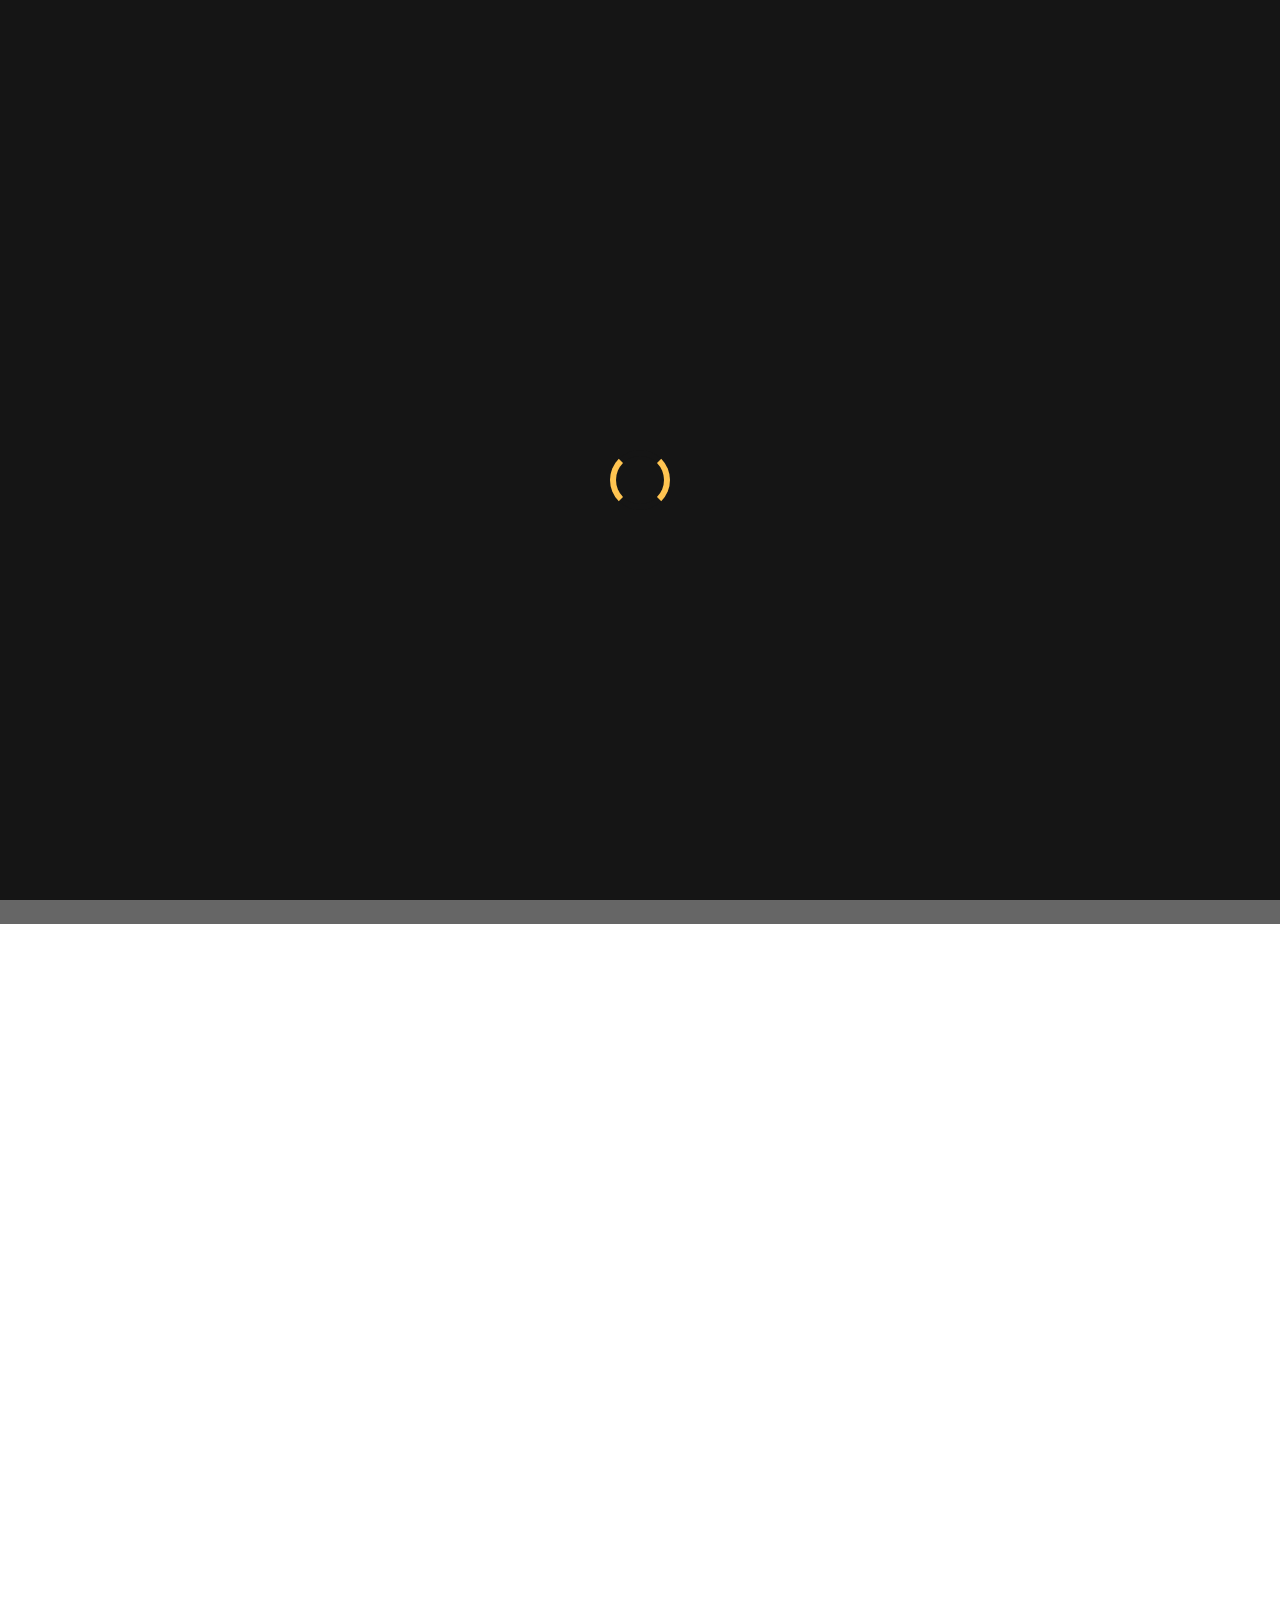
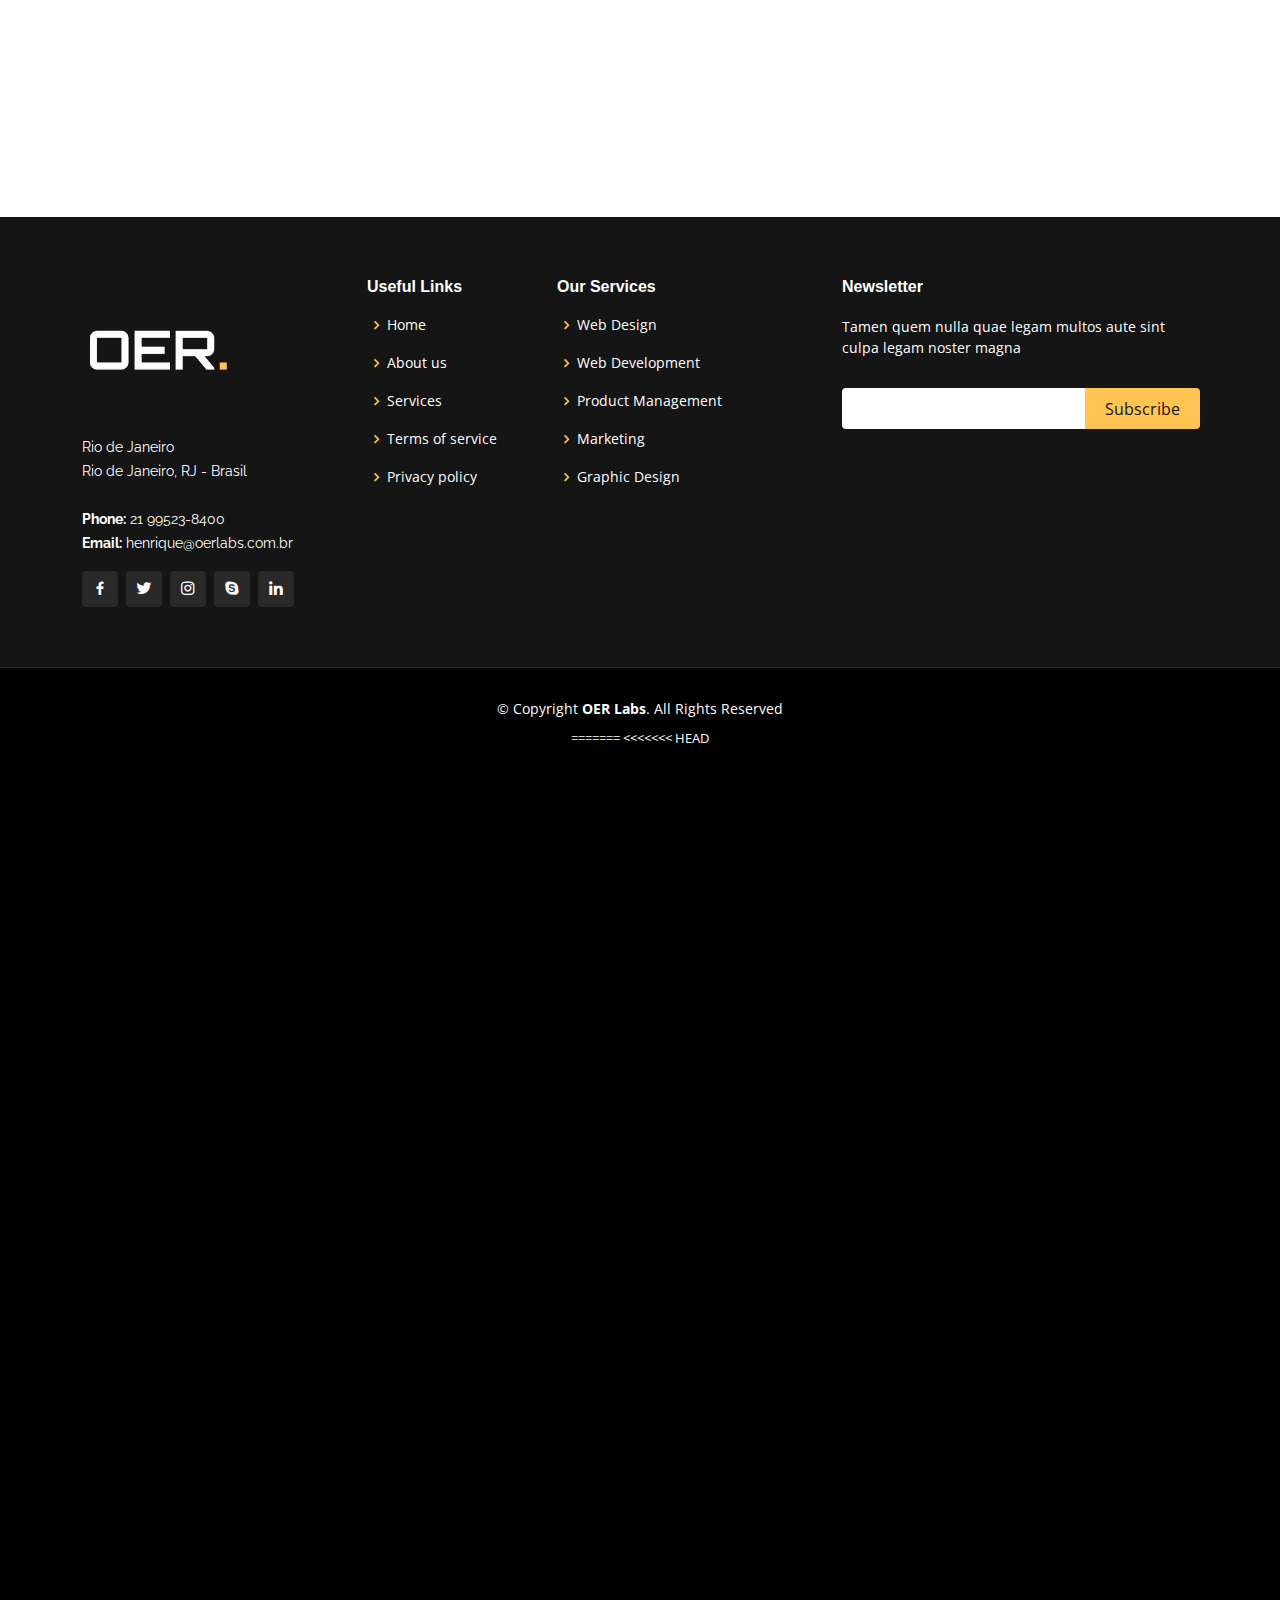
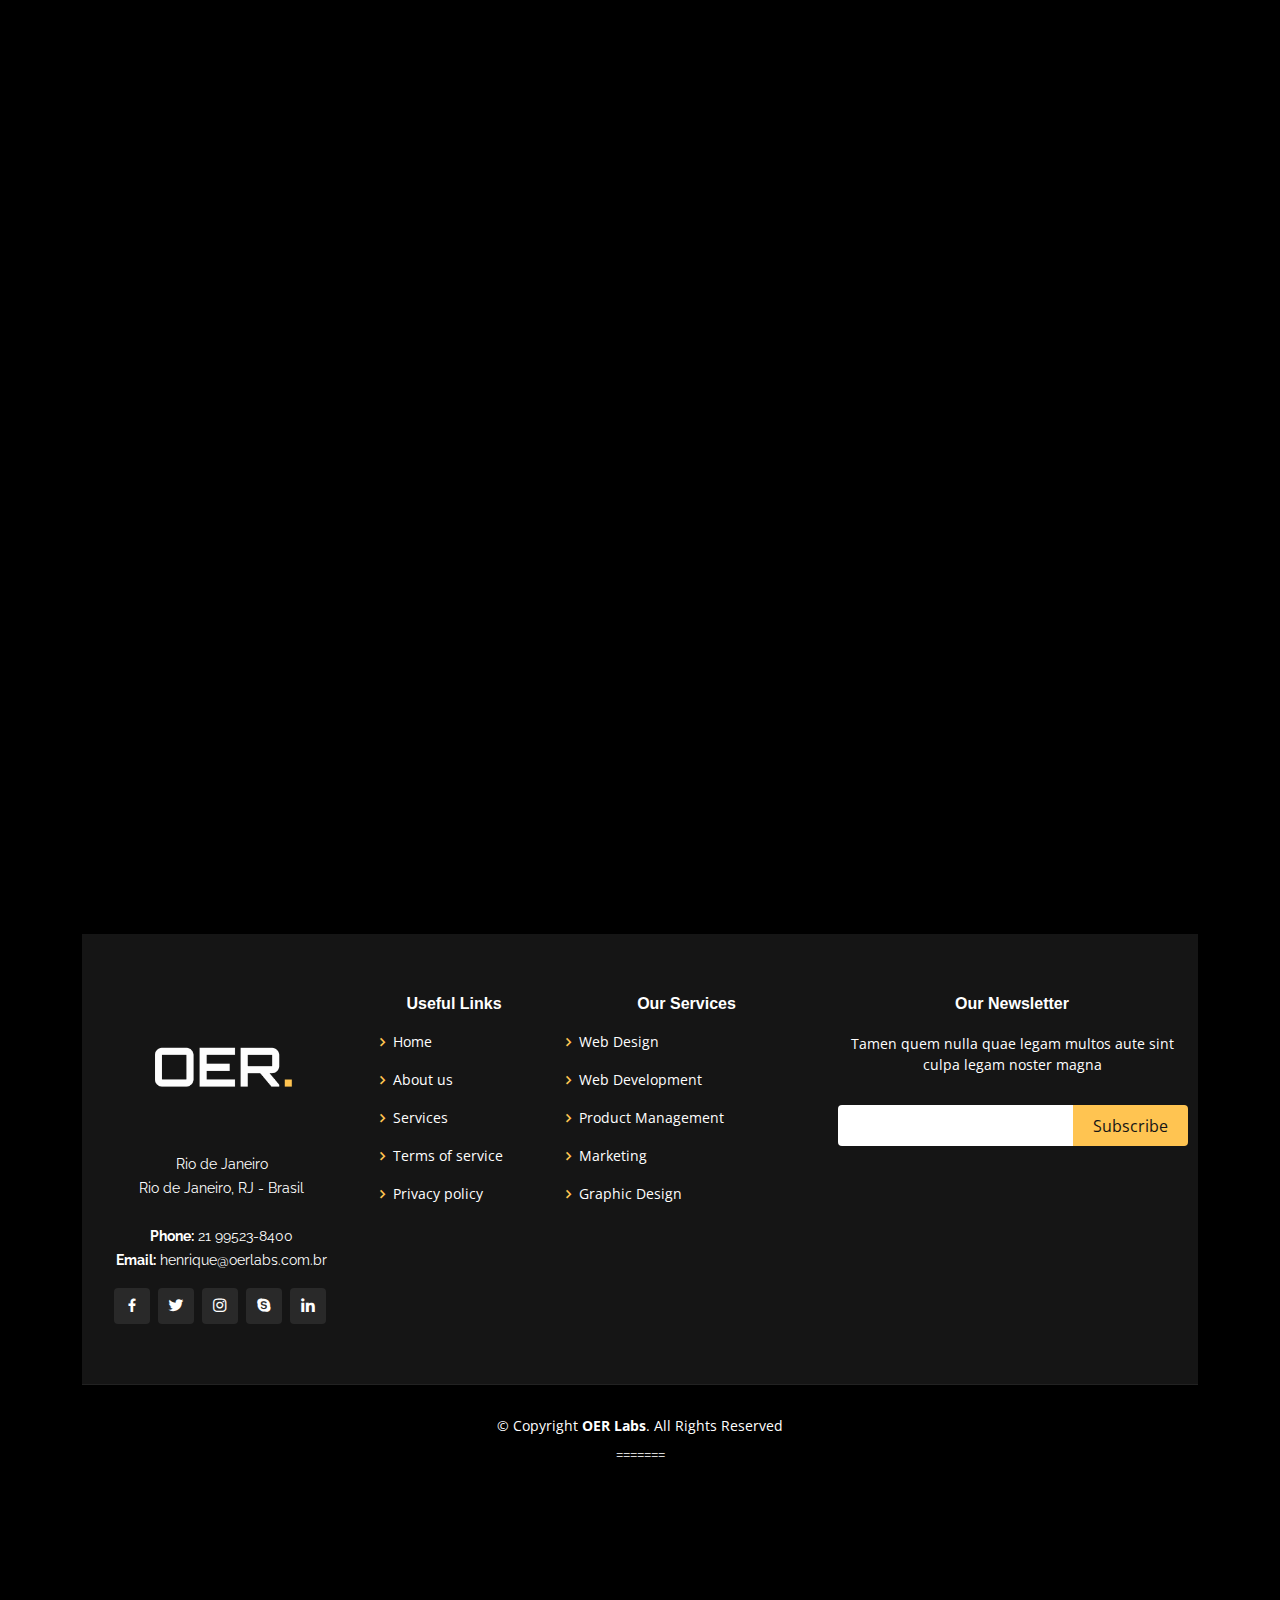
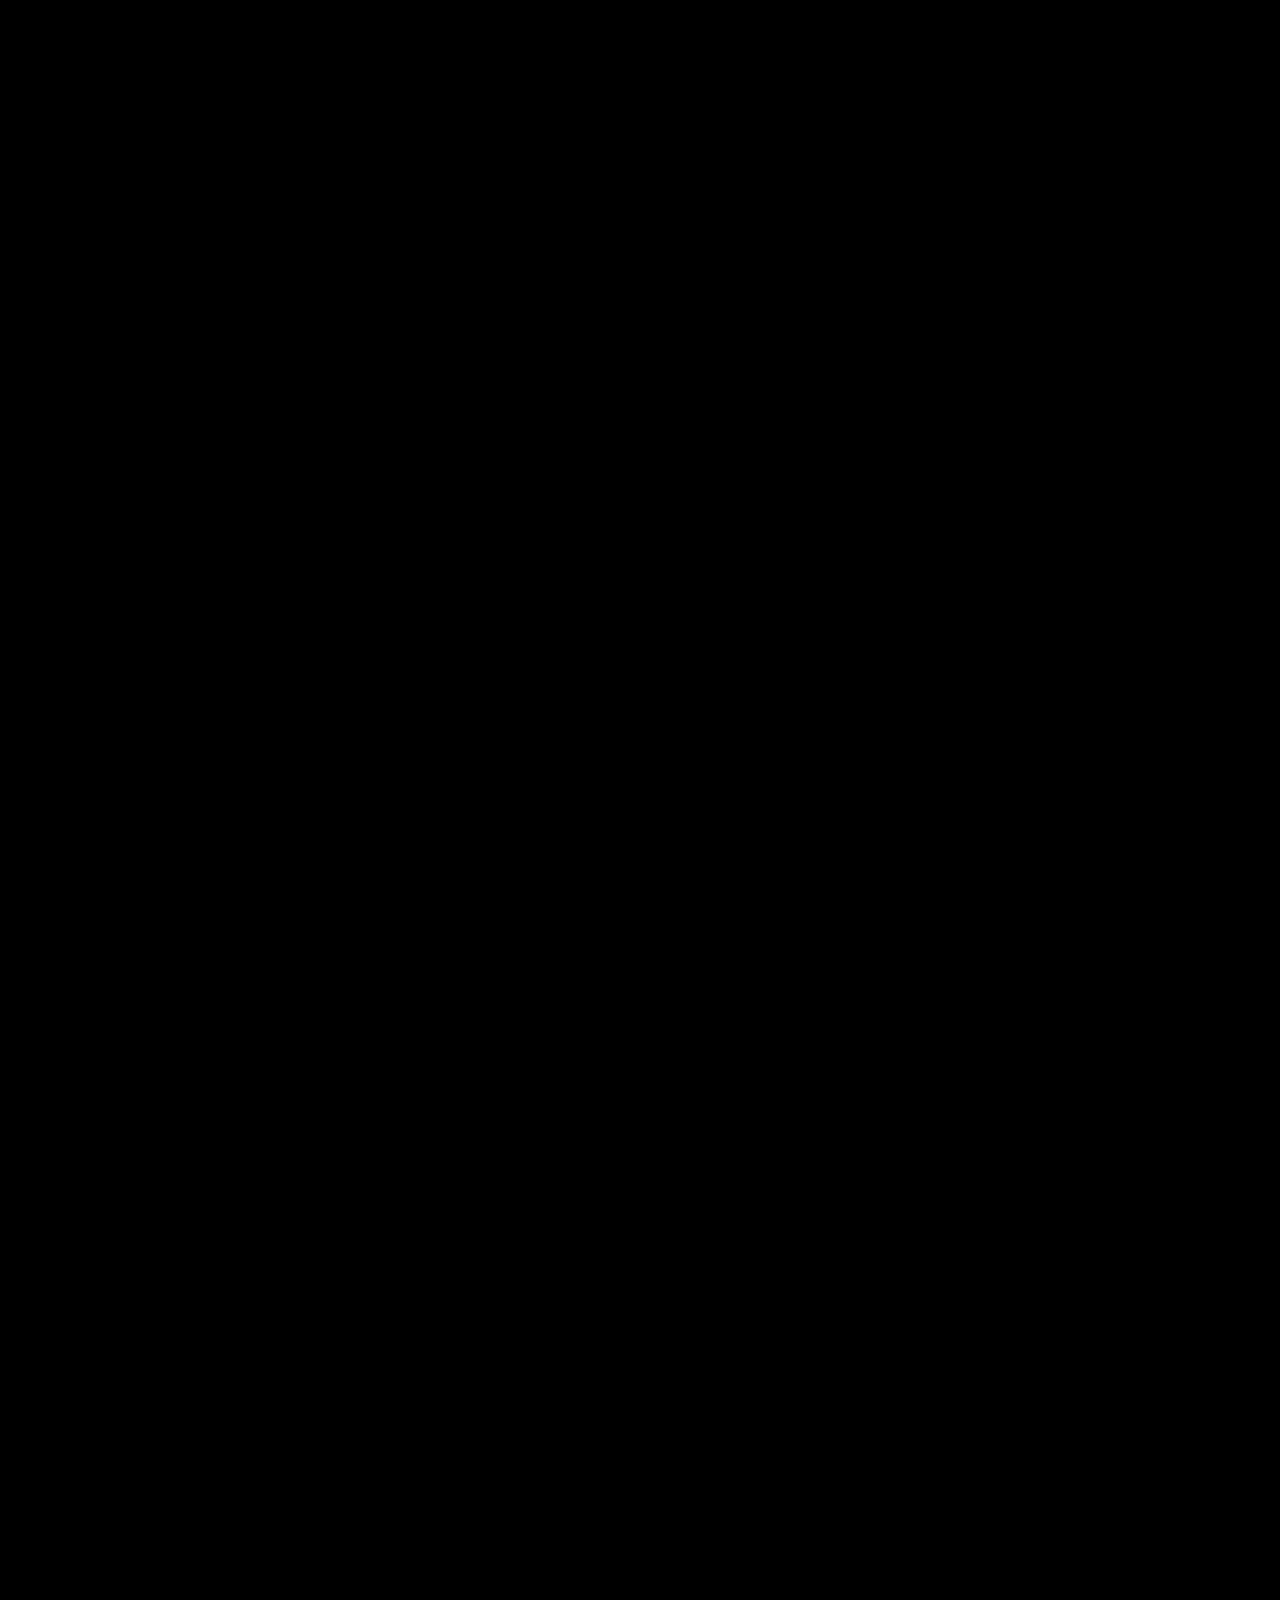
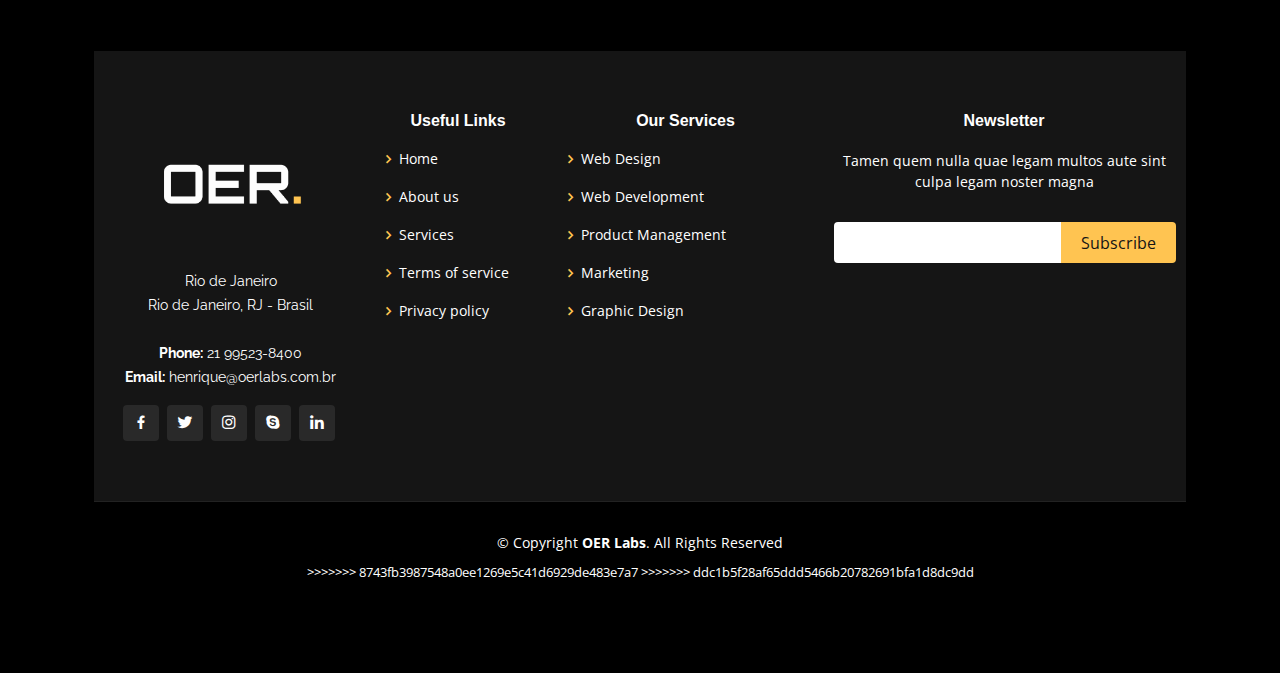
==== html/oerlabs/index.html @ 2479345a "oer up" ====
<<<<<<< HEAD
<!DOCTYPE html>
<html lang="en">

<head>
  <meta charset="utf-8">
  <meta content="width=device-width, initial-scale=1.0" name="viewport">

  <title>OER Labs - Index</title>
  <meta content="" name="description">
  <meta content="" name="keywords">

  <!-- Favicons -->
  <link href="assets/img/favicon.png" rel="icon">
  <link href="assets/img/apple-touch-icon.png" rel="apple-touch-icon">

  <!-- Google Fonts -->
  <link href="https://fonts.googleapis.com/css?family=Open+Sans:300,300i,400,400i,600,600i,700,700i|Raleway:300,300i,400,400i,500,500i,600,600i,700,700i|Poppins:300,300i,400,400i,500,500i,600,600i,700,700i" rel="stylesheet">

  <!-- Vendor CSS Files -->
  <link href="assets/vendor/aos/aos.css" rel="stylesheet">
  <link href="assets/vendor/bootstrap/css/bootstrap.min.css" rel="stylesheet">
  <link href="assets/vendor/bootstrap-icons/bootstrap-icons.css" rel="stylesheet">
  <link href="assets/vendor/boxicons/css/boxicons.min.css" rel="stylesheet">
  <link href="assets/vendor/glightbox/css/glightbox.min.css" rel="stylesheet">
  <link href="assets/vendor/remixicon/remixicon.css" rel="stylesheet">
  <link href="assets/vendor/swiper/swiper-bundle.min.css" rel="stylesheet">
 
  <!-- Template Main CSS File -->
  <link href="assets/css/style.css" rel="stylesheet">

  <!--Codigo Jivo Chat -->
  <script src="//code.jivosite.com/widget/qIZaPDmzJn" async></script>

  <!-- =======================================================
  * OER Labs System
  * URL: https://oerlabs.com.br
  * Author: Henrique Olivetti
  * Email: henrique@oerlabs.com.br 
  ======================================================== -->
  
</head>

<body>
  

  <!-- ======= Header ======= -->
  <header id="header" class="fixed-top ">
    <div class="container d-flex align-items-center justify-content-lg-between">


     <h1><a href="index.html"><img src="assets/img/logooerponto_transp.png" height="100" width="100"></a></h1>
      
      <!-- Uncomment below if you prefer to use an image logo -->
      <!-- <a href="index.html" class="logo me-auto me-lg-0"> -->
      <!-- <img src="assets/img/logo.png" alt="" class="img-fluid"></a> -->

      <nav id="navbar" class="navbar order-last order-lg-0">
        <ul>
          <li><a class="nav-link scrollto active" href="#hero">Home</a></li>
          <li><a class="nav-link scrollto" href="#about">Sobre</a></li>
          <li><a class="nav-link scrollto" href="#services">Cases</a></li>
          <li><a class="nav-link scrollto " href="#portfolio">Portfolio</a></li>
          <li><a class="nav-link scrollto" href="#team">Time</a></li>
          <li class="dropdown"><a href="#"><span>Labs</span> <i class="bi bi-chevron-down"></i></a>
            <ul>
              <li><a href="http://navegarmais.com.br/">Navegar+</a></li>
              <li><a href="https://site.rodaviva.org.br/">Projeto Roda Vida</a></li>
              <li><a href="http://albertoramos.com.br/">Praticavel de Bateria</a></li>
              <!-- <li class="dropdown"><a href="#"><span>Deep Drop Down</span> <i class="bi bi-chevron-right"></i></a>
              -->          
              <!--
                <ul>
                  <li><a href="#dropdown01.html">Deep Drop Down 1</a></li>
                  <li><a href="#dropdown02.html">Deep Drop Down 2</a></li>
                  <li><a href="#dropdown03.html">Deep Drop Down 3</a></li>
                  <li><a href="#dropdown04.html">Deep Drop Down 4</a></li>
                  <li><a href="#portfolio-details.html">Deep Drop Down 5</a></li>
                </ul>
              -->
              
              </li><!--
              <li><a href="http://navegarmais.com.br/">Navegar+</a></li>
              <li><a href="https://site.rodaviva.org.br/">Projeto Roda Vida</a></li>
              <li><a href="http://albertoramos.com.br/">Praticavel de Bateria</a></li> -->
            </ul>
          </li>
          <li><a class="nav-link scrollto" href="#contact">Contato</a></li>
        </ul>
        <i class="bi bi-list mobile-nav-toggle"></i>
      </nav><!-- .navbar -->
<!-- 
      <a href="#about" class="get-started-btn scrollto">Get Started</a>
-->
    </div>
  </header><!-- End Header -->

  <!-- ======= Hero Section ======= -->
  <section id="hero" class="d-flex align-items-center justify-content-center">
    <div class="container" data-aos="fade-up">

      <div class="row justify-content-center" data-aos="fade-up" data-aos-delay="150">
      
        <div class="col-xl-6 col-lg-8">
          <!--
          <h1>Powerful Digital Solutions With OER<span>.</span></h1>
          <h2>We are team of talented digital marketers</h2>
          -->
          <a href="index.html"><img src="assets/img/logooerpontoindex_transp.png" height="150" width="350"></a>
        </div>
      
      </div>
      
      <div class="row gy-4 mt-5 justify-content-center" data-aos="zoom-in" data-aos-delay="250">


        <div class="col-xl-2 col-md-4">
          <div class="icon-box">
            <i class="bi-diagram-3"></i>
            <h3><a href="http://oertecnologia.com.br/">OER Tecnologia</a></h3>
          </div>
        </div>

        <div class="col-xl-2 col-md-4">
          <div class="icon-box">
            <i class="bi-diagram-3"></i>
            <h3><a href="http://navegarmais.com.br/">Navegar+</a></h3>
          </div>
        </div>
        <div class="col-xl-2 col-md-4">
          <div class="icon-box">
            <i class="bi-diagram-3"></i>
            <h3><a href="https://site.rodaviva.org.br/">Projeto Roda Viva</a></h3>
          </div>
        </div>
        <div class="col-xl-2 col-md-4">
          <div class="icon-box">
            <i class="bi-diagram-3"></i>
            <h3><a href="">Praticavel de Bateria</a></h3>
          </div>
        </div>
        <div class="col-xl-2 col-md-4">
          <div class="icon-box">
            <i class="bi-diagram-3"></i>
            <h3><a href="">General Bots</a></h3>
          </div>
        </div>
        <div class="col-xl-2 col-md-4">
          <div class="icon-box">
            <i class="bi-diagram-3"></i>
            <h3><a href="">Startups Labtur</a></h3>
          </div>
        </div>
      </div>

    </div>
  </section><!-- End Hero -->

  <main id="main">

    <!-- ======= About Section ======= 
    <section id="about" class="about">
      <div class="container" data-aos="fade-up">

        <div class="row">
          <div class="col-lg-6 order-1 order-lg-2" data-aos="fade-left" data-aos-delay="100">
            <img src="assets/img/about.jpg" class="img-fluid" alt="">
          </div>
          <div class="col-lg-6 pt-4 pt-lg-0 order-2 order-lg-1 content" data-aos="fade-right" data-aos-delay="100">
            <h3>Voluptatem dignissimos provident quasi corporis voluptates sit assumenda.</h3>
            <p class="fst-italic">
              Lorem ipsum dolor sit amet, consectetur adipiscing elit, sed do eiusmod tempor incididunt ut labore et dolore
              magna aliqua.
            </p>
            <ul>
              <li><i class="ri-check-double-line"></i> Ullamco laboris nisi ut aliquip ex ea commodo consequat.</li>
              <li><i class="ri-check-double-line"></i> Duis aute irure dolor in reprehenderit in voluptate velit.</li>
              <li><i class="ri-check-double-line"></i> Ullamco laboris nisi ut aliquip ex ea commodo consequat. Duis aute irure dolor in reprehenderit in voluptate trideta storacalaperda mastiro dolore eu fugiat nulla pariatur.</li>
            </ul>
            <p>
              Ullamco laboris nisi ut aliquip ex ea commodo consequat. Duis aute irure dolor in reprehenderit in voluptate
              velit esse cillum dolore eu fugiat nulla pariatur. Excepteur sint occaecat cupidatat non proident
            </p>
          </div>
        </div>

      </div>
    </section> End About Section -->

    <!-- ======= Clients Section ======= 
    <section id="clients" class="clients">
      <div class="container" data-aos="zoom-in">

        <div class="clients-slider swiper">
          <div class="swiper-wrapper align-items-center">
            <div class="swiper-slide"><img src="assets/img/clients/client-1.png" class="img-fluid" alt=""></div>
            <div class="swiper-slide"><img src="assets/img/clients/client-2.png" class="img-fluid" alt=""></div>
            <div class="swiper-slide"><img src="assets/img/clients/client-3.png" class="img-fluid" alt=""></div>
            <div class="swiper-slide"><img src="assets/img/clients/client-4.png" class="img-fluid" alt=""></div>
            <div class="swiper-slide"><img src="assets/img/clients/client-5.png" class="img-fluid" alt=""></div>
            <div class="swiper-slide"><img src="assets/img/clients/client-6.png" class="img-fluid" alt=""></div>
            <div class="swiper-slide"><img src="assets/img/clients/client-7.png" class="img-fluid" alt=""></div>
            <div class="swiper-slide"><img src="assets/img/clients/client-8.png" class="img-fluid" alt=""></div>
          </div>
          <div class="swiper-pagination"></div>
        </div>

      </div>
    </section> End Clients Section -->

    <!-- ======= Features Section ======= 
    <section id="features" class="features">
      <div class="container" data-aos="fade-up">

        <div class="row">
          <div class="image col-lg-6" style='background-image: url("assets/img/features.jpg");' data-aos="fade-right"></div>
          <div class="col-lg-6" data-aos="fade-left" data-aos-delay="100">
            <div class="icon-box mt-5 mt-lg-0" data-aos="zoom-in" data-aos-delay="150">
              <i class="bx bx-receipt"></i>
              <h4>Est labore ad</h4>
              <p>Consequuntur sunt aut quasi enim aliquam quae harum pariatur laboris nisi ut aliquip</p>
            </div>
            <div class="icon-box mt-5" data-aos="zoom-in" data-aos-delay="150">
              <i class="bx bx-cube-alt"></i>
              <h4>Harum esse qui</h4>
              <p>Excepteur sint occaecat cupidatat non proident, sunt in culpa qui officia deserunt</p>
            </div>
            <div class="icon-box mt-5" data-aos="zoom-in" data-aos-delay="150">
              <i class="bx bx-images"></i>
              <h4>Aut occaecati</h4>
              <p>Aut suscipit aut cum nemo deleniti aut omnis. Doloribus ut maiores omnis facere</p>
            </div>
            <div class="icon-box mt-5" data-aos="zoom-in" data-aos-delay="150">
              <i class="bx bx-shield"></i>
              <h4>Beatae veritatis</h4>
              <p>Expedita veritatis consequuntur nihil tempore laudantium vitae denat pacta</p>
            </div>
          </div>
        </div>

      </div>
    </section> End Features Section -->

    <!-- ======= Services Section ======= 
    <section id="services" class="services">
      <div class="container" data-aos="fade-up">

        <div class="section-title">
          <h2>Cases</h2>
          <p>Check our Services</p>
        </div>

        <div class="row">
          <div class="col-lg-4 col-md-6 d-flex align-items-stretch" data-aos="zoom-in" data-aos-delay="100">
            <div class="icon-box">
              <div class="icon"><i class="bx bxl-dribbble"></i></div>
              <h4><a href="">Lorem Ipsum</a></h4>
              <p>Voluptatum deleniti atque corrupti quos dolores et quas molestias excepturi</p>
            </div>
          </div>

          <div class="col-lg-4 col-md-6 d-flex align-items-stretch mt-4 mt-md-0" data-aos="zoom-in" data-aos-delay="200">
            <div class="icon-box">
              <div class="icon"><i class="bx bx-file"></i></div>
              <h4><a href="">Sed ut perspiciatis</a></h4>
              <p>Duis aute irure dolor in reprehenderit in voluptate velit esse cillum dolore</p>
            </div>
          </div>

          <div class="col-lg-4 col-md-6 d-flex align-items-stretch mt-4 mt-lg-0" data-aos="zoom-in" data-aos-delay="300">
            <div class="icon-box">
              <div class="icon"><i class="bx bx-tachometer"></i></div>
              <h4><a href="">Magni Dolores</a></h4>
              <p>Excepteur sint occaecat cupidatat non proident, sunt in culpa qui officia</p>
            </div>
          </div>

          <div class="col-lg-4 col-md-6 d-flex align-items-stretch mt-4" data-aos="zoom-in" data-aos-delay="100">
            <div class="icon-box">
              <div class="icon"><i class="bx bx-world"></i></div>
              <h4><a href="">Nemo Enim</a></h4>
              <p>At vero eos et accusamus et iusto odio dignissimos ducimus qui blanditiis</p>
            </div>
          </div>

          <div class="col-lg-4 col-md-6 d-flex align-items-stretch mt-4" data-aos="zoom-in" data-aos-delay="200">
            <div class="icon-box">
              <div class="icon"><i class="bx bx-slideshow"></i></div>
              <h4><a href="">Dele cardo</a></h4>
              <p>Quis consequatur saepe eligendi voluptatem consequatur dolor consequuntur</p>
            </div>
          </div>

          <div class="col-lg-4 col-md-6 d-flex align-items-stretch mt-4" data-aos="zoom-in" data-aos-delay="300">
            <div class="icon-box">
              <div class="icon"><i class="bx bx-arch"></i></div>
              <h4><a href="">Divera don</a></h4>
              <p>Modi nostrum vel laborum. Porro fugit error sit minus sapiente sit aspernatur</p>
            </div>
          </div>

        </div>

      </div>
    </section> End Services Section -->

    <!-- ======= Cta Section ======= -
    <section id="cta" class="cta">
      <div class="container" data-aos="zoom-in">

        <div class="text-center">
          <h3>Call To Action</h3>
          <p> Duis aute irure dolor in reprehenderit in voluptate velit esse cillum dolore eu fugiat nulla pariatur. Excepteur sint occaecat cupidatat non proident, sunt in culpa qui officia deserunt mollit anim id est laborum.</p>
          <a class="cta-btn" href="#">Call To Action</a>
        </div>

      </div>
    </section> End Cta Section -->

    <!-- ======= Portfolio Section ======= 
    <section id="portfolio" class="portfolio">
      <div class="container" data-aos="fade-up">

        <div class="section-title">
          <h2>Portfolio</h2>
          <p>Check our Portfolio</p>
        </div>

        <div class="row" data-aos="fade-up" data-aos-delay="100">
          <div class="col-lg-12 d-flex justify-content-center">
            <ul id="portfolio-flters">
              <li data-filter="*" class="filter-active">All</li>
              <li data-filter=".filter-app">App</li>
              <li data-filter=".filter-card">Card</li>
              <li data-filter=".filter-web">Web</li>
            </ul>
          </div>
        </div>

        <div class="row portfolio-container" data-aos="fade-up" data-aos-delay="200">

          <div class="col-lg-4 col-md-6 portfolio-item filter-app">
            <div class="portfolio-wrap">
              <img src="assets/img/portfolio/portfolio-1.jpg" class="img-fluid" alt="">
              <div class="portfolio-info">
                <h4>App 1</h4>
                <p>App</p>
                <div class="portfolio-links">
                  <a href="assets/img/portfolio/portfolio-1.jpg" data-gallery="portfolioGallery" class="portfolio-lightbox" title="App 1"><i class="bx bx-plus"></i></a>
                  <a href="portfolio-details.html" title="More Details"><i class="bx bx-link"></i></a>
                </div>
              </div>
            </div>
          </div>

          <div class="col-lg-4 col-md-6 portfolio-item filter-web">
            <div class="portfolio-wrap">
              <img src="assets/img/portfolio/portfolio-2.jpg" class="img-fluid" alt="">
              <div class="portfolio-info">
                <h4>Web 3</h4>
                <p>Web</p>
                <div class="portfolio-links">
                  <a href="assets/img/portfolio/portfolio-2.jpg" data-gallery="portfolioGallery" class="portfolio-lightbox" title="Web 3"><i class="bx bx-plus"></i></a>
                  <a href="portfolio-details.html" title="More Details"><i class="bx bx-link"></i></a>
                </div>
              </div>
            </div>
          </div>

          <div class="col-lg-4 col-md-6 portfolio-item filter-app">
            <div class="portfolio-wrap">
              <img src="assets/img/portfolio/portfolio-3.jpg" class="img-fluid" alt="">
              <div class="portfolio-info">
                <h4>App 2</h4>
                <p>App</p>
                <div class="portfolio-links">
                  <a href="assets/img/portfolio/portfolio-3.jpg" data-gallery="portfolioGallery" class="portfolio-lightbox" title="App 2"><i class="bx bx-plus"></i></a>
                  <a href="portfolio-details.html" title="More Details"><i class="bx bx-link"></i></a>
                </div>
              </div>
            </div>
          </div>

          <div class="col-lg-4 col-md-6 portfolio-item filter-card">
            <div class="portfolio-wrap">
              <img src="assets/img/portfolio/portfolio-4.jpg" class="img-fluid" alt="">
              <div class="portfolio-info">
                <h4>Card 2</h4>
                <p>Card</p>
                <div class="portfolio-links">
                  <a href="assets/img/portfolio/portfolio-4.jpg" data-gallery="portfolioGallery" class="portfolio-lightbox" title="Card 2"><i class="bx bx-plus"></i></a>
                  <a href="portfolio-details.html" title="More Details"><i class="bx bx-link"></i></a>
                </div>
              </div>
            </div>
          </div>

          <div class="col-lg-4 col-md-6 portfolio-item filter-web">
            <div class="portfolio-wrap">
              <img src="assets/img/portfolio/portfolio-5.jpg" class="img-fluid" alt="">
              <div class="portfolio-info">
                <h4>Web 2</h4>
                <p>Web</p>
                <div class="portfolio-links">
                  <a href="assets/img/portfolio/portfolio-5.jpg" data-gallery="portfolioGallery" class="portfolio-lightbox" title="Web 2"><i class="bx bx-plus"></i></a>
                  <a href="portfolio-details.html" title="More Details"><i class="bx bx-link"></i></a>
                </div>
              </div>
            </div>
          </div>

          <div class="col-lg-4 col-md-6 portfolio-item filter-app">
            <div class="portfolio-wrap">
              <img src="assets/img/portfolio/portfolio-6.jpg" class="img-fluid" alt="">
              <div class="portfolio-info">
                <h4>App 3</h4>
                <p>App</p>
                <div class="portfolio-links">
                  <a href="assets/img/portfolio/portfolio-6.jpg" data-gallery="portfolioGallery" class="portfolio-lightbox" title="App 3"><i class="bx bx-plus"></i></a>
                  <a href="portfolio-details.html" title="More Details"><i class="bx bx-link"></i></a>
                </div>
              </div>
            </div>
          </div>

          <div class="col-lg-4 col-md-6 portfolio-item filter-card">
            <div class="portfolio-wrap">
              <img src="assets/img/portfolio/portfolio-7.jpg" class="img-fluid" alt="">
              <div class="portfolio-info">
                <h4>Card 1</h4>
                <p>Card</p>
                <div class="portfolio-links">
                  <a href="assets/img/portfolio/portfolio-7.jpg" data-gallery="portfolioGallery" class="portfolio-lightbox" title="Card 1"><i class="bx bx-plus"></i></a>
                  <a href="portfolio-details.html" title="More Details"><i class="bx bx-link"></i></a>
                </div>
              </div>
            </div>
          </div>

          <div class="col-lg-4 col-md-6 portfolio-item filter-card">
            <div class="portfolio-wrap">
              <img src="assets/img/portfolio/portfolio-8.jpg" class="img-fluid" alt="">
              <div class="portfolio-info">
                <h4>Card 3</h4>
                <p>Card</p>
                <div class="portfolio-links">
                  <a href="assets/img/portfolio/portfolio-8.jpg" data-gallery="portfolioGallery" class="portfolio-lightbox" title="Card 3"><i class="bx bx-plus"></i></a>
                  <a href="portfolio-details.html" title="More Details"><i class="bx bx-link"></i></a>
                </div>
              </div>
            </div>
          </div>

          <div class="col-lg-4 col-md-6 portfolio-item filter-web">
            <div class="portfolio-wrap">
              <img src="assets/img/portfolio/portfolio-9.jpg" class="img-fluid" alt="">
              <div class="portfolio-info">
                <h4>Web 3</h4>
                <p>Web</p>
                <div class="portfolio-links">
                  <a href="assets/img/portfolio/portfolio-9.jpg" data-gallery="portfolioGallery" class="portfolio-lightbox" title="Web 3"><i class="bx bx-plus"></i></a>
                  <a href="portfolio-details.html" title="More Details"><i class="bx bx-link"></i></a>
                </div>
              </div>
            </div>
          </div>

        </div>

      </div>
    </section> End Portfolio Section -->




    <!-- ======= Counts Section ======= 
    <section id="counts" class="counts">
      <div class="container" data-aos="fade-up">

        <div class="row no-gutters">
          <div class="image col-xl-5 d-flex align-items-stretch justify-content-center justify-content-lg-start" data-aos="fade-right" data-aos-delay="100"></div>
          <div class="col-xl-7 ps-0 ps-lg-5 pe-lg-1 d-flex align-items-stretch" data-aos="fade-left" data-aos-delay="100">
            <div class="content d-flex flex-column justify-content-center">
              <h3>Voluptatem dignissimos provident quasi</h3>
              <p>
                Lorem ipsum dolor sit amet, consectetur adipiscing elit, sed do eiusmod tempor incididunt ut labore et dolore magna aliqua. Duis aute irure dolor in reprehenderit
              </p>
              <div class="row">
                <div class="col-md-6 d-md-flex align-items-md-stretch">
                  <div class="count-box">
                    <i class="bi bi-emoji-smile"></i>
                    <span data-purecounter-start="0" data-purecounter-end="65" data-purecounter-duration="2" class="purecounter"></span>
                    <p><strong>Happy Clients</strong> consequuntur voluptas nostrum aliquid ipsam architecto ut.</p>
                  </div>
                </div>

                <div class="col-md-6 d-md-flex align-items-md-stretch">
                  <div class="count-box">
                    <i class="bi bi-journal-richtext"></i>
                    <span data-purecounter-start="0" data-purecounter-end="85" data-purecounter-duration="2" class="purecounter"></span>
                    <p><strong>Projects</strong> adipisci atque cum quia aspernatur totam laudantium et quia dere tan</p>
                  </div>
                </div>

                <div class="col-md-6 d-md-flex align-items-md-stretch">
                  <div class="count-box">
                    <i class="bi bi-clock"></i>
                    <span data-purecounter-start="0" data-purecounter-end="35" data-purecounter-duration="4" class="purecounter"></span>
                    <p><strong>Years of experience</strong> aut commodi quaerat modi aliquam nam ducimus aut voluptate non vel</p>
                  </div>
                </div>

                <div class="col-md-6 d-md-flex align-items-md-stretch">
                  <div class="count-box">
                    <i class="bi bi-award"></i>
                    <span data-purecounter-start="0" data-purecounter-end="20" data-purecounter-duration="4" class="purecounter"></span>
                    <p><strong>Awards</strong> rerum asperiores dolor alias quo reprehenderit eum et nemo pad der</p>
                  </div>
                </div>
              </div>
            </div>
          </div>
        </div>
      </div>
    </section> End Counts Section -->

    <!-- ======= Testimonials Section ======= 
    <section id="testimonials" class="testimonials">
      <div class="container" data-aos="zoom-in">

        <div class="testimonials-slider swiper" data-aos="fade-up" data-aos-delay="100">
          <div class="swiper-wrapper">

            <div class="swiper-slide">
              <div class="testimonial-item">
                <img src="assets/img/testimonials/testimonials-1.jpg" class="testimonial-img" alt="">
                <h3>Saul Goodman</h3>
                <h4>Ceo &amp; Founder</h4>
                <p>
                  <i class="bx bxs-quote-alt-left quote-icon-left"></i>
                  Proin iaculis purus consequat sem cure digni ssim donec porttitora entum suscipit rhoncus. Accusantium quam, ultricies eget id, aliquam eget nibh et. Maecen aliquam, risus at semper.
                  <i class="bx bxs-quote-alt-right quote-icon-right"></i>
                </p>
              </div>
            </div> End testimonial item -->

            <!--
            <div class="swiper-slide">
              <div class="testimonial-item">
                <img src="assets/img/testimonials/testimonials-2.jpg" class="testimonial-img" alt="">
                <h3>Sara Wilsson</h3>
                <h4>Designer</h4>
                <p>
                  <i class="bx bxs-quote-alt-left quote-icon-left"></i>
                  Export tempor illum tamen malis malis eram quae irure esse labore quem cillum quid cillum eram malis quorum velit fore eram velit sunt aliqua noster fugiat irure amet legam anim culpa.
                  <i class="bx bxs-quote-alt-right quote-icon-right"></i>
                </p>
              </div>
            </div> End testimonial item -->

            <!--
            <div class="swiper-slide">
              <div class="testimonial-item">
                <img src="assets/img/testimonials/testimonials-3.jpg" class="testimonial-img" alt="">
                <h3>Jena Karlis</h3>
                <h4>Store Owner</h4>
                <p>
                  <i class="bx bxs-quote-alt-left quote-icon-left"></i>
                  Enim nisi quem export duis labore cillum quae magna enim sint quorum nulla quem veniam duis minim tempor labore quem eram duis noster aute amet eram fore quis sint minim.
                  <i class="bx bxs-quote-alt-right quote-icon-right"></i>
                </p>
              </div>
            </div>
            End testimonial item -->

            <!--
            <div class="swiper-slide">
              <div class="testimonial-item">
                <img src="assets/img/testimonials/testimonials-4.jpg" class="testimonial-img" alt="">
                <h3>Matt Brandon</h3>
                <h4>Freelancer</h4>
                <p>
                  <i class="bx bxs-quote-alt-left quote-icon-left"></i>
                  Fugiat enim eram quae cillum dolore dolor amet nulla culpa multos export minim fugiat minim velit minim dolor enim duis veniam ipsum anim magna sunt elit fore quem dolore labore illum veniam.
                  <i class="bx bxs-quote-alt-right quote-icon-right"></i>
                </p>
              </div>
            </div>
            End testimonial item -->


            <!--
            <div class="swiper-slide">
              <div class="testimonial-item">
                <img src="assets/img/testimonials/testimonials-5.jpg" class="testimonial-img" alt="">
                <h3>John Larson</h3>
                <h4>Entrepreneur</h4>
                <p>
                  <i class="bx bxs-quote-alt-left quote-icon-left"></i>
                  Quis quorum aliqua sint quem legam fore sunt eram irure aliqua veniam tempor noster veniam enim culpa labore duis sunt culpa nulla illum cillum fugiat legam esse veniam culpa fore nisi cillum quid.
                  <i class="bx bxs-quote-alt-right quote-icon-right"></i>
                </p>
              </div>
            </div><
          </div>
          <div class="swiper-pagination"></div>
        </div>
      </div>
    </section> End Testimonials Section -->

    <!-- ======= Team Section =======
    <section id="team" class="team">
      <div class="container" data-aos="fade-up">

        <div class="section-title">
          <h2>Time</h2>
          <p>Check our Team</p>
        </div>

        <div class="row">

          <div class="col-lg-3 col-md-6 d-flex align-items-stretch">
            <div class="member" data-aos="fade-up" data-aos-delay="100">
              <div class="member-img">
                <img src="assets/img/team/team-1.jpg" class="img-fluid" alt="">
                <div class="social">
                  <a href=""><i class="bi bi-twitter"></i></a>
                  <a href=""><i class="bi bi-facebook"></i></a>
                  <a href=""><i class="bi bi-instagram"></i></a>
                  <a href=""><i class="bi bi-linkedin"></i></a>
                </div>
              </div>
              <div class="member-info">
                <h4>Walter White</h4>
                <span>Chief Executive Officer</span>
              </div>
            </div>
          </div>

          <div class="col-lg-3 col-md-6 d-flex align-items-stretch">
            <div class="member" data-aos="fade-up" data-aos-delay="200">
              <div class="member-img">
                <img src="assets/img/team/team-2.jpg" class="img-fluid" alt="">
                <div class="social">
                  <a href=""><i class="bi bi-twitter"></i></a>
                  <a href=""><i class="bi bi-facebook"></i></a>
                  <a href=""><i class="bi bi-instagram"></i></a>
                  <a href=""><i class="bi bi-linkedin"></i></a>
                </div>
              </div>
              <div class="member-info">
                <h4>Sarah Jhonson</h4>
                <span>Product Manager</span>
              </div>
            </div>
          </div>

          <div class="col-lg-3 col-md-6 d-flex align-items-stretch">
            <div class="member" data-aos="fade-up" data-aos-delay="300">
              <div class="member-img">
                <img src="assets/img/team/team-3.jpg" class="img-fluid" alt="">
                <div class="social">
                  <a href=""><i class="bi bi-twitter"></i></a>
                  <a href=""><i class="bi bi-facebook"></i></a>
                  <a href=""><i class="bi bi-instagram"></i></a>
                  <a href=""><i class="bi bi-linkedin"></i></a>
                </div>
              </div>
              <div class="member-info">
                <h4>William Anderson</h4>
                <span>CTO</span>
              </div>
            </div>
          </div>

          <div class="col-lg-3 col-md-6 d-flex align-items-stretch">
            <div class="member" data-aos="fade-up" data-aos-delay="400">
              <div class="member-img">
                <img src="assets/img/team/team-4.jpg" class="img-fluid" alt="">
                <div class="social">
                  <a href=""><i class="bi bi-twitter"></i></a>
                  <a href=""><i class="bi bi-facebook"></i></a>
                  <a href=""><i class="bi bi-instagram"></i></a>
                  <a href=""><i class="bi bi-linkedin"></i></a>
                </div>
              </div>
              <div class="member-info">
                <h4>Amanda Jepson</h4>
                <span>Accountant</span>
              </div>
            </div>
          </div>

        </div>

      </div>
    </section> End Team Section -->

    <!-- ======= Contact Section ======= -->
    <section id="contact" class="contact">
      <div class="container" data-aos="fade-up">

        <div class="section-title">
          <h2>Contato</h2>
          <p>Contact Us</p>
        </div>

        <div>
          <iframe style="border:0; width: 100%; height: 270px;" src="https://www.google.com/maps/embed?pb=!1m14!1m8!1m3!1d12097.433213460943!2d-74.0062269!3d40.7101282!3m2!1i1024!2i768!4f13.1!3m3!1m2!1s0x0%3A0xb89d1fe6bc499443!2sDowntown+Conference+Center!5e0!3m2!1smk!2sbg!4v1539943755621" frameborder="0" allowfullscreen></iframe>
        </div>

        <div class="row mt-5">

          <div class="col-lg-4">
            <div class="info">
              <div class="address">
                <i class="bi bi-geo-alt"></i>
                <h4>Endereço:</h4>
                <p>Rio de Janeiro, Brasil</p>
              </div>

              <div class="email">
                <i class="bi bi-envelope"></i>
                <h4>Email:</h4>
                <p>henrique@oerlabs.com.br</p>
              </div>

              <div class="phone">
                <i class="bi bi-phone"></i>
                <h4>Celular:</h4>
                <p>21 99523-8400</p>
              </div>

            </div>

          </div>

          <div class="col-lg-8 mt-5 mt-lg-0">

            <form action="forms/contact.php" method="post" role="form" class="php-email-form">
              <div class="row">
                <div class="col-md-6 form-group">
                  <input type="text" name="name" class="form-control" id="name" placeholder="Seu Nome" required>
                </div>
                <div class="col-md-6 form-group mt-3 mt-md-0">
                  <input type="email" class="form-control" name="email" id="email" placeholder="Seu Email" required>
                </div>
              </div>
              <div class="form-group mt-3">
                <input type="text" class="form-control" name="subject" id="subject" placeholder="Assunto" required>
              </div>
              <div class="form-group mt-3">
                <textarea class="form-control" name="message" rows="5" placeholder="Mensagem" required></textarea>
              </div>
              <div class="my-3">
                <div class="loading">Loading</div>
                <div class="error-message"></div>
                <div class="sent-message">Your message has been sent. Thank you!</div>
              </div>
              <div class="text-center"><button type="submit">Enviar Mensagem</button></div>
            </form>

          </div>

        </div>

      </div>
    </section> <!-- End Contact Section -->

  <!-- </main> End #main -->

  <!-- ======= Footer ======= --> 
  <footer id="footer">
    <div class="footer-top">
      <div class="container">
        <div class="row">

          <div class="col-lg-3 col-md-6">
            <div class="footer-info">
              <h1><a href="index.html"><img src="assets/img/logooerponto_transp.png" height="150" width="150"></a></h1>
              <p>
                Rio de Janeiro <br>
                Rio de Janeiro, RJ - Brasil<br><br>
                <strong>Phone:</strong> 21 99523-8400<br>
                <strong>Email:</strong> henrique@oerlabs.com.br<br>
              </p>
              <div class="social-links mt-3">
                <a href="https://www.facebook.com/ricolivetti" class="facebook"><i class="bx bxl-facebook"></i></a>
                <a href="https://twitter.com/ricoolivetti" class="twitter"><i class="bx bxl-twitter"></i></a>
                <a href="https://www.instagram.com/henriqueolivettioficial/" class="instagram"><i class="bx bxl-instagram"></i></a>
                <a href="#" class="google-plus"><i class="bx bxl-skype"></i></a>
                <a href="https://www.linkedin.com/in/henriqueolivetti/" class="linkedin"><i class="bx bxl-linkedin"></i></a>
              </div>
            </div>
          </div>

          <div class="col-lg-2 col-md-6 footer-links">
            <h4>Useful Links</h4>
            <ul>
              <li><i class="bx bx-chevron-right"></i> <a href="#">Home</a></li>
              <li><i class="bx bx-chevron-right"></i> <a href="#">About us</a></li>
              <li><i class="bx bx-chevron-right"></i> <a href="#">Services</a></li>
              <li><i class="bx bx-chevron-right"></i> <a href="#">Terms of service</a></li>
              <li><i class="bx bx-chevron-right"></i> <a href="#">Privacy policy</a></li>
            </ul>
          </div>

          <div class="col-lg-3 col-md-6 footer-links">
            <h4>Our Services</h4>
            <ul>
              <li><i class="bx bx-chevron-right"></i> <a href="#">Web Design</a></li>
              <li><i class="bx bx-chevron-right"></i> <a href="#">Web Development</a></li>
              <li><i class="bx bx-chevron-right"></i> <a href="#">Product Management</a></li>
              <li><i class="bx bx-chevron-right"></i> <a href="#">Marketing</a></li>
              <li><i class="bx bx-chevron-right"></i> <a href="#">Graphic Design</a></li>
            </ul>
          </div>

          <div class="col-lg-4 col-md-6 footer-newsletter">
            <h4>Newsletter</h4>
            <p>Tamen quem nulla quae legam multos aute sint culpa legam noster magna</p>
            <form action="" method="post">
              <input type="email" name="email"><input type="submit" value="Subscribe">
            </form>

          </div>

        </div>
      </div>
    </div>

    <div class="container">
      <div class="copyright">
        &copy; Copyright <strong><span>OER Labs</span></strong>. All Rights Reserved
      </div>
      <div class="credits">
        <!-- All the links in the footer should remain intact. -->
        <!-- You can delete the links only if you purchased the pro version. -->
        <!-- Licensing information: https://bootstrapmade.com/license/ -->
        <!-- Purchase the pro version with working PHP/AJAX contact form: https://bootstrapmade.com/gp-free-multipurpose-html-bootstrap-template/ -->
        <!--Designed by <a href="https://oerlabs.com.br/">OER Labs</a>
      </div>
    </div>
  </footer> End Footer -->

  <div id="preloader"></div>
  <a href="#" class="back-to-top d-flex align-items-center justify-content-center"><i class="bi bi-arrow-up-short"></i></a>

  <!-- Vendor JS Files -->
  <script src="assets/vendor/purecounter/purecounter.js"></script>
  <script src="assets/vendor/aos/aos.js"></script>
  <script src="assets/vendor/bootstrap/js/bootstrap.bundle.min.js"></script>
  <script src="assets/vendor/glightbox/js/glightbox.min.js"></script>
  <script src="assets/vendor/isotope-layout/isotope.pkgd.min.js"></script>
  <script src="assets/vendor/swiper/swiper-bundle.min.js"></script>
  <script src="assets/vendor/php-email-form/validate.js"></script>

  <!-- Template Main JS File -->
  <script src="assets/js/main.js"></script>

</body>

</html>
=======
<<<<<<< HEAD
<!DOCTYPE html>
<html lang="en">

<head>
  <meta charset="utf-8">
  <meta content="width=device-width, initial-scale=1.0" name="viewport">

  <title>OER Labs - Index</title>
  <meta content="" name="description">
  <meta content="" name="keywords">

  <!-- Favicons -->
  <link href="assets/img/favicon.png" rel="icon">
  <link href="assets/img/apple-touch-icon.png" rel="apple-touch-icon">

  <!-- Google Fonts -->
  <link href="https://fonts.googleapis.com/css?family=Open+Sans:300,300i,400,400i,600,600i,700,700i|Raleway:300,300i,400,400i,500,500i,600,600i,700,700i|Poppins:300,300i,400,400i,500,500i,600,600i,700,700i" rel="stylesheet">

  <!-- Vendor CSS Files -->
  <link href="assets/vendor/aos/aos.css" rel="stylesheet">
  <link href="assets/vendor/bootstrap/css/bootstrap.min.css" rel="stylesheet">
  <link href="assets/vendor/bootstrap-icons/bootstrap-icons.css" rel="stylesheet">
  <link href="assets/vendor/boxicons/css/boxicons.min.css" rel="stylesheet">
  <link href="assets/vendor/glightbox/css/glightbox.min.css" rel="stylesheet">
  <link href="assets/vendor/remixicon/remixicon.css" rel="stylesheet">
  <link href="assets/vendor/swiper/swiper-bundle.min.css" rel="stylesheet">
 
  <!-- Template Main CSS File -->
  <link href="assets/css/style.css" rel="stylesheet">

  <!--Codigo Jivo Chat -->
  <script src="//code.jivosite.com/widget/qIZaPDmzJn" async></script>

  <!-- =======================================================
  * OER Labs System
  * URL: https://oerlabs.com.br
  * Author: Henrique Olivetti
  * Email: henrique@oerlabs.com.br 
  ======================================================== -->
  
</head>

<body>
  

  <!-- ======= Header ======= -->
  <header id="header" class="fixed-top ">
    <div class="container d-flex align-items-center justify-content-lg-between">


     <h1><a href="index.html"><img src="assets/img/logooerponto_transp.png" height="100" width="100"></a></h1>
      
      <!-- Uncomment below if you prefer to use an image logo -->
      <!-- <a href="index.html" class="logo me-auto me-lg-0"> -->
      <!-- <img src="assets/img/logo.png" alt="" class="img-fluid"></a> -->

      <nav id="navbar" class="navbar order-last order-lg-0">
        <ul>
          <li><a class="nav-link scrollto active" href="#hero">Home</a></li>
          <li><a class="nav-link scrollto" href="#about">Sobre</a></li>
          <li><a class="nav-link scrollto" href="#services">Cases</a></li>
          <li><a class="nav-link scrollto " href="#portfolio">Portfolio</a></li>
          <li><a class="nav-link scrollto" href="#team">Time</a></li>
          <li class="dropdown"><a href="#"><span>Labs</span> <i class="bi bi-chevron-down"></i></a>
            <ul>
              <li><a href="http://navegarmais.com.br/">Navegar+</a></li>
              <li><a href="https://site.rodaviva.org.br/">Projeto Roda Vida</a></li>
              <li><a href="http://albertoramos.com.br/">Praticavel de Bateria</a></li>
              <!-- <li class="dropdown"><a href="#"><span>Deep Drop Down</span> <i class="bi bi-chevron-right"></i></a>
              -->          
              <!--
                <ul>
                  <li><a href="#dropdown01.html">Deep Drop Down 1</a></li>
                  <li><a href="#dropdown02.html">Deep Drop Down 2</a></li>
                  <li><a href="#dropdown03.html">Deep Drop Down 3</a></li>
                  <li><a href="#dropdown04.html">Deep Drop Down 4</a></li>
                  <li><a href="#portfolio-details.html">Deep Drop Down 5</a></li>
                </ul>
              -->
              
              </li><!--
              <li><a href="http://navegarmais.com.br/">Navegar+</a></li>
              <li><a href="https://site.rodaviva.org.br/">Projeto Roda Vida</a></li>
              <li><a href="http://albertoramos.com.br/">Praticavel de Bateria</a></li> -->
            </ul>
          </li>
          <li><a class="nav-link scrollto" href="#contact">Contato</a></li>
        </ul>
        <i class="bi bi-list mobile-nav-toggle"></i>
      </nav><!-- .navbar -->
<!-- 
      <a href="#about" class="get-started-btn scrollto">Get Started</a>
-->
    </div>
  </header><!-- End Header -->

  <!-- ======= Hero Section ======= -->
  <section id="hero" class="d-flex align-items-center justify-content-center">
    <div class="container" data-aos="fade-up">

      <div class="row justify-content-center" data-aos="fade-up" data-aos-delay="150">
      
        <div class="col-xl-6 col-lg-8">
          <!--
          <h1>Powerful Digital Solutions With OER<span>.</span></h1>
          <h2>We are team of talented digital marketers</h2>
          -->
          <a href="index.html"><img src="assets/img/logooerpontoindex_transp.png" height="150" width="350"></a>
        </div>
      
      </div>
      
      <div class="row gy-4 mt-5 justify-content-center" data-aos="zoom-in" data-aos-delay="250">
        <div class="col-xl-2 col-md-4">
          <div class="icon-box">
            <i class="bi-diagram-3"></i>
            <h3><a href="http://navegarmais.com.br/">Navegar+</a></h3>
          </div>
        </div>
        <div class="col-xl-2 col-md-4">
          <div class="icon-box">
            <i class="bi-diagram-3"></i>
            <h3><a href="https://site.rodaviva.org.br/">Projeto Roda Viva</a></h3>
          </div>
        </div>
        <div class="col-xl-2 col-md-4">
          <div class="icon-box">
            <i class="bi-diagram-3"></i>
            <h3><a href="">Praticavel de Bateria</a></h3>
          </div>
        </div>
        <!--
        <div class="col-xl-2 col-md-4">
          <div class="icon-box">
            <i class="bi-diagram-3"></i>
            <h3><a href="https://pragmatismo.com.br/">General Bots</a></h3>
          </div>
        </div>
        -->
        <div class="col-xl-2 col-md-4">
          <div class="icon-box">
            <i class="bi-diagram-3"></i>
            <h3><a href="">Startups Labtur</a></h3>
          </div>
        </div>
      </div>

    </div>
  </section><!-- End Hero -->

  <main id="main">

    <!-- ======= About Section ======= 
    <section id="about" class="about">
      <div class="container" data-aos="fade-up">

        <div class="row">
          <div class="col-lg-6 order-1 order-lg-2" data-aos="fade-left" data-aos-delay="100">
            <img src="assets/img/about.jpg" class="img-fluid" alt="">
          </div>
          <div class="col-lg-6 pt-4 pt-lg-0 order-2 order-lg-1 content" data-aos="fade-right" data-aos-delay="100">
            <h3>Voluptatem dignissimos provident quasi corporis voluptates sit assumenda.</h3>
            <p class="fst-italic">
              Lorem ipsum dolor sit amet, consectetur adipiscing elit, sed do eiusmod tempor incididunt ut labore et dolore
              magna aliqua.
            </p>
            <ul>
              <li><i class="ri-check-double-line"></i> Ullamco laboris nisi ut aliquip ex ea commodo consequat.</li>
              <li><i class="ri-check-double-line"></i> Duis aute irure dolor in reprehenderit in voluptate velit.</li>
              <li><i class="ri-check-double-line"></i> Ullamco laboris nisi ut aliquip ex ea commodo consequat. Duis aute irure dolor in reprehenderit in voluptate trideta storacalaperda mastiro dolore eu fugiat nulla pariatur.</li>
            </ul>
            <p>
              Ullamco laboris nisi ut aliquip ex ea commodo consequat. Duis aute irure dolor in reprehenderit in voluptate
              velit esse cillum dolore eu fugiat nulla pariatur. Excepteur sint occaecat cupidatat non proident
            </p>
          </div>
        </div>

      </div>
    </section> End About Section -->

    <!-- ======= Clients Section ======= 
    <section id="clients" class="clients">
      <div class="container" data-aos="zoom-in">

        <div class="clients-slider swiper">
          <div class="swiper-wrapper align-items-center">
            <div class="swiper-slide"><img src="assets/img/clients/client-1.png" class="img-fluid" alt=""></div>
            <div class="swiper-slide"><img src="assets/img/clients/client-2.png" class="img-fluid" alt=""></div>
            <div class="swiper-slide"><img src="assets/img/clients/client-3.png" class="img-fluid" alt=""></div>
            <div class="swiper-slide"><img src="assets/img/clients/client-4.png" class="img-fluid" alt=""></div>
            <div class="swiper-slide"><img src="assets/img/clients/client-5.png" class="img-fluid" alt=""></div>
            <div class="swiper-slide"><img src="assets/img/clients/client-6.png" class="img-fluid" alt=""></div>
            <div class="swiper-slide"><img src="assets/img/clients/client-7.png" class="img-fluid" alt=""></div>
            <div class="swiper-slide"><img src="assets/img/clients/client-8.png" class="img-fluid" alt=""></div>
          </div>
          <div class="swiper-pagination"></div>
        </div>

      </div>
    </section> End Clients Section -->

    <!-- ======= Features Section ======= 
    <section id="features" class="features">
      <div class="container" data-aos="fade-up">

        <div class="row">
          <div class="image col-lg-6" style='background-image: url("assets/img/features.jpg");' data-aos="fade-right"></div>
          <div class="col-lg-6" data-aos="fade-left" data-aos-delay="100">
            <div class="icon-box mt-5 mt-lg-0" data-aos="zoom-in" data-aos-delay="150">
              <i class="bx bx-receipt"></i>
              <h4>Est labore ad</h4>
              <p>Consequuntur sunt aut quasi enim aliquam quae harum pariatur laboris nisi ut aliquip</p>
            </div>
            <div class="icon-box mt-5" data-aos="zoom-in" data-aos-delay="150">
              <i class="bx bx-cube-alt"></i>
              <h4>Harum esse qui</h4>
              <p>Excepteur sint occaecat cupidatat non proident, sunt in culpa qui officia deserunt</p>
            </div>
            <div class="icon-box mt-5" data-aos="zoom-in" data-aos-delay="150">
              <i class="bx bx-images"></i>
              <h4>Aut occaecati</h4>
              <p>Aut suscipit aut cum nemo deleniti aut omnis. Doloribus ut maiores omnis facere</p>
            </div>
            <div class="icon-box mt-5" data-aos="zoom-in" data-aos-delay="150">
              <i class="bx bx-shield"></i>
              <h4>Beatae veritatis</h4>
              <p>Expedita veritatis consequuntur nihil tempore laudantium vitae denat pacta</p>
            </div>
          </div>
        </div>

      </div>
    </section> End Features Section -->

    <!-- ======= Services Section ======= 
    <section id="services" class="services">
      <div class="container" data-aos="fade-up">

        <div class="section-title">
          <h2>Cases</h2>
          <p>Check our Services</p>
        </div>

        <div class="row">
          <div class="col-lg-4 col-md-6 d-flex align-items-stretch" data-aos="zoom-in" data-aos-delay="100">
            <div class="icon-box">
              <div class="icon"><i class="bx bxl-dribbble"></i></div>
              <h4><a href="">Lorem Ipsum</a></h4>
              <p>Voluptatum deleniti atque corrupti quos dolores et quas molestias excepturi</p>
            </div>
          </div>

          <div class="col-lg-4 col-md-6 d-flex align-items-stretch mt-4 mt-md-0" data-aos="zoom-in" data-aos-delay="200">
            <div class="icon-box">
              <div class="icon"><i class="bx bx-file"></i></div>
              <h4><a href="">Sed ut perspiciatis</a></h4>
              <p>Duis aute irure dolor in reprehenderit in voluptate velit esse cillum dolore</p>
            </div>
          </div>

          <div class="col-lg-4 col-md-6 d-flex align-items-stretch mt-4 mt-lg-0" data-aos="zoom-in" data-aos-delay="300">
            <div class="icon-box">
              <div class="icon"><i class="bx bx-tachometer"></i></div>
              <h4><a href="">Magni Dolores</a></h4>
              <p>Excepteur sint occaecat cupidatat non proident, sunt in culpa qui officia</p>
            </div>
          </div>

          <div class="col-lg-4 col-md-6 d-flex align-items-stretch mt-4" data-aos="zoom-in" data-aos-delay="100">
            <div class="icon-box">
              <div class="icon"><i class="bx bx-world"></i></div>
              <h4><a href="">Nemo Enim</a></h4>
              <p>At vero eos et accusamus et iusto odio dignissimos ducimus qui blanditiis</p>
            </div>
          </div>

          <div class="col-lg-4 col-md-6 d-flex align-items-stretch mt-4" data-aos="zoom-in" data-aos-delay="200">
            <div class="icon-box">
              <div class="icon"><i class="bx bx-slideshow"></i></div>
              <h4><a href="">Dele cardo</a></h4>
              <p>Quis consequatur saepe eligendi voluptatem consequatur dolor consequuntur</p>
            </div>
          </div>

          <div class="col-lg-4 col-md-6 d-flex align-items-stretch mt-4" data-aos="zoom-in" data-aos-delay="300">
            <div class="icon-box">
              <div class="icon"><i class="bx bx-arch"></i></div>
              <h4><a href="">Divera don</a></h4>
              <p>Modi nostrum vel laborum. Porro fugit error sit minus sapiente sit aspernatur</p>
            </div>
          </div>

        </div>

      </div>
    </section> End Services Section -->

    <!-- ======= Cta Section ======= -
    <section id="cta" class="cta">
      <div class="container" data-aos="zoom-in">

        <div class="text-center">
          <h3>Call To Action</h3>
          <p> Duis aute irure dolor in reprehenderit in voluptate velit esse cillum dolore eu fugiat nulla pariatur. Excepteur sint occaecat cupidatat non proident, sunt in culpa qui officia deserunt mollit anim id est laborum.</p>
          <a class="cta-btn" href="#">Call To Action</a>
        </div>

      </div>
    </section> End Cta Section -->

    <!-- ======= Portfolio Section ======= 
    <section id="portfolio" class="portfolio">
      <div class="container" data-aos="fade-up">

        <div class="section-title">
          <h2>Portfolio</h2>
          <p>Check our Portfolio</p>
        </div>

        <div class="row" data-aos="fade-up" data-aos-delay="100">
          <div class="col-lg-12 d-flex justify-content-center">
            <ul id="portfolio-flters">
              <li data-filter="*" class="filter-active">All</li>
              <li data-filter=".filter-app">App</li>
              <li data-filter=".filter-card">Card</li>
              <li data-filter=".filter-web">Web</li>
            </ul>
          </div>
        </div>

        <div class="row portfolio-container" data-aos="fade-up" data-aos-delay="200">

          <div class="col-lg-4 col-md-6 portfolio-item filter-app">
            <div class="portfolio-wrap">
              <img src="assets/img/portfolio/portfolio-1.jpg" class="img-fluid" alt="">
              <div class="portfolio-info">
                <h4>App 1</h4>
                <p>App</p>
                <div class="portfolio-links">
                  <a href="assets/img/portfolio/portfolio-1.jpg" data-gallery="portfolioGallery" class="portfolio-lightbox" title="App 1"><i class="bx bx-plus"></i></a>
                  <a href="portfolio-details.html" title="More Details"><i class="bx bx-link"></i></a>
                </div>
              </div>
            </div>
          </div>

          <div class="col-lg-4 col-md-6 portfolio-item filter-web">
            <div class="portfolio-wrap">
              <img src="assets/img/portfolio/portfolio-2.jpg" class="img-fluid" alt="">
              <div class="portfolio-info">
                <h4>Web 3</h4>
                <p>Web</p>
                <div class="portfolio-links">
                  <a href="assets/img/portfolio/portfolio-2.jpg" data-gallery="portfolioGallery" class="portfolio-lightbox" title="Web 3"><i class="bx bx-plus"></i></a>
                  <a href="portfolio-details.html" title="More Details"><i class="bx bx-link"></i></a>
                </div>
              </div>
            </div>
          </div>

          <div class="col-lg-4 col-md-6 portfolio-item filter-app">
            <div class="portfolio-wrap">
              <img src="assets/img/portfolio/portfolio-3.jpg" class="img-fluid" alt="">
              <div class="portfolio-info">
                <h4>App 2</h4>
                <p>App</p>
                <div class="portfolio-links">
                  <a href="assets/img/portfolio/portfolio-3.jpg" data-gallery="portfolioGallery" class="portfolio-lightbox" title="App 2"><i class="bx bx-plus"></i></a>
                  <a href="portfolio-details.html" title="More Details"><i class="bx bx-link"></i></a>
                </div>
              </div>
            </div>
          </div>

          <div class="col-lg-4 col-md-6 portfolio-item filter-card">
            <div class="portfolio-wrap">
              <img src="assets/img/portfolio/portfolio-4.jpg" class="img-fluid" alt="">
              <div class="portfolio-info">
                <h4>Card 2</h4>
                <p>Card</p>
                <div class="portfolio-links">
                  <a href="assets/img/portfolio/portfolio-4.jpg" data-gallery="portfolioGallery" class="portfolio-lightbox" title="Card 2"><i class="bx bx-plus"></i></a>
                  <a href="portfolio-details.html" title="More Details"><i class="bx bx-link"></i></a>
                </div>
              </div>
            </div>
          </div>

          <div class="col-lg-4 col-md-6 portfolio-item filter-web">
            <div class="portfolio-wrap">
              <img src="assets/img/portfolio/portfolio-5.jpg" class="img-fluid" alt="">
              <div class="portfolio-info">
                <h4>Web 2</h4>
                <p>Web</p>
                <div class="portfolio-links">
                  <a href="assets/img/portfolio/portfolio-5.jpg" data-gallery="portfolioGallery" class="portfolio-lightbox" title="Web 2"><i class="bx bx-plus"></i></a>
                  <a href="portfolio-details.html" title="More Details"><i class="bx bx-link"></i></a>
                </div>
              </div>
            </div>
          </div>

          <div class="col-lg-4 col-md-6 portfolio-item filter-app">
            <div class="portfolio-wrap">
              <img src="assets/img/portfolio/portfolio-6.jpg" class="img-fluid" alt="">
              <div class="portfolio-info">
                <h4>App 3</h4>
                <p>App</p>
                <div class="portfolio-links">
                  <a href="assets/img/portfolio/portfolio-6.jpg" data-gallery="portfolioGallery" class="portfolio-lightbox" title="App 3"><i class="bx bx-plus"></i></a>
                  <a href="portfolio-details.html" title="More Details"><i class="bx bx-link"></i></a>
                </div>
              </div>
            </div>
          </div>

          <div class="col-lg-4 col-md-6 portfolio-item filter-card">
            <div class="portfolio-wrap">
              <img src="assets/img/portfolio/portfolio-7.jpg" class="img-fluid" alt="">
              <div class="portfolio-info">
                <h4>Card 1</h4>
                <p>Card</p>
                <div class="portfolio-links">
                  <a href="assets/img/portfolio/portfolio-7.jpg" data-gallery="portfolioGallery" class="portfolio-lightbox" title="Card 1"><i class="bx bx-plus"></i></a>
                  <a href="portfolio-details.html" title="More Details"><i class="bx bx-link"></i></a>
                </div>
              </div>
            </div>
          </div>

          <div class="col-lg-4 col-md-6 portfolio-item filter-card">
            <div class="portfolio-wrap">
              <img src="assets/img/portfolio/portfolio-8.jpg" class="img-fluid" alt="">
              <div class="portfolio-info">
                <h4>Card 3</h4>
                <p>Card</p>
                <div class="portfolio-links">
                  <a href="assets/img/portfolio/portfolio-8.jpg" data-gallery="portfolioGallery" class="portfolio-lightbox" title="Card 3"><i class="bx bx-plus"></i></a>
                  <a href="portfolio-details.html" title="More Details"><i class="bx bx-link"></i></a>
                </div>
              </div>
            </div>
          </div>

          <div class="col-lg-4 col-md-6 portfolio-item filter-web">
            <div class="portfolio-wrap">
              <img src="assets/img/portfolio/portfolio-9.jpg" class="img-fluid" alt="">
              <div class="portfolio-info">
                <h4>Web 3</h4>
                <p>Web</p>
                <div class="portfolio-links">
                  <a href="assets/img/portfolio/portfolio-9.jpg" data-gallery="portfolioGallery" class="portfolio-lightbox" title="Web 3"><i class="bx bx-plus"></i></a>
                  <a href="portfolio-details.html" title="More Details"><i class="bx bx-link"></i></a>
                </div>
              </div>
            </div>
          </div>

        </div>

      </div>
    </section> End Portfolio Section -->




    <!-- ======= Counts Section ======= 
    <section id="counts" class="counts">
      <div class="container" data-aos="fade-up">

        <div class="row no-gutters">
          <div class="image col-xl-5 d-flex align-items-stretch justify-content-center justify-content-lg-start" data-aos="fade-right" data-aos-delay="100"></div>
          <div class="col-xl-7 ps-0 ps-lg-5 pe-lg-1 d-flex align-items-stretch" data-aos="fade-left" data-aos-delay="100">
            <div class="content d-flex flex-column justify-content-center">
              <h3>Voluptatem dignissimos provident quasi</h3>
              <p>
                Lorem ipsum dolor sit amet, consectetur adipiscing elit, sed do eiusmod tempor incididunt ut labore et dolore magna aliqua. Duis aute irure dolor in reprehenderit
              </p>
              <div class="row">
                <div class="col-md-6 d-md-flex align-items-md-stretch">
                  <div class="count-box">
                    <i class="bi bi-emoji-smile"></i>
                    <span data-purecounter-start="0" data-purecounter-end="65" data-purecounter-duration="2" class="purecounter"></span>
                    <p><strong>Happy Clients</strong> consequuntur voluptas nostrum aliquid ipsam architecto ut.</p>
                  </div>
                </div>

                <div class="col-md-6 d-md-flex align-items-md-stretch">
                  <div class="count-box">
                    <i class="bi bi-journal-richtext"></i>
                    <span data-purecounter-start="0" data-purecounter-end="85" data-purecounter-duration="2" class="purecounter"></span>
                    <p><strong>Projects</strong> adipisci atque cum quia aspernatur totam laudantium et quia dere tan</p>
                  </div>
                </div>

                <div class="col-md-6 d-md-flex align-items-md-stretch">
                  <div class="count-box">
                    <i class="bi bi-clock"></i>
                    <span data-purecounter-start="0" data-purecounter-end="35" data-purecounter-duration="4" class="purecounter"></span>
                    <p><strong>Years of experience</strong> aut commodi quaerat modi aliquam nam ducimus aut voluptate non vel</p>
                  </div>
                </div>

                <div class="col-md-6 d-md-flex align-items-md-stretch">
                  <div class="count-box">
                    <i class="bi bi-award"></i>
                    <span data-purecounter-start="0" data-purecounter-end="20" data-purecounter-duration="4" class="purecounter"></span>
                    <p><strong>Awards</strong> rerum asperiores dolor alias quo reprehenderit eum et nemo pad der</p>
                  </div>
                </div>
              </div>
            </div>
          </div>
        </div>
      </div>
    </section> End Counts Section -->

    <!-- ======= Testimonials Section ======= 
    <section id="testimonials" class="testimonials">
      <div class="container" data-aos="zoom-in">

        <div class="testimonials-slider swiper" data-aos="fade-up" data-aos-delay="100">
          <div class="swiper-wrapper">

            <div class="swiper-slide">
              <div class="testimonial-item">
                <img src="assets/img/testimonials/testimonials-1.jpg" class="testimonial-img" alt="">
                <h3>Saul Goodman</h3>
                <h4>Ceo &amp; Founder</h4>
                <p>
                  <i class="bx bxs-quote-alt-left quote-icon-left"></i>
                  Proin iaculis purus consequat sem cure digni ssim donec porttitora entum suscipit rhoncus. Accusantium quam, ultricies eget id, aliquam eget nibh et. Maecen aliquam, risus at semper.
                  <i class="bx bxs-quote-alt-right quote-icon-right"></i>
                </p>
              </div>
            </div> End testimonial item -->

            <!--
            <div class="swiper-slide">
              <div class="testimonial-item">
                <img src="assets/img/testimonials/testimonials-2.jpg" class="testimonial-img" alt="">
                <h3>Sara Wilsson</h3>
                <h4>Designer</h4>
                <p>
                  <i class="bx bxs-quote-alt-left quote-icon-left"></i>
                  Export tempor illum tamen malis malis eram quae irure esse labore quem cillum quid cillum eram malis quorum velit fore eram velit sunt aliqua noster fugiat irure amet legam anim culpa.
                  <i class="bx bxs-quote-alt-right quote-icon-right"></i>
                </p>
              </div>
            </div> End testimonial item -->

            <!--
            <div class="swiper-slide">
              <div class="testimonial-item">
                <img src="assets/img/testimonials/testimonials-3.jpg" class="testimonial-img" alt="">
                <h3>Jena Karlis</h3>
                <h4>Store Owner</h4>
                <p>
                  <i class="bx bxs-quote-alt-left quote-icon-left"></i>
                  Enim nisi quem export duis labore cillum quae magna enim sint quorum nulla quem veniam duis minim tempor labore quem eram duis noster aute amet eram fore quis sint minim.
                  <i class="bx bxs-quote-alt-right quote-icon-right"></i>
                </p>
              </div>
            </div>
            End testimonial item -->

            <!--
            <div class="swiper-slide">
              <div class="testimonial-item">
                <img src="assets/img/testimonials/testimonials-4.jpg" class="testimonial-img" alt="">
                <h3>Matt Brandon</h3>
                <h4>Freelancer</h4>
                <p>
                  <i class="bx bxs-quote-alt-left quote-icon-left"></i>
                  Fugiat enim eram quae cillum dolore dolor amet nulla culpa multos export minim fugiat minim velit minim dolor enim duis veniam ipsum anim magna sunt elit fore quem dolore labore illum veniam.
                  <i class="bx bxs-quote-alt-right quote-icon-right"></i>
                </p>
              </div>
            </div>
            End testimonial item -->


            <!--
            <div class="swiper-slide">
              <div class="testimonial-item">
                <img src="assets/img/testimonials/testimonials-5.jpg" class="testimonial-img" alt="">
                <h3>John Larson</h3>
                <h4>Entrepreneur</h4>
                <p>
                  <i class="bx bxs-quote-alt-left quote-icon-left"></i>
                  Quis quorum aliqua sint quem legam fore sunt eram irure aliqua veniam tempor noster veniam enim culpa labore duis sunt culpa nulla illum cillum fugiat legam esse veniam culpa fore nisi cillum quid.
                  <i class="bx bxs-quote-alt-right quote-icon-right"></i>
                </p>
              </div>
            </div><
          </div>
          <div class="swiper-pagination"></div>
        </div>
      </div>
    </section> End Testimonials Section -->

    <!-- ======= Team Section =======
    <section id="team" class="team">
      <div class="container" data-aos="fade-up">

        <div class="section-title">
          <h2>Time</h2>
          <p>Check our Team</p>
        </div>

        <div class="row">

          <div class="col-lg-3 col-md-6 d-flex align-items-stretch">
            <div class="member" data-aos="fade-up" data-aos-delay="100">
              <div class="member-img">
                <img src="assets/img/team/team-1.jpg" class="img-fluid" alt="">
                <div class="social">
                  <a href=""><i class="bi bi-twitter"></i></a>
                  <a href=""><i class="bi bi-facebook"></i></a>
                  <a href=""><i class="bi bi-instagram"></i></a>
                  <a href=""><i class="bi bi-linkedin"></i></a>
                </div>
              </div>
              <div class="member-info">
                <h4>Walter White</h4>
                <span>Chief Executive Officer</span>
              </div>
            </div>
          </div>

          <div class="col-lg-3 col-md-6 d-flex align-items-stretch">
            <div class="member" data-aos="fade-up" data-aos-delay="200">
              <div class="member-img">
                <img src="assets/img/team/team-2.jpg" class="img-fluid" alt="">
                <div class="social">
                  <a href=""><i class="bi bi-twitter"></i></a>
                  <a href=""><i class="bi bi-facebook"></i></a>
                  <a href=""><i class="bi bi-instagram"></i></a>
                  <a href=""><i class="bi bi-linkedin"></i></a>
                </div>
              </div>
              <div class="member-info">
                <h4>Sarah Jhonson</h4>
                <span>Product Manager</span>
              </div>
            </div>
          </div>

          <div class="col-lg-3 col-md-6 d-flex align-items-stretch">
            <div class="member" data-aos="fade-up" data-aos-delay="300">
              <div class="member-img">
                <img src="assets/img/team/team-3.jpg" class="img-fluid" alt="">
                <div class="social">
                  <a href=""><i class="bi bi-twitter"></i></a>
                  <a href=""><i class="bi bi-facebook"></i></a>
                  <a href=""><i class="bi bi-instagram"></i></a>
                  <a href=""><i class="bi bi-linkedin"></i></a>
                </div>
              </div>
              <div class="member-info">
                <h4>William Anderson</h4>
                <span>CTO</span>
              </div>
            </div>
          </div>

          <div class="col-lg-3 col-md-6 d-flex align-items-stretch">
            <div class="member" data-aos="fade-up" data-aos-delay="400">
              <div class="member-img">
                <img src="assets/img/team/team-4.jpg" class="img-fluid" alt="">
                <div class="social">
                  <a href=""><i class="bi bi-twitter"></i></a>
                  <a href=""><i class="bi bi-facebook"></i></a>
                  <a href=""><i class="bi bi-instagram"></i></a>
                  <a href=""><i class="bi bi-linkedin"></i></a>
                </div>
              </div>
              <div class="member-info">
                <h4>Amanda Jepson</h4>
                <span>Accountant</span>
              </div>
            </div>
          </div>

        </div>

      </div>
    </section> End Team Section -->

    <!-- ======= Contact Section ======= -->
    <section id="contact" class="contact">
      <div class="container" data-aos="fade-up">

        <div class="section-title">
          <h2>Contato</h2>
          <p>Contact Us</p>
        </div>

        <div>
          <iframe style="border:0; width: 100%; height: 270px;" src="https://www.google.com/maps/embed?pb=!1m14!1m8!1m3!1d12097.433213460943!2d-74.0062269!3d40.7101282!3m2!1i1024!2i768!4f13.1!3m3!1m2!1s0x0%3A0xb89d1fe6bc499443!2sDowntown+Conference+Center!5e0!3m2!1smk!2sbg!4v1539943755621" frameborder="0" allowfullscreen></iframe>
        </div>

        <div class="row mt-5">

          <div class="col-lg-4">
            <div class="info">
              <div class="address">
                <i class="bi bi-geo-alt"></i>
                <h4>Endereço:</h4>
                <p>Rio de Janeiro, Brasil</p>
              </div>

              <div class="email">
                <i class="bi bi-envelope"></i>
                <h4>Email:</h4>
                <p>henrique@oerlabs.com.br</p>
              </div>

              <div class="phone">
                <i class="bi bi-phone"></i>
                <h4>Celular:</h4>
                <p>21 99523-8400</p>
              </div>

            </div>

          </div>

          <div class="col-lg-8 mt-5 mt-lg-0">

            <form action="forms/contact.php" method="post" role="form" class="php-email-form">
              <div class="row">
                <div class="col-md-6 form-group">
                  <input type="text" name="name" class="form-control" id="name" placeholder="Seu Nome" required>
                </div>
                <div class="col-md-6 form-group mt-3 mt-md-0">
                  <input type="email" class="form-control" name="email" id="email" placeholder="Seu Email" required>
                </div>
              </div>
              <div class="form-group mt-3">
                <input type="text" class="form-control" name="subject" id="subject" placeholder="Assunto" required>
              </div>
              <div class="form-group mt-3">
                <textarea class="form-control" name="message" rows="5" placeholder="Mensagem" required></textarea>
              </div>
              <div class="my-3">
                <div class="loading">Loading</div>
                <div class="error-message"></div>
                <div class="sent-message">Your message has been sent. Thank you!</div>
              </div>
              <div class="text-center"><button type="submit">Enviar Mensagem</button></div>
            </form>

          </div>

        </div>

      </div>
    </section> <!-- End Contact Section -->

  <!-- </main> End #main -->

  <!-- ======= Footer ======= --> 
  <footer id="footer">
    <div class="footer-top">
      <div class="container">
        <div class="row">

          <div class="col-lg-3 col-md-6">
            <div class="footer-info">
              <h1><a href="index.html"><img src="assets/img/logooerponto_transp.png" height="150" width="150"></a></h1>
              <p>
                Rio de Janeiro <br>
                Rio de Janeiro, RJ - Brasil<br><br>
                <strong>Phone:</strong> 21 99523-8400<br>
                <strong>Email:</strong> henrique@oerlabs.com.br<br>
              </p>
              <div class="social-links mt-3">
                <a href="https://www.facebook.com/oerlabs" class="facebook"><i class="bx bxl-facebook"></i></a>
                <a href="https://twitter.com/oerlabsdev" class="twitter"><i class="bx bxl-twitter"></i></a>
                <a href="https://www.instagram.com/henriqueolivettioficial/" class="instagram"><i class="bx bxl-instagram"></i></a>
                <a href="#" class="google-plus"><i class="bx bxl-skype"></i></a>
                <a href="https://www.linkedin.com/in/henriqueolivetti/" class="linkedin"><i class="bx bxl-linkedin"></i></a>
              </div>
            </div>
          </div>

          <div class="col-lg-2 col-md-6 footer-links">
            <h4>Useful Links</h4>
            <ul>
              <li><i class="bx bx-chevron-right"></i> <a href="#">Home</a></li>
              <li><i class="bx bx-chevron-right"></i> <a href="#">About us</a></li>
              <li><i class="bx bx-chevron-right"></i> <a href="#">Services</a></li>
              <li><i class="bx bx-chevron-right"></i> <a href="#">Terms of service</a></li>
              <li><i class="bx bx-chevron-right"></i> <a href="#">Privacy policy</a></li>
            </ul>
          </div>

          <div class="col-lg-3 col-md-6 footer-links">
            <h4>Our Services</h4>
            <ul>
              <li><i class="bx bx-chevron-right"></i> <a href="#">Web Design</a></li>
              <li><i class="bx bx-chevron-right"></i> <a href="#">Web Development</a></li>
              <li><i class="bx bx-chevron-right"></i> <a href="#">Product Management</a></li>
              <li><i class="bx bx-chevron-right"></i> <a href="#">Marketing</a></li>
              <li><i class="bx bx-chevron-right"></i> <a href="#">Graphic Design</a></li>
            </ul>
          </div>

          <div class="col-lg-4 col-md-6 footer-newsletter">
            <h4>Our Newsletter</h4>
            <p>Tamen quem nulla quae legam multos aute sint culpa legam noster magna</p>
            <form action="" method="post">
              <input type="email" name="email"><input type="submit" value="Subscribe">
            </form>

          </div>

        </div>
      </div>
    </div>

    <div class="container">
      <div class="copyright">
        &copy; Copyright <strong><span>OER Labs</span></strong>. All Rights Reserved
      </div>
      <div class="credits">
        <!-- All the links in the footer should remain intact. -->
        <!-- You can delete the links only if you purchased the pro version. -->
        <!-- Licensing information: https://bootstrapmade.com/license/ -->
        <!-- Purchase the pro version with working PHP/AJAX contact form: https://bootstrapmade.com/gp-free-multipurpose-html-bootstrap-template/ -->
        <!--Designed by <a href="https://oerlabs.com.br/">OER Labs</a>
      </div>
    </div>
  </footer> End Footer -->

  <div id="preloader"></div>
  <a href="#" class="back-to-top d-flex align-items-center justify-content-center"><i class="bi bi-arrow-up-short"></i></a>

  <!-- Vendor JS Files -->
  <script src="assets/vendor/purecounter/purecounter.js"></script>
  <script src="assets/vendor/aos/aos.js"></script>
  <script src="assets/vendor/bootstrap/js/bootstrap.bundle.min.js"></script>
  <script src="assets/vendor/glightbox/js/glightbox.min.js"></script>
  <script src="assets/vendor/isotope-layout/isotope.pkgd.min.js"></script>
  <script src="assets/vendor/swiper/swiper-bundle.min.js"></script>
  <script src="assets/vendor/php-email-form/validate.js"></script>

  <!-- Template Main JS File -->
  <script src="assets/js/main.js"></script>

</body>

</html>
=======
<!DOCTYPE html>
<html lang="en">

<head>
  <meta charset="utf-8">
  <meta content="width=device-width, initial-scale=1.0" name="viewport">

  <title>OER Labs - Index</title>
  <meta content="" name="description">
  <meta content="" name="keywords">

  <!-- Favicons -->
  <link href="assets/img/favicon.png" rel="icon">
  <link href="assets/img/apple-touch-icon.png" rel="apple-touch-icon">

  <!-- Google Fonts -->
  <link href="https://fonts.googleapis.com/css?family=Open+Sans:300,300i,400,400i,600,600i,700,700i|Raleway:300,300i,400,400i,500,500i,600,600i,700,700i|Poppins:300,300i,400,400i,500,500i,600,600i,700,700i" rel="stylesheet">

  <!-- Vendor CSS Files -->
  <link href="assets/vendor/aos/aos.css" rel="stylesheet">
  <link href="assets/vendor/bootstrap/css/bootstrap.min.css" rel="stylesheet">
  <link href="assets/vendor/bootstrap-icons/bootstrap-icons.css" rel="stylesheet">
  <link href="assets/vendor/boxicons/css/boxicons.min.css" rel="stylesheet">
  <link href="assets/vendor/glightbox/css/glightbox.min.css" rel="stylesheet">
  <link href="assets/vendor/remixicon/remixicon.css" rel="stylesheet">
  <link href="assets/vendor/swiper/swiper-bundle.min.css" rel="stylesheet">
 
  <!-- Template Main CSS File -->
  <link href="assets/css/style.css" rel="stylesheet">

  <!--Codigo Jivo Chat -->
  <script src="//code.jivosite.com/widget/qIZaPDmzJn" async></script>

  <!-- =======================================================
  * OER Labs System
  * URL: https://oerlabs.com.br
  * Author: Henrique Olivetti
  * Email: henrique@oerlabs.com.br 
  ======================================================== -->
  
</head>

<body>
  

  <!-- ======= Header ======= -->
  <header id="header" class="fixed-top ">
    <div class="container d-flex align-items-center justify-content-lg-between">


     <h1><a href="index.html"><img src="assets/img/logooerponto_transp.png" height="100" width="100"></a></h1>
      
      <!-- Uncomment below if you prefer to use an image logo -->
      <!-- <a href="index.html" class="logo me-auto me-lg-0"> -->
      <!-- <img src="assets/img/logo.png" alt="" class="img-fluid"></a> -->

      <nav id="navbar" class="navbar order-last order-lg-0">
        <ul>
          <li><a class="nav-link scrollto active" href="#hero">Home</a></li>
          <li><a class="nav-link scrollto" href="#about">Sobre</a></li>
          <li><a class="nav-link scrollto" href="#services">Cases</a></li>
          <li><a class="nav-link scrollto " href="#portfolio">Portfolio</a></li>
          <li><a class="nav-link scrollto" href="#team">Time</a></li>
          <li class="dropdown"><a href="#"><span>Labs</span> <i class="bi bi-chevron-down"></i></a>
            <ul>
              <li><a href="http://navegarmais.com.br/">Navegar+</a></li>
              <li><a href="https://site.rodaviva.org.br/">Projeto Roda Vida</a></li>
              <li><a href="http://albertoramos.com.br/">Praticavel de Bateria</a></li>
              <!-- <li class="dropdown"><a href="#"><span>Deep Drop Down</span> <i class="bi bi-chevron-right"></i></a>
              -->          
              <!--
                <ul>
                  <li><a href="#dropdown01.html">Deep Drop Down 1</a></li>
                  <li><a href="#dropdown02.html">Deep Drop Down 2</a></li>
                  <li><a href="#dropdown03.html">Deep Drop Down 3</a></li>
                  <li><a href="#dropdown04.html">Deep Drop Down 4</a></li>
                  <li><a href="#portfolio-details.html">Deep Drop Down 5</a></li>
                </ul>
              -->
              
              </li><!--
              <li><a href="http://navegarmais.com.br/">Navegar+</a></li>
              <li><a href="https://site.rodaviva.org.br/">Projeto Roda Vida</a></li>
              <li><a href="http://albertoramos.com.br/">Praticavel de Bateria</a></li> -->
            </ul>
          </li>
          <li><a class="nav-link scrollto" href="#contact">Contato</a></li>
        </ul>
        <i class="bi bi-list mobile-nav-toggle"></i>
      </nav><!-- .navbar -->
<!-- 
      <a href="#about" class="get-started-btn scrollto">Get Started</a>
-->
    </div>
  </header><!-- End Header -->

  <!-- ======= Hero Section ======= -->
  <section id="hero" class="d-flex align-items-center justify-content-center">
    <div class="container" data-aos="fade-up">

      <div class="row justify-content-center" data-aos="fade-up" data-aos-delay="150">
      
        <div class="col-xl-6 col-lg-8">
          <!--
          <h1>Powerful Digital Solutions With OER<span>.</span></h1>
          <h2>We are team of talented digital marketers</h2>
          -->
          <a href="index.html"><img src="assets/img/logooerpontoindex_transp.png" height="150" width="350"></a>
        </div>
      
      </div>
      
      <div class="row gy-4 mt-5 justify-content-center" data-aos="zoom-in" data-aos-delay="250">


        <div class="col-xl-2 col-md-4">
          <div class="icon-box">
            <i class="bi-diagram-3"></i>
            <h3><a href="http://oertecnologia.com.br/">OER Tecnologia</a></h3>
          </div>
        </div>

        <div class="col-xl-2 col-md-4">
          <div class="icon-box">
            <i class="bi-diagram-3"></i>
            <h3><a href="http://navegarmais.com.br/">Navegar+</a></h3>
          </div>
        </div>
        <div class="col-xl-2 col-md-4">
          <div class="icon-box">
            <i class="bi-diagram-3"></i>
            <h3><a href="https://site.rodaviva.org.br/">Projeto Roda Viva</a></h3>
          </div>
        </div>
        <div class="col-xl-2 col-md-4">
          <div class="icon-box">
            <i class="bi-diagram-3"></i>
            <h3><a href="">Praticavel de Bateria</a></h3>
          </div>
        </div>
<!--
        <div class="col-xl-2 col-md-4">
          <div class="icon-box">
            <i class="bi-diagram-3"></i>
            <h3><a href="https://www.pragmatismo.com.br/">General Bots</a></h3>
          </div>
        </div>
-->

        <div class="col-xl-2 col-md-4">
          <div class="icon-box">
            <i class="bi-diagram-3"></i>
            <h3><a href="">Startups Labtur</a></h3>
          </div>
        </div>
      </div>

    </div>
  </section><!-- End Hero -->

  <main id="main">

    <!-- ======= About Section ======= 
    <section id="about" class="about">
      <div class="container" data-aos="fade-up">

        <div class="row">
          <div class="col-lg-6 order-1 order-lg-2" data-aos="fade-left" data-aos-delay="100">
            <img src="assets/img/about.jpg" class="img-fluid" alt="">
          </div>
          <div class="col-lg-6 pt-4 pt-lg-0 order-2 order-lg-1 content" data-aos="fade-right" data-aos-delay="100">
            <h3>Voluptatem dignissimos provident quasi corporis voluptates sit assumenda.</h3>
            <p class="fst-italic">
              Lorem ipsum dolor sit amet, consectetur adipiscing elit, sed do eiusmod tempor incididunt ut labore et dolore
              magna aliqua.
            </p>
            <ul>
              <li><i class="ri-check-double-line"></i> Ullamco laboris nisi ut aliquip ex ea commodo consequat.</li>
              <li><i class="ri-check-double-line"></i> Duis aute irure dolor in reprehenderit in voluptate velit.</li>
              <li><i class="ri-check-double-line"></i> Ullamco laboris nisi ut aliquip ex ea commodo consequat. Duis aute irure dolor in reprehenderit in voluptate trideta storacalaperda mastiro dolore eu fugiat nulla pariatur.</li>
            </ul>
            <p>
              Ullamco laboris nisi ut aliquip ex ea commodo consequat. Duis aute irure dolor in reprehenderit in voluptate
              velit esse cillum dolore eu fugiat nulla pariatur. Excepteur sint occaecat cupidatat non proident
            </p>
          </div>
        </div>

      </div>
    </section> End About Section -->

    <!-- ======= Clients Section ======= 
    <section id="clients" class="clients">
      <div class="container" data-aos="zoom-in">

        <div class="clients-slider swiper">
          <div class="swiper-wrapper align-items-center">
            <div class="swiper-slide"><img src="assets/img/clients/client-1.png" class="img-fluid" alt=""></div>
            <div class="swiper-slide"><img src="assets/img/clients/client-2.png" class="img-fluid" alt=""></div>
            <div class="swiper-slide"><img src="assets/img/clients/client-3.png" class="img-fluid" alt=""></div>
            <div class="swiper-slide"><img src="assets/img/clients/client-4.png" class="img-fluid" alt=""></div>
            <div class="swiper-slide"><img src="assets/img/clients/client-5.png" class="img-fluid" alt=""></div>
            <div class="swiper-slide"><img src="assets/img/clients/client-6.png" class="img-fluid" alt=""></div>
            <div class="swiper-slide"><img src="assets/img/clients/client-7.png" class="img-fluid" alt=""></div>
            <div class="swiper-slide"><img src="assets/img/clients/client-8.png" class="img-fluid" alt=""></div>
          </div>
          <div class="swiper-pagination"></div>
        </div>

      </div>
    </section> End Clients Section -->

    <!-- ======= Features Section ======= 
    <section id="features" class="features">
      <div class="container" data-aos="fade-up">

        <div class="row">
          <div class="image col-lg-6" style='background-image: url("assets/img/features.jpg");' data-aos="fade-right"></div>
          <div class="col-lg-6" data-aos="fade-left" data-aos-delay="100">
            <div class="icon-box mt-5 mt-lg-0" data-aos="zoom-in" data-aos-delay="150">
              <i class="bx bx-receipt"></i>
              <h4>Est labore ad</h4>
              <p>Consequuntur sunt aut quasi enim aliquam quae harum pariatur laboris nisi ut aliquip</p>
            </div>
            <div class="icon-box mt-5" data-aos="zoom-in" data-aos-delay="150">
              <i class="bx bx-cube-alt"></i>
              <h4>Harum esse qui</h4>
              <p>Excepteur sint occaecat cupidatat non proident, sunt in culpa qui officia deserunt</p>
            </div>
            <div class="icon-box mt-5" data-aos="zoom-in" data-aos-delay="150">
              <i class="bx bx-images"></i>
              <h4>Aut occaecati</h4>
              <p>Aut suscipit aut cum nemo deleniti aut omnis. Doloribus ut maiores omnis facere</p>
            </div>
            <div class="icon-box mt-5" data-aos="zoom-in" data-aos-delay="150">
              <i class="bx bx-shield"></i>
              <h4>Beatae veritatis</h4>
              <p>Expedita veritatis consequuntur nihil tempore laudantium vitae denat pacta</p>
            </div>
          </div>
        </div>

      </div>
    </section> End Features Section -->

    <!-- ======= Services Section ======= 
    <section id="services" class="services">
      <div class="container" data-aos="fade-up">

        <div class="section-title">
          <h2>Cases</h2>
          <p>Check our Services</p>
        </div>

        <div class="row">
          <div class="col-lg-4 col-md-6 d-flex align-items-stretch" data-aos="zoom-in" data-aos-delay="100">
            <div class="icon-box">
              <div class="icon"><i class="bx bxl-dribbble"></i></div>
              <h4><a href="">Lorem Ipsum</a></h4>
              <p>Voluptatum deleniti atque corrupti quos dolores et quas molestias excepturi</p>
            </div>
          </div>

          <div class="col-lg-4 col-md-6 d-flex align-items-stretch mt-4 mt-md-0" data-aos="zoom-in" data-aos-delay="200">
            <div class="icon-box">
              <div class="icon"><i class="bx bx-file"></i></div>
              <h4><a href="">Sed ut perspiciatis</a></h4>
              <p>Duis aute irure dolor in reprehenderit in voluptate velit esse cillum dolore</p>
            </div>
          </div>

          <div class="col-lg-4 col-md-6 d-flex align-items-stretch mt-4 mt-lg-0" data-aos="zoom-in" data-aos-delay="300">
            <div class="icon-box">
              <div class="icon"><i class="bx bx-tachometer"></i></div>
              <h4><a href="">Magni Dolores</a></h4>
              <p>Excepteur sint occaecat cupidatat non proident, sunt in culpa qui officia</p>
            </div>
          </div>

          <div class="col-lg-4 col-md-6 d-flex align-items-stretch mt-4" data-aos="zoom-in" data-aos-delay="100">
            <div class="icon-box">
              <div class="icon"><i class="bx bx-world"></i></div>
              <h4><a href="">Nemo Enim</a></h4>
              <p>At vero eos et accusamus et iusto odio dignissimos ducimus qui blanditiis</p>
            </div>
          </div>

          <div class="col-lg-4 col-md-6 d-flex align-items-stretch mt-4" data-aos="zoom-in" data-aos-delay="200">
            <div class="icon-box">
              <div class="icon"><i class="bx bx-slideshow"></i></div>
              <h4><a href="">Dele cardo</a></h4>
              <p>Quis consequatur saepe eligendi voluptatem consequatur dolor consequuntur</p>
            </div>
          </div>

          <div class="col-lg-4 col-md-6 d-flex align-items-stretch mt-4" data-aos="zoom-in" data-aos-delay="300">
            <div class="icon-box">
              <div class="icon"><i class="bx bx-arch"></i></div>
              <h4><a href="">Divera don</a></h4>
              <p>Modi nostrum vel laborum. Porro fugit error sit minus sapiente sit aspernatur</p>
            </div>
          </div>

        </div>

      </div>
    </section> End Services Section -->

    <!-- ======= Cta Section ======= -
    <section id="cta" class="cta">
      <div class="container" data-aos="zoom-in">

        <div class="text-center">
          <h3>Call To Action</h3>
          <p> Duis aute irure dolor in reprehenderit in voluptate velit esse cillum dolore eu fugiat nulla pariatur. Excepteur sint occaecat cupidatat non proident, sunt in culpa qui officia deserunt mollit anim id est laborum.</p>
          <a class="cta-btn" href="#">Call To Action</a>
        </div>

      </div>
    </section> End Cta Section -->

    <!-- ======= Portfolio Section ======= 
    <section id="portfolio" class="portfolio">
      <div class="container" data-aos="fade-up">

        <div class="section-title">
          <h2>Portfolio</h2>
          <p>Check our Portfolio</p>
        </div>

        <div class="row" data-aos="fade-up" data-aos-delay="100">
          <div class="col-lg-12 d-flex justify-content-center">
            <ul id="portfolio-flters">
              <li data-filter="*" class="filter-active">All</li>
              <li data-filter=".filter-app">App</li>
              <li data-filter=".filter-card">Card</li>
              <li data-filter=".filter-web">Web</li>
            </ul>
          </div>
        </div>

        <div class="row portfolio-container" data-aos="fade-up" data-aos-delay="200">

          <div class="col-lg-4 col-md-6 portfolio-item filter-app">
            <div class="portfolio-wrap">
              <img src="assets/img/portfolio/portfolio-1.jpg" class="img-fluid" alt="">
              <div class="portfolio-info">
                <h4>App 1</h4>
                <p>App</p>
                <div class="portfolio-links">
                  <a href="assets/img/portfolio/portfolio-1.jpg" data-gallery="portfolioGallery" class="portfolio-lightbox" title="App 1"><i class="bx bx-plus"></i></a>
                  <a href="portfolio-details.html" title="More Details"><i class="bx bx-link"></i></a>
                </div>
              </div>
            </div>
          </div>

          <div class="col-lg-4 col-md-6 portfolio-item filter-web">
            <div class="portfolio-wrap">
              <img src="assets/img/portfolio/portfolio-2.jpg" class="img-fluid" alt="">
              <div class="portfolio-info">
                <h4>Web 3</h4>
                <p>Web</p>
                <div class="portfolio-links">
                  <a href="assets/img/portfolio/portfolio-2.jpg" data-gallery="portfolioGallery" class="portfolio-lightbox" title="Web 3"><i class="bx bx-plus"></i></a>
                  <a href="portfolio-details.html" title="More Details"><i class="bx bx-link"></i></a>
                </div>
              </div>
            </div>
          </div>

          <div class="col-lg-4 col-md-6 portfolio-item filter-app">
            <div class="portfolio-wrap">
              <img src="assets/img/portfolio/portfolio-3.jpg" class="img-fluid" alt="">
              <div class="portfolio-info">
                <h4>App 2</h4>
                <p>App</p>
                <div class="portfolio-links">
                  <a href="assets/img/portfolio/portfolio-3.jpg" data-gallery="portfolioGallery" class="portfolio-lightbox" title="App 2"><i class="bx bx-plus"></i></a>
                  <a href="portfolio-details.html" title="More Details"><i class="bx bx-link"></i></a>
                </div>
              </div>
            </div>
          </div>

          <div class="col-lg-4 col-md-6 portfolio-item filter-card">
            <div class="portfolio-wrap">
              <img src="assets/img/portfolio/portfolio-4.jpg" class="img-fluid" alt="">
              <div class="portfolio-info">
                <h4>Card 2</h4>
                <p>Card</p>
                <div class="portfolio-links">
                  <a href="assets/img/portfolio/portfolio-4.jpg" data-gallery="portfolioGallery" class="portfolio-lightbox" title="Card 2"><i class="bx bx-plus"></i></a>
                  <a href="portfolio-details.html" title="More Details"><i class="bx bx-link"></i></a>
                </div>
              </div>
            </div>
          </div>

          <div class="col-lg-4 col-md-6 portfolio-item filter-web">
            <div class="portfolio-wrap">
              <img src="assets/img/portfolio/portfolio-5.jpg" class="img-fluid" alt="">
              <div class="portfolio-info">
                <h4>Web 2</h4>
                <p>Web</p>
                <div class="portfolio-links">
                  <a href="assets/img/portfolio/portfolio-5.jpg" data-gallery="portfolioGallery" class="portfolio-lightbox" title="Web 2"><i class="bx bx-plus"></i></a>
                  <a href="portfolio-details.html" title="More Details"><i class="bx bx-link"></i></a>
                </div>
              </div>
            </div>
          </div>

          <div class="col-lg-4 col-md-6 portfolio-item filter-app">
            <div class="portfolio-wrap">
              <img src="assets/img/portfolio/portfolio-6.jpg" class="img-fluid" alt="">
              <div class="portfolio-info">
                <h4>App 3</h4>
                <p>App</p>
                <div class="portfolio-links">
                  <a href="assets/img/portfolio/portfolio-6.jpg" data-gallery="portfolioGallery" class="portfolio-lightbox" title="App 3"><i class="bx bx-plus"></i></a>
                  <a href="portfolio-details.html" title="More Details"><i class="bx bx-link"></i></a>
                </div>
              </div>
            </div>
          </div>

          <div class="col-lg-4 col-md-6 portfolio-item filter-card">
            <div class="portfolio-wrap">
              <img src="assets/img/portfolio/portfolio-7.jpg" class="img-fluid" alt="">
              <div class="portfolio-info">
                <h4>Card 1</h4>
                <p>Card</p>
                <div class="portfolio-links">
                  <a href="assets/img/portfolio/portfolio-7.jpg" data-gallery="portfolioGallery" class="portfolio-lightbox" title="Card 1"><i class="bx bx-plus"></i></a>
                  <a href="portfolio-details.html" title="More Details"><i class="bx bx-link"></i></a>
                </div>
              </div>
            </div>
          </div>

          <div class="col-lg-4 col-md-6 portfolio-item filter-card">
            <div class="portfolio-wrap">
              <img src="assets/img/portfolio/portfolio-8.jpg" class="img-fluid" alt="">
              <div class="portfolio-info">
                <h4>Card 3</h4>
                <p>Card</p>
                <div class="portfolio-links">
                  <a href="assets/img/portfolio/portfolio-8.jpg" data-gallery="portfolioGallery" class="portfolio-lightbox" title="Card 3"><i class="bx bx-plus"></i></a>
                  <a href="portfolio-details.html" title="More Details"><i class="bx bx-link"></i></a>
                </div>
              </div>
            </div>
          </div>

          <div class="col-lg-4 col-md-6 portfolio-item filter-web">
            <div class="portfolio-wrap">
              <img src="assets/img/portfolio/portfolio-9.jpg" class="img-fluid" alt="">
              <div class="portfolio-info">
                <h4>Web 3</h4>
                <p>Web</p>
                <div class="portfolio-links">
                  <a href="assets/img/portfolio/portfolio-9.jpg" data-gallery="portfolioGallery" class="portfolio-lightbox" title="Web 3"><i class="bx bx-plus"></i></a>
                  <a href="portfolio-details.html" title="More Details"><i class="bx bx-link"></i></a>
                </div>
              </div>
            </div>
          </div>

        </div>

      </div>
    </section> End Portfolio Section -->




    <!-- ======= Counts Section ======= 
    <section id="counts" class="counts">
      <div class="container" data-aos="fade-up">

        <div class="row no-gutters">
          <div class="image col-xl-5 d-flex align-items-stretch justify-content-center justify-content-lg-start" data-aos="fade-right" data-aos-delay="100"></div>
          <div class="col-xl-7 ps-0 ps-lg-5 pe-lg-1 d-flex align-items-stretch" data-aos="fade-left" data-aos-delay="100">
            <div class="content d-flex flex-column justify-content-center">
              <h3>Voluptatem dignissimos provident quasi</h3>
              <p>
                Lorem ipsum dolor sit amet, consectetur adipiscing elit, sed do eiusmod tempor incididunt ut labore et dolore magna aliqua. Duis aute irure dolor in reprehenderit
              </p>
              <div class="row">
                <div class="col-md-6 d-md-flex align-items-md-stretch">
                  <div class="count-box">
                    <i class="bi bi-emoji-smile"></i>
                    <span data-purecounter-start="0" data-purecounter-end="65" data-purecounter-duration="2" class="purecounter"></span>
                    <p><strong>Happy Clients</strong> consequuntur voluptas nostrum aliquid ipsam architecto ut.</p>
                  </div>
                </div>

                <div class="col-md-6 d-md-flex align-items-md-stretch">
                  <div class="count-box">
                    <i class="bi bi-journal-richtext"></i>
                    <span data-purecounter-start="0" data-purecounter-end="85" data-purecounter-duration="2" class="purecounter"></span>
                    <p><strong>Projects</strong> adipisci atque cum quia aspernatur totam laudantium et quia dere tan</p>
                  </div>
                </div>

                <div class="col-md-6 d-md-flex align-items-md-stretch">
                  <div class="count-box">
                    <i class="bi bi-clock"></i>
                    <span data-purecounter-start="0" data-purecounter-end="35" data-purecounter-duration="4" class="purecounter"></span>
                    <p><strong>Years of experience</strong> aut commodi quaerat modi aliquam nam ducimus aut voluptate non vel</p>
                  </div>
                </div>

                <div class="col-md-6 d-md-flex align-items-md-stretch">
                  <div class="count-box">
                    <i class="bi bi-award"></i>
                    <span data-purecounter-start="0" data-purecounter-end="20" data-purecounter-duration="4" class="purecounter"></span>
                    <p><strong>Awards</strong> rerum asperiores dolor alias quo reprehenderit eum et nemo pad der</p>
                  </div>
                </div>
              </div>
            </div>
          </div>
        </div>
      </div>
    </section> End Counts Section -->

    <!-- ======= Testimonials Section ======= 
    <section id="testimonials" class="testimonials">
      <div class="container" data-aos="zoom-in">

        <div class="testimonials-slider swiper" data-aos="fade-up" data-aos-delay="100">
          <div class="swiper-wrapper">

            <div class="swiper-slide">
              <div class="testimonial-item">
                <img src="assets/img/testimonials/testimonials-1.jpg" class="testimonial-img" alt="">
                <h3>Saul Goodman</h3>
                <h4>Ceo &amp; Founder</h4>
                <p>
                  <i class="bx bxs-quote-alt-left quote-icon-left"></i>
                  Proin iaculis purus consequat sem cure digni ssim donec porttitora entum suscipit rhoncus. Accusantium quam, ultricies eget id, aliquam eget nibh et. Maecen aliquam, risus at semper.
                  <i class="bx bxs-quote-alt-right quote-icon-right"></i>
                </p>
              </div>
            </div> End testimonial item -->

            <!--
            <div class="swiper-slide">
              <div class="testimonial-item">
                <img src="assets/img/testimonials/testimonials-2.jpg" class="testimonial-img" alt="">
                <h3>Sara Wilsson</h3>
                <h4>Designer</h4>
                <p>
                  <i class="bx bxs-quote-alt-left quote-icon-left"></i>
                  Export tempor illum tamen malis malis eram quae irure esse labore quem cillum quid cillum eram malis quorum velit fore eram velit sunt aliqua noster fugiat irure amet legam anim culpa.
                  <i class="bx bxs-quote-alt-right quote-icon-right"></i>
                </p>
              </div>
            </div> End testimonial item -->

            <!--
            <div class="swiper-slide">
              <div class="testimonial-item">
                <img src="assets/img/testimonials/testimonials-3.jpg" class="testimonial-img" alt="">
                <h3>Jena Karlis</h3>
                <h4>Store Owner</h4>
                <p>
                  <i class="bx bxs-quote-alt-left quote-icon-left"></i>
                  Enim nisi quem export duis labore cillum quae magna enim sint quorum nulla quem veniam duis minim tempor labore quem eram duis noster aute amet eram fore quis sint minim.
                  <i class="bx bxs-quote-alt-right quote-icon-right"></i>
                </p>
              </div>
            </div>
            End testimonial item -->

            <!--
            <div class="swiper-slide">
              <div class="testimonial-item">
                <img src="assets/img/testimonials/testimonials-4.jpg" class="testimonial-img" alt="">
                <h3>Matt Brandon</h3>
                <h4>Freelancer</h4>
                <p>
                  <i class="bx bxs-quote-alt-left quote-icon-left"></i>
                  Fugiat enim eram quae cillum dolore dolor amet nulla culpa multos export minim fugiat minim velit minim dolor enim duis veniam ipsum anim magna sunt elit fore quem dolore labore illum veniam.
                  <i class="bx bxs-quote-alt-right quote-icon-right"></i>
                </p>
              </div>
            </div>
            End testimonial item -->


            <!--
            <div class="swiper-slide">
              <div class="testimonial-item">
                <img src="assets/img/testimonials/testimonials-5.jpg" class="testimonial-img" alt="">
                <h3>John Larson</h3>
                <h4>Entrepreneur</h4>
                <p>
                  <i class="bx bxs-quote-alt-left quote-icon-left"></i>
                  Quis quorum aliqua sint quem legam fore sunt eram irure aliqua veniam tempor noster veniam enim culpa labore duis sunt culpa nulla illum cillum fugiat legam esse veniam culpa fore nisi cillum quid.
                  <i class="bx bxs-quote-alt-right quote-icon-right"></i>
                </p>
              </div>
            </div><
          </div>
          <div class="swiper-pagination"></div>
        </div>
      </div>
    </section> End Testimonials Section -->

    <!-- ======= Team Section =======
    <section id="team" class="team">
      <div class="container" data-aos="fade-up">

        <div class="section-title">
          <h2>Time</h2>
          <p>Check our Team</p>
        </div>

        <div class="row">

          <div class="col-lg-3 col-md-6 d-flex align-items-stretch">
            <div class="member" data-aos="fade-up" data-aos-delay="100">
              <div class="member-img">
                <img src="assets/img/team/team-1.jpg" class="img-fluid" alt="">
                <div class="social">
                  <a href=""><i class="bi bi-twitter"></i></a>
                  <a href=""><i class="bi bi-facebook"></i></a>
                  <a href=""><i class="bi bi-instagram"></i></a>
                  <a href=""><i class="bi bi-linkedin"></i></a>
                </div>
              </div>
              <div class="member-info">
                <h4>Walter White</h4>
                <span>Chief Executive Officer</span>
              </div>
            </div>
          </div>

          <div class="col-lg-3 col-md-6 d-flex align-items-stretch">
            <div class="member" data-aos="fade-up" data-aos-delay="200">
              <div class="member-img">
                <img src="assets/img/team/team-2.jpg" class="img-fluid" alt="">
                <div class="social">
                  <a href=""><i class="bi bi-twitter"></i></a>
                  <a href=""><i class="bi bi-facebook"></i></a>
                  <a href=""><i class="bi bi-instagram"></i></a>
                  <a href=""><i class="bi bi-linkedin"></i></a>
                </div>
              </div>
              <div class="member-info">
                <h4>Sarah Jhonson</h4>
                <span>Product Manager</span>
              </div>
            </div>
          </div>

          <div class="col-lg-3 col-md-6 d-flex align-items-stretch">
            <div class="member" data-aos="fade-up" data-aos-delay="300">
              <div class="member-img">
                <img src="assets/img/team/team-3.jpg" class="img-fluid" alt="">
                <div class="social">
                  <a href=""><i class="bi bi-twitter"></i></a>
                  <a href=""><i class="bi bi-facebook"></i></a>
                  <a href=""><i class="bi bi-instagram"></i></a>
                  <a href=""><i class="bi bi-linkedin"></i></a>
                </div>
              </div>
              <div class="member-info">
                <h4>William Anderson</h4>
                <span>CTO</span>
              </div>
            </div>
          </div>

          <div class="col-lg-3 col-md-6 d-flex align-items-stretch">
            <div class="member" data-aos="fade-up" data-aos-delay="400">
              <div class="member-img">
                <img src="assets/img/team/team-4.jpg" class="img-fluid" alt="">
                <div class="social">
                  <a href=""><i class="bi bi-twitter"></i></a>
                  <a href=""><i class="bi bi-facebook"></i></a>
                  <a href=""><i class="bi bi-instagram"></i></a>
                  <a href=""><i class="bi bi-linkedin"></i></a>
                </div>
              </div>
              <div class="member-info">
                <h4>Amanda Jepson</h4>
                <span>Accountant</span>
              </div>
            </div>
          </div>

        </div>

      </div>
    </section> End Team Section -->

    <!-- ======= Contact Section ======= -->
    <section id="contact" class="contact">
      <div class="container" data-aos="fade-up">

        <div class="section-title">
          <h2>Contato</h2>
          <p>Contact Us</p>
        </div>

        <div>
          <iframe style="border:0; width: 100%; height: 270px;" src="https://www.google.com/maps/embed?pb=!1m14!1m8!1m3!1d12097.433213460943!2d-74.0062269!3d40.7101282!3m2!1i1024!2i768!4f13.1!3m3!1m2!1s0x0%3A0xb89d1fe6bc499443!2sDowntown+Conference+Center!5e0!3m2!1smk!2sbg!4v1539943755621" frameborder="0" allowfullscreen></iframe>
        </div>

        <div class="row mt-5">

          <div class="col-lg-4">
            <div class="info">
              <div class="address">
                <i class="bi bi-geo-alt"></i>
                <h4>Endereço:</h4>
                <p>Rio de Janeiro, Brasil</p>
              </div>

              <div class="email">
                <i class="bi bi-envelope"></i>
                <h4>Email:</h4>
                <p>henrique@oerlabs.com.br</p>
              </div>

              <div class="phone">
                <i class="bi bi-phone"></i>
                <h4>Celular:</h4>
                <p>21 99523-8400</p>
              </div>

            </div>

          </div>

          <div class="col-lg-8 mt-5 mt-lg-0">

            <form action="forms/contact.php" method="post" role="form" class="php-email-form">
              <div class="row">
                <div class="col-md-6 form-group">
                  <input type="text" name="name" class="form-control" id="name" placeholder="Seu Nome" required>
                </div>
                <div class="col-md-6 form-group mt-3 mt-md-0">
                  <input type="email" class="form-control" name="email" id="email" placeholder="Seu Email" required>
                </div>
              </div>
              <div class="form-group mt-3">
                <input type="text" class="form-control" name="subject" id="subject" placeholder="Assunto" required>
              </div>
              <div class="form-group mt-3">
                <textarea class="form-control" name="message" rows="5" placeholder="Mensagem" required></textarea>
              </div>
              <div class="my-3">
                <div class="loading">Loading</div>
                <div class="error-message"></div>
                <div class="sent-message">Your message has been sent. Thank you!</div>
              </div>
              <div class="text-center"><button type="submit">Enviar Mensagem</button></div>
            </form>

          </div>

        </div>

      </div>
    </section> <!-- End Contact Section -->

  <!-- </main> End #main -->

  <!-- ======= Footer ======= --> 
  <footer id="footer">
    <div class="footer-top">
      <div class="container">
        <div class="row">

          <div class="col-lg-3 col-md-6">
            <div class="footer-info">
              <h1><a href="index.html"><img src="assets/img/logooerponto_transp.png" height="150" width="150"></a></h1>
              <p>
                Rio de Janeiro <br>
                Rio de Janeiro, RJ - Brasil<br><br>
                <strong>Phone:</strong> 21 99523-8400<br>
                <strong>Email:</strong> henrique@oerlabs.com.br<br>
              </p>
              <div class="social-links mt-3">
                <a href="https://www.facebook.com/oerlabs" class="facebook"><i class="bx bxl-facebook"></i></a>
                <a href="https://twitter.com/oerlabsdev" class="twitter"><i class="bx bxl-twitter"></i></a>
                <a href="https://www.instagram.com/oerlabsdev/" class="instagram"><i class="bx bxl-instagram"></i></a>
                <a href="#" class="google-plus"><i class="bx bxl-skype"></i></a>
                <a href="https://www.linkedin.com/in/henriqueolivetti/" class="linkedin"><i class="bx bxl-linkedin"></i></a>
              </div>
            </div>
          </div>

          <div class="col-lg-2 col-md-6 footer-links">
            <h4>Useful Links</h4>
            <ul>
              <li><i class="bx bx-chevron-right"></i> <a href="#">Home</a></li>
              <li><i class="bx bx-chevron-right"></i> <a href="#">About us</a></li>
              <li><i class="bx bx-chevron-right"></i> <a href="#">Services</a></li>
              <li><i class="bx bx-chevron-right"></i> <a href="#">Terms of service</a></li>
              <li><i class="bx bx-chevron-right"></i> <a href="#">Privacy policy</a></li>
            </ul>
          </div>

          <div class="col-lg-3 col-md-6 footer-links">
            <h4>Our Services</h4>
            <ul>
              <li><i class="bx bx-chevron-right"></i> <a href="#">Web Design</a></li>
              <li><i class="bx bx-chevron-right"></i> <a href="#">Web Development</a></li>
              <li><i class="bx bx-chevron-right"></i> <a href="#">Product Management</a></li>
              <li><i class="bx bx-chevron-right"></i> <a href="#">Marketing</a></li>
              <li><i class="bx bx-chevron-right"></i> <a href="#">Graphic Design</a></li>
            </ul>
          </div>

          <div class="col-lg-4 col-md-6 footer-newsletter">
            <h4>Newsletter</h4>
            <p>Tamen quem nulla quae legam multos aute sint culpa legam noster magna</p>
            <form action="" method="post">
              <input type="email" name="email"><input type="submit" value="Subscribe">
            </form>

          </div>

        </div>
      </div>
    </div>

    <div class="container">
      <div class="copyright">
        &copy; Copyright <strong><span>OER Labs</span></strong>. All Rights Reserved
      </div>
      <div class="credits">
        <!-- All the links in the footer should remain intact. -->
        <!-- You can delete the links only if you purchased the pro version. -->
        <!-- Licensing information: https://bootstrapmade.com/license/ -->
        <!-- Purchase the pro version with working PHP/AJAX contact form: https://bootstrapmade.com/gp-free-multipurpose-html-bootstrap-template/ -->
        <!--Designed by <a href="https://oerlabs.com.br/">OER Labs</a>
      </div>
    </div>
  </footer> End Footer -->

  <div id="preloader"></div>
  <a href="#" class="back-to-top d-flex align-items-center justify-content-center"><i class="bi bi-arrow-up-short"></i></a>

  <!-- Vendor JS Files -->
  <script src="assets/vendor/purecounter/purecounter.js"></script>
  <script src="assets/vendor/aos/aos.js"></script>
  <script src="assets/vendor/bootstrap/js/bootstrap.bundle.min.js"></script>
  <script src="assets/vendor/glightbox/js/glightbox.min.js"></script>
  <script src="assets/vendor/isotope-layout/isotope.pkgd.min.js"></script>
  <script src="assets/vendor/swiper/swiper-bundle.min.js"></script>
  <script src="assets/vendor/php-email-form/validate.js"></script>

  <!-- Template Main JS File -->
  <script src="assets/js/main.js"></script>

</body>

</html>
>>>>>>> 8743fb3987548a0ee1269e5c41d6929de483e7a7
>>>>>>> ddc1b5f28af65ddd5466b20782691bfa1d8dc9dd
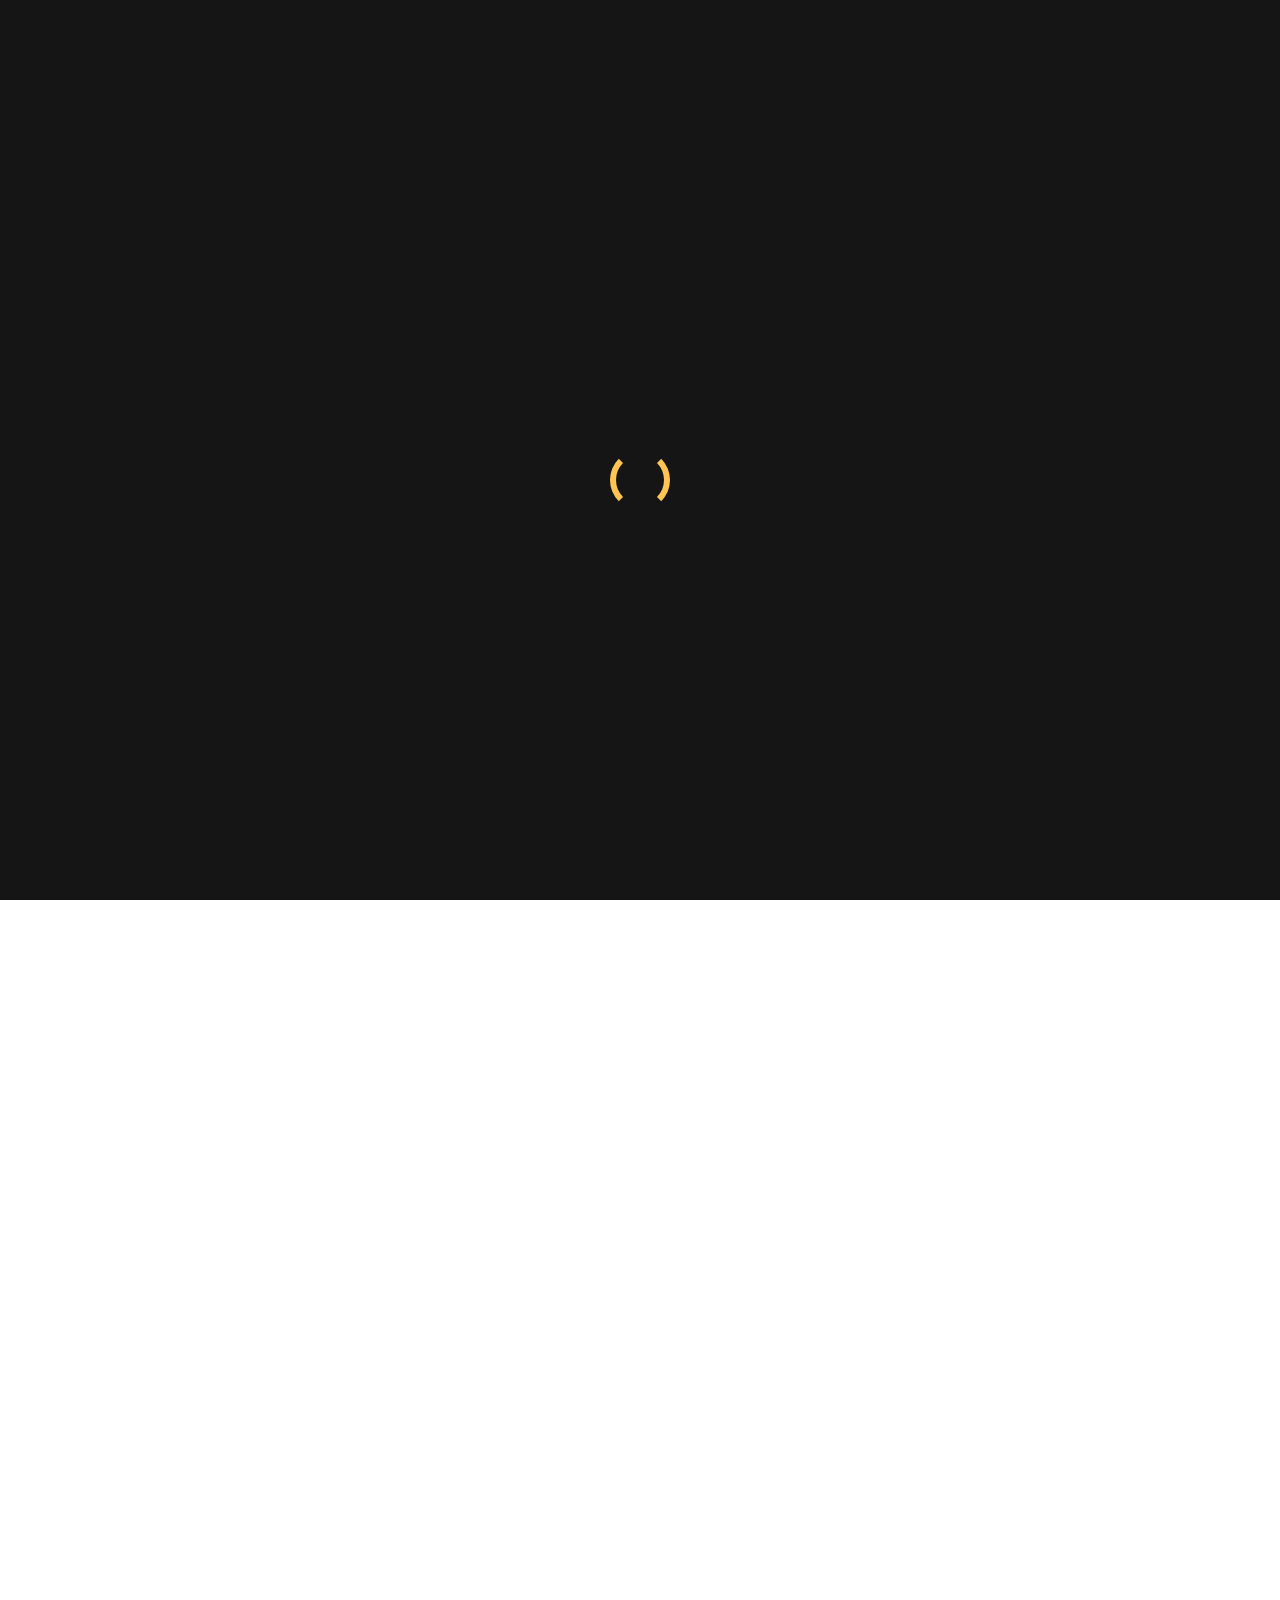
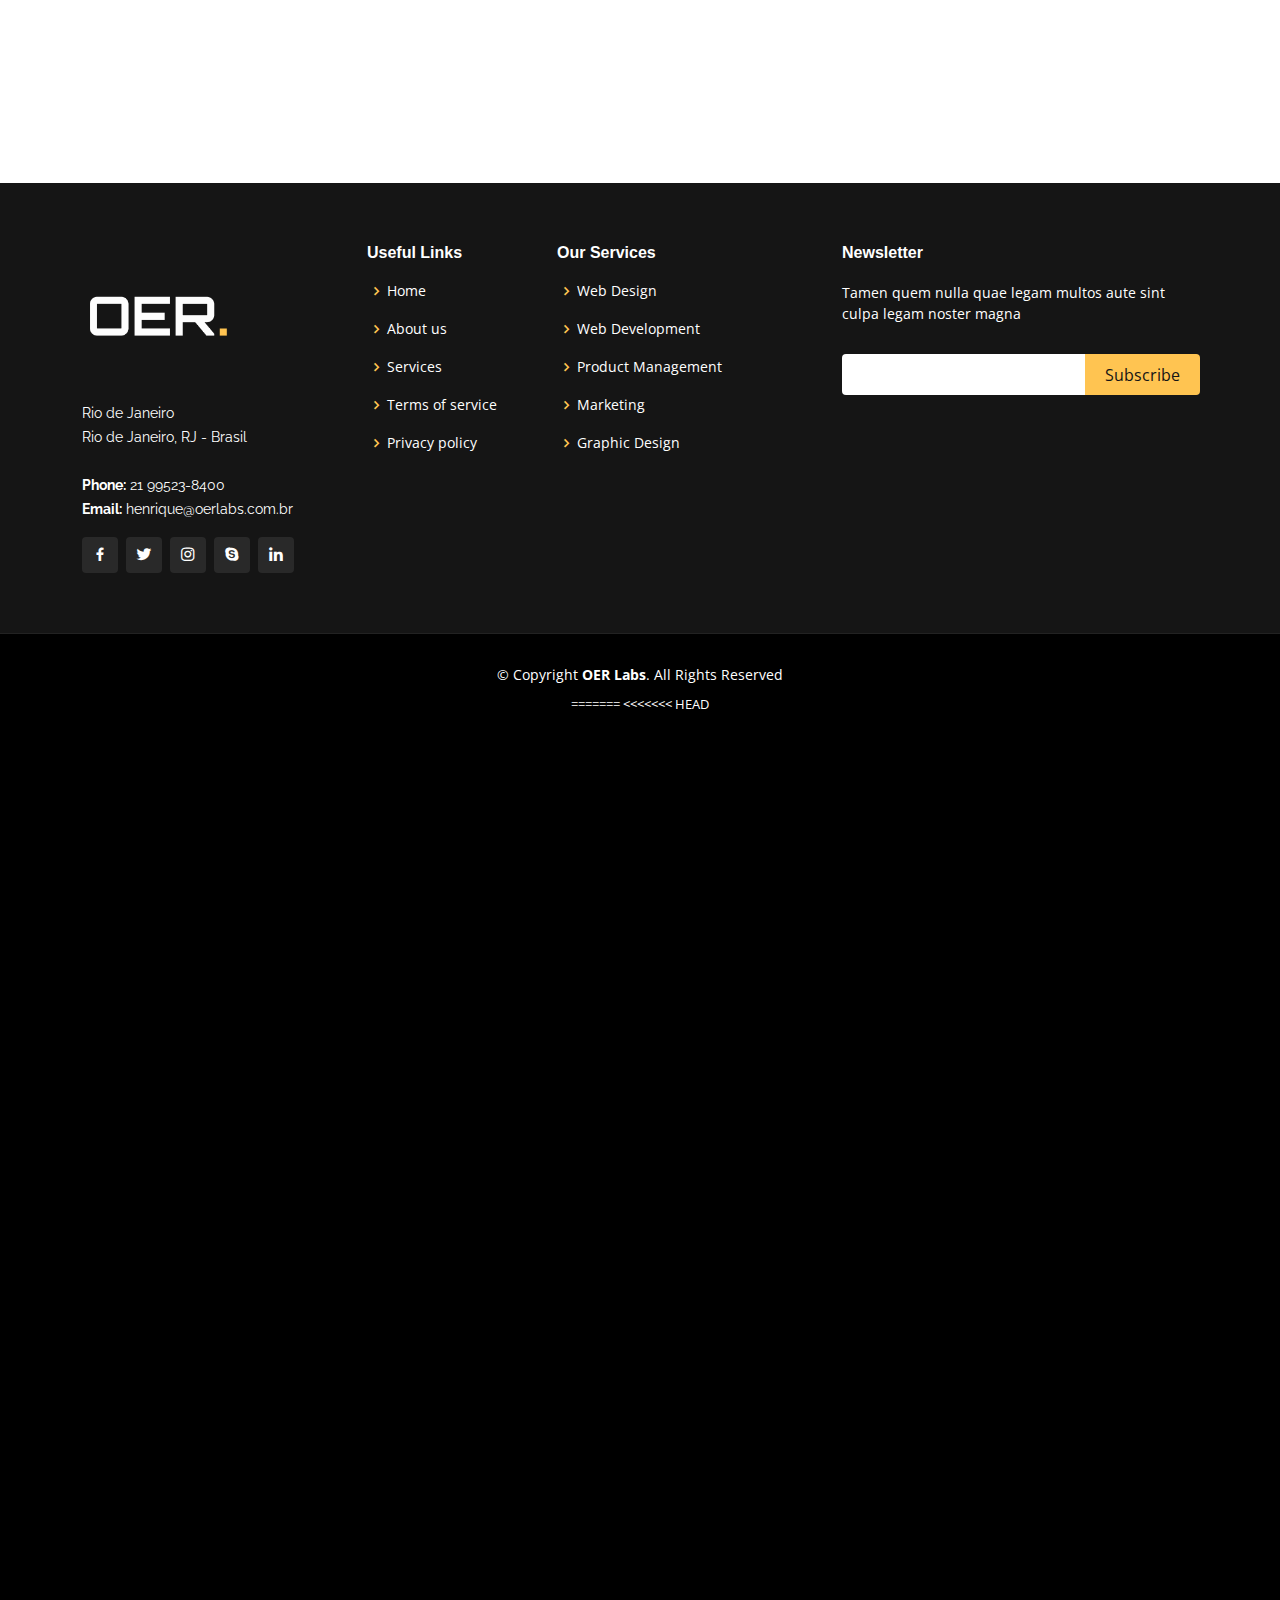
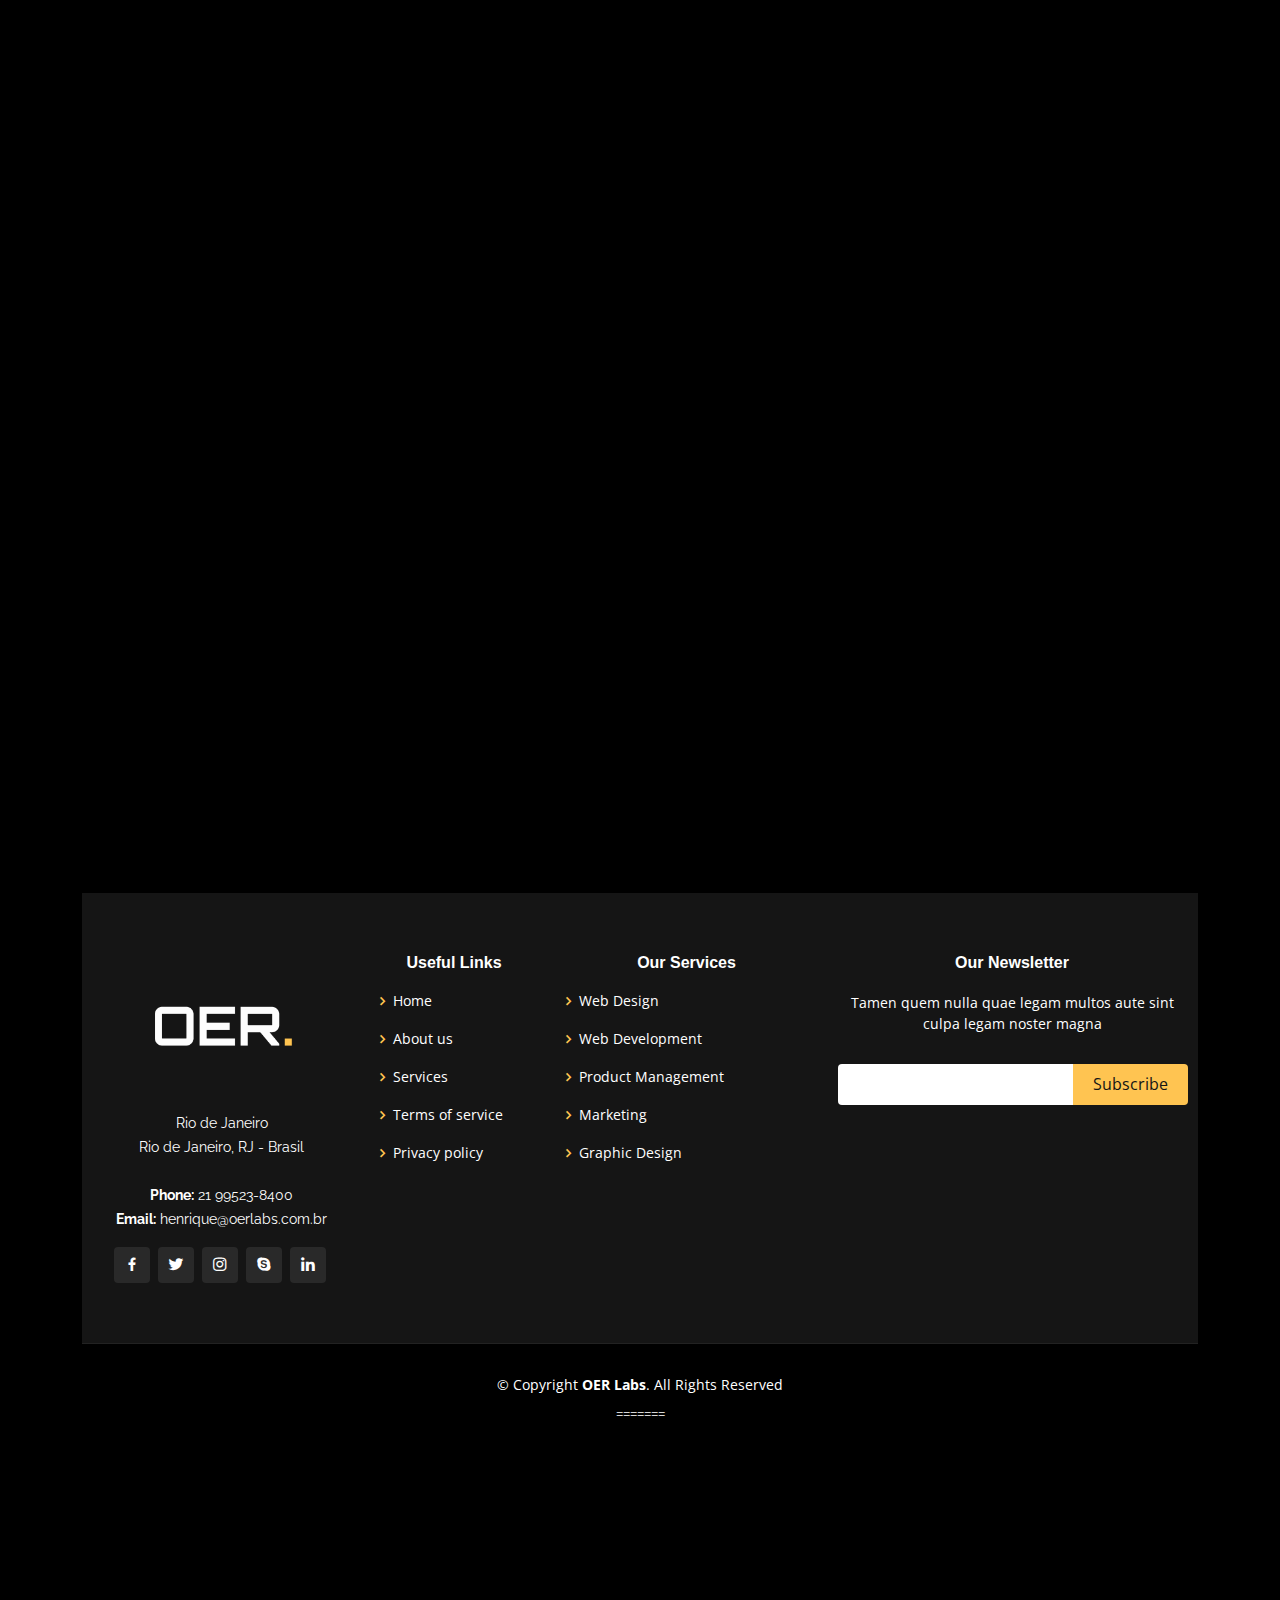
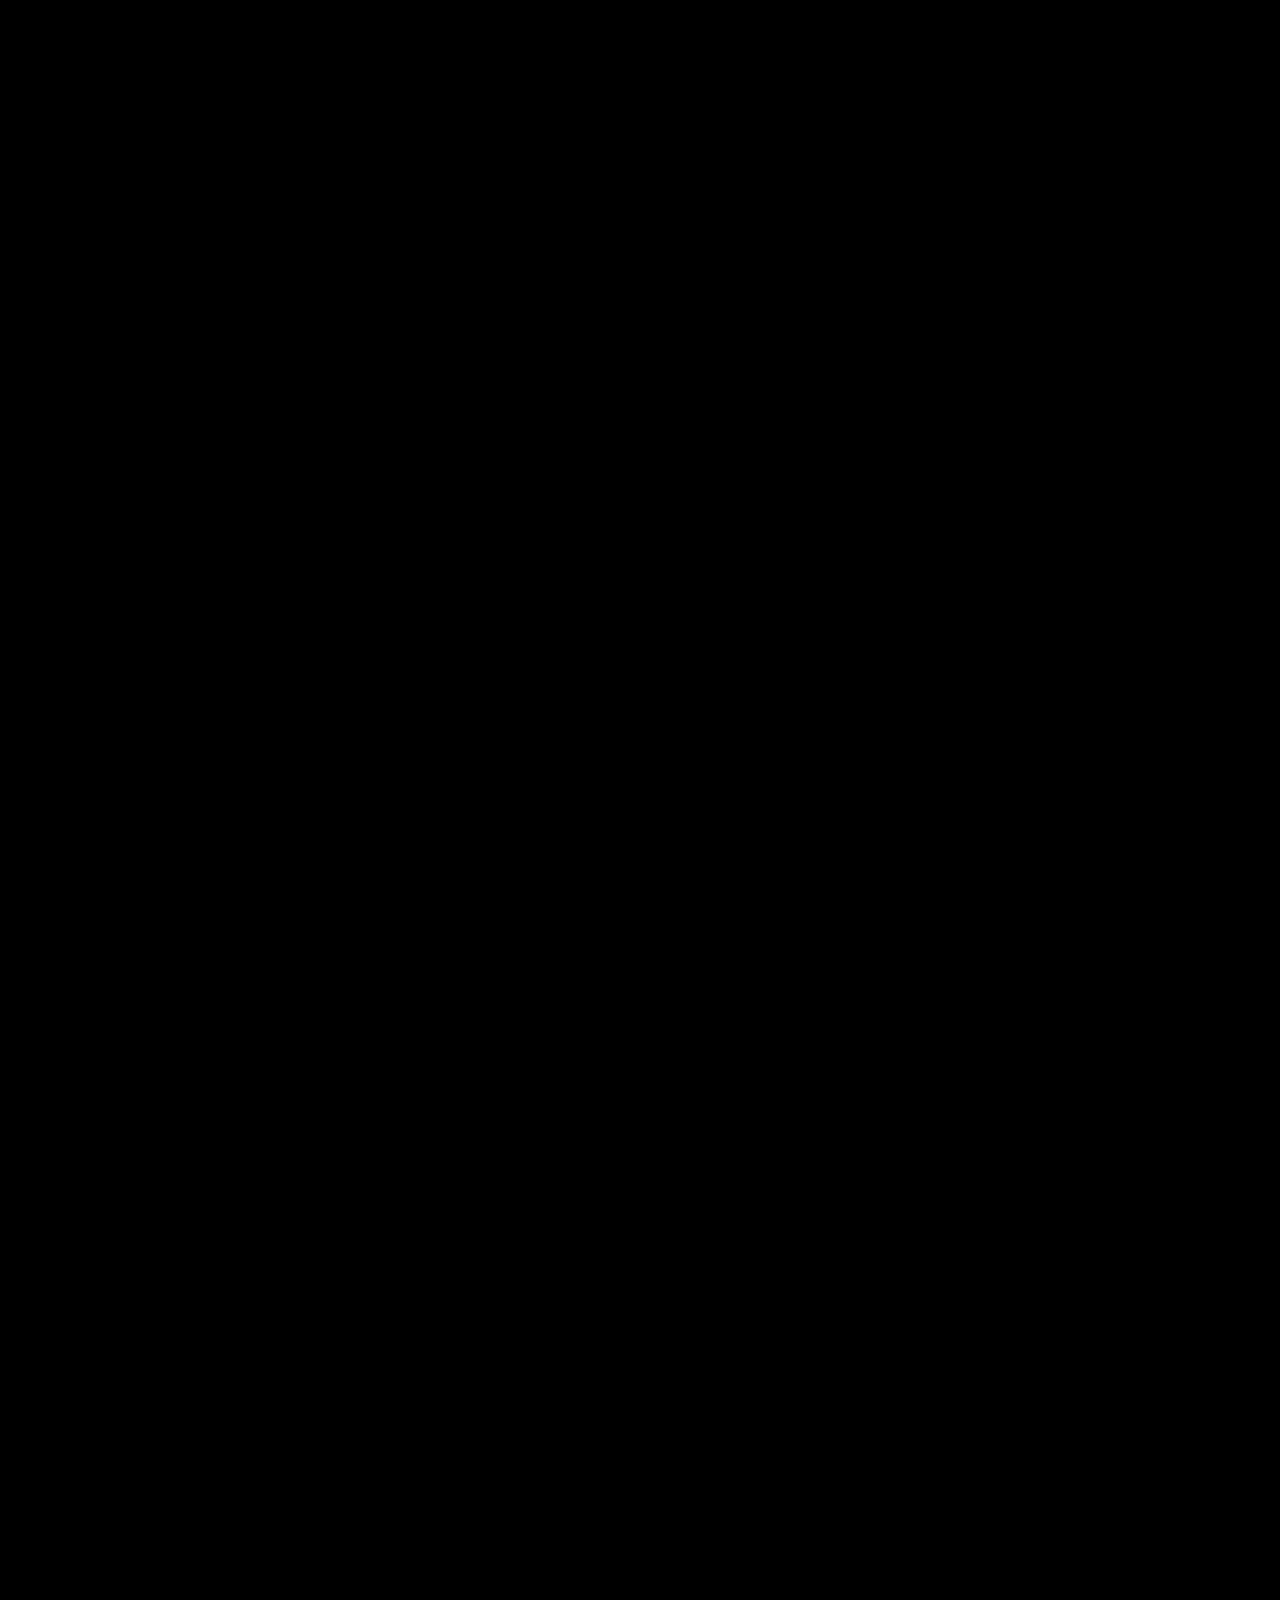
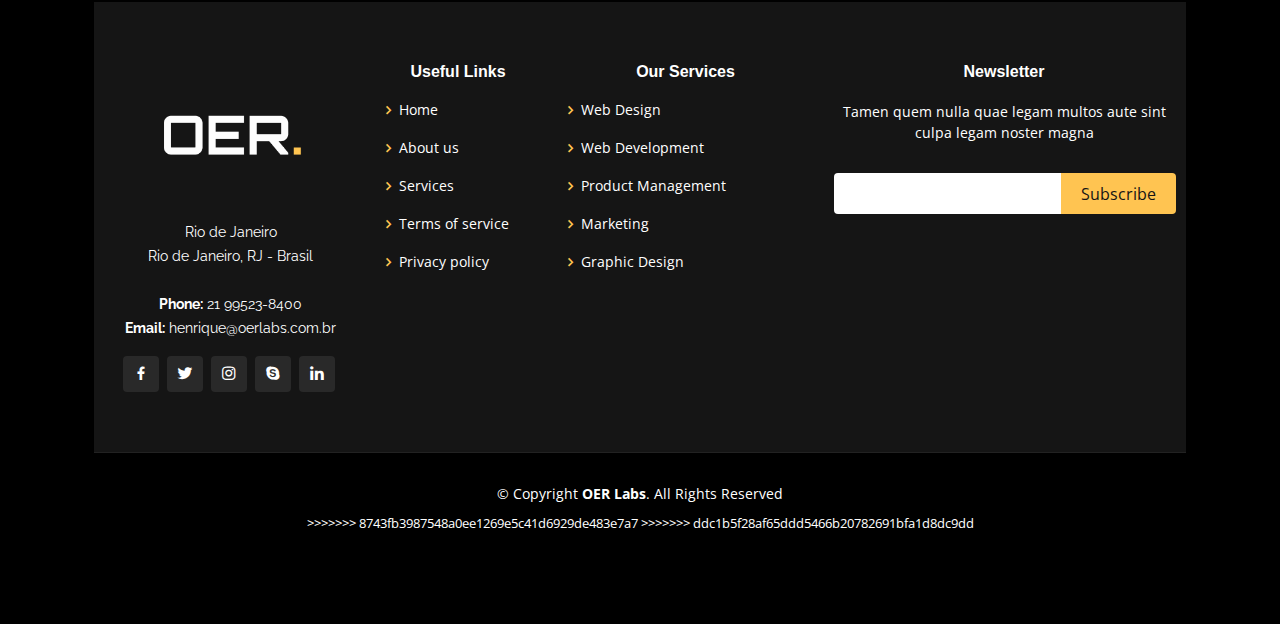
==== commit 37dc20a4: "Atual 08/11" ====
--- a/html/oerlabs/index.html
+++ b/html/oerlabs/index.html
@@ -1,868 +1,3 @@
-<<<<<<< HEAD
-<!DOCTYPE html>
-<html lang="en">
-
-<head>
-  <meta charset="utf-8">
-  <meta content="width=device-width, initial-scale=1.0" name="viewport">
-
-  <title>OER Labs - Index</title>
-  <meta content="" name="description">
-  <meta content="" name="keywords">
-
-  <!-- Favicons -->
-  <link href="assets/img/favicon.png" rel="icon">
-  <link href="assets/img/apple-touch-icon.png" rel="apple-touch-icon">
-
-  <!-- Google Fonts -->
-  <link href="https://fonts.googleapis.com/css?family=Open+Sans:300,300i,400,400i,600,600i,700,700i|Raleway:300,300i,400,400i,500,500i,600,600i,700,700i|Poppins:300,300i,400,400i,500,500i,600,600i,700,700i" rel="stylesheet">
-
-  <!-- Vendor CSS Files -->
-  <link href="assets/vendor/aos/aos.css" rel="stylesheet">
-  <link href="assets/vendor/bootstrap/css/bootstrap.min.css" rel="stylesheet">
-  <link href="assets/vendor/bootstrap-icons/bootstrap-icons.css" rel="stylesheet">
-  <link href="assets/vendor/boxicons/css/boxicons.min.css" rel="stylesheet">
-  <link href="assets/vendor/glightbox/css/glightbox.min.css" rel="stylesheet">
-  <link href="assets/vendor/remixicon/remixicon.css" rel="stylesheet">
-  <link href="assets/vendor/swiper/swiper-bundle.min.css" rel="stylesheet">
- 
-  <!-- Template Main CSS File -->
-  <link href="assets/css/style.css" rel="stylesheet">
-
-  <!--Codigo Jivo Chat -->
-  <script src="//code.jivosite.com/widget/qIZaPDmzJn" async></script>
-
-  <!-- =======================================================
-  * OER Labs System
-  * URL: https://oerlabs.com.br
-  * Author: Henrique Olivetti
-  * Email: henrique@oerlabs.com.br 
-  ======================================================== -->
-  
-</head>
-
-<body>
-  
-
-  <!-- ======= Header ======= -->
-  <header id="header" class="fixed-top ">
-    <div class="container d-flex align-items-center justify-content-lg-between">
-
-
-     <h1><a href="index.html"><img src="assets/img/logooerponto_transp.png" height="100" width="100"></a></h1>
-      
-      <!-- Uncomment below if you prefer to use an image logo -->
-      <!-- <a href="index.html" class="logo me-auto me-lg-0"> -->
-      <!-- <img src="assets/img/logo.png" alt="" class="img-fluid"></a> -->
-
-      <nav id="navbar" class="navbar order-last order-lg-0">
-        <ul>
-          <li><a class="nav-link scrollto active" href="#hero">Home</a></li>
-          <li><a class="nav-link scrollto" href="#about">Sobre</a></li>
-          <li><a class="nav-link scrollto" href="#services">Cases</a></li>
-          <li><a class="nav-link scrollto " href="#portfolio">Portfolio</a></li>
-          <li><a class="nav-link scrollto" href="#team">Time</a></li>
-          <li class="dropdown"><a href="#"><span>Labs</span> <i class="bi bi-chevron-down"></i></a>
-            <ul>
-              <li><a href="http://navegarmais.com.br/">Navegar+</a></li>
-              <li><a href="https://site.rodaviva.org.br/">Projeto Roda Vida</a></li>
-              <li><a href="http://albertoramos.com.br/">Praticavel de Bateria</a></li>
-              <!-- <li class="dropdown"><a href="#"><span>Deep Drop Down</span> <i class="bi bi-chevron-right"></i></a>
-              -->          
-              <!--
-                <ul>
-                  <li><a href="#dropdown01.html">Deep Drop Down 1</a></li>
-                  <li><a href="#dropdown02.html">Deep Drop Down 2</a></li>
-                  <li><a href="#dropdown03.html">Deep Drop Down 3</a></li>
-                  <li><a href="#dropdown04.html">Deep Drop Down 4</a></li>
-                  <li><a href="#portfolio-details.html">Deep Drop Down 5</a></li>
-                </ul>
-              -->
-              
-              </li><!--
-              <li><a href="http://navegarmais.com.br/">Navegar+</a></li>
-              <li><a href="https://site.rodaviva.org.br/">Projeto Roda Vida</a></li>
-              <li><a href="http://albertoramos.com.br/">Praticavel de Bateria</a></li> -->
-            </ul>
-          </li>
-          <li><a class="nav-link scrollto" href="#contact">Contato</a></li>
-        </ul>
-        <i class="bi bi-list mobile-nav-toggle"></i>
-      </nav><!-- .navbar -->
-<!-- 
-      <a href="#about" class="get-started-btn scrollto">Get Started</a>
--->
-    </div>
-  </header><!-- End Header -->
-
-  <!-- ======= Hero Section ======= -->
-  <section id="hero" class="d-flex align-items-center justify-content-center">
-    <div class="container" data-aos="fade-up">
-
-      <div class="row justify-content-center" data-aos="fade-up" data-aos-delay="150">
-      
-        <div class="col-xl-6 col-lg-8">
-          <!--
-          <h1>Powerful Digital Solutions With OER<span>.</span></h1>
-          <h2>We are team of talented digital marketers</h2>
-          -->
-          <a href="index.html"><img src="assets/img/logooerpontoindex_transp.png" height="150" width="350"></a>
-        </div>
-      
-      </div>
-      
-      <div class="row gy-4 mt-5 justify-content-center" data-aos="zoom-in" data-aos-delay="250">
-
-
-        <div class="col-xl-2 col-md-4">
-          <div class="icon-box">
-            <i class="bi-diagram-3"></i>
-            <h3><a href="http://oertecnologia.com.br/">OER Tecnologia</a></h3>
-          </div>
-        </div>
-
-        <div class="col-xl-2 col-md-4">
-          <div class="icon-box">
-            <i class="bi-diagram-3"></i>
-            <h3><a href="http://navegarmais.com.br/">Navegar+</a></h3>
-          </div>
-        </div>
-        <div class="col-xl-2 col-md-4">
-          <div class="icon-box">
-            <i class="bi-diagram-3"></i>
-            <h3><a href="https://site.rodaviva.org.br/">Projeto Roda Viva</a></h3>
-          </div>
-        </div>
-        <div class="col-xl-2 col-md-4">
-          <div class="icon-box">
-            <i class="bi-diagram-3"></i>
-            <h3><a href="">Praticavel de Bateria</a></h3>
-          </div>
-        </div>
-        <div class="col-xl-2 col-md-4">
-          <div class="icon-box">
-            <i class="bi-diagram-3"></i>
-            <h3><a href="">General Bots</a></h3>
-          </div>
-        </div>
-        <div class="col-xl-2 col-md-4">
-          <div class="icon-box">
-            <i class="bi-diagram-3"></i>
-            <h3><a href="">Startups Labtur</a></h3>
-          </div>
-        </div>
-      </div>
-
-    </div>
-  </section><!-- End Hero -->
-
-  <main id="main">
-
-    <!-- ======= About Section ======= 
-    <section id="about" class="about">
-      <div class="container" data-aos="fade-up">
-
-        <div class="row">
-          <div class="col-lg-6 order-1 order-lg-2" data-aos="fade-left" data-aos-delay="100">
-            <img src="assets/img/about.jpg" class="img-fluid" alt="">
-          </div>
-          <div class="col-lg-6 pt-4 pt-lg-0 order-2 order-lg-1 content" data-aos="fade-right" data-aos-delay="100">
-            <h3>Voluptatem dignissimos provident quasi corporis voluptates sit assumenda.</h3>
-            <p class="fst-italic">
-              Lorem ipsum dolor sit amet, consectetur adipiscing elit, sed do eiusmod tempor incididunt ut labore et dolore
-              magna aliqua.
-            </p>
-            <ul>
-              <li><i class="ri-check-double-line"></i> Ullamco laboris nisi ut aliquip ex ea commodo consequat.</li>
-              <li><i class="ri-check-double-line"></i> Duis aute irure dolor in reprehenderit in voluptate velit.</li>
-              <li><i class="ri-check-double-line"></i> Ullamco laboris nisi ut aliquip ex ea commodo consequat. Duis aute irure dolor in reprehenderit in voluptate trideta storacalaperda mastiro dolore eu fugiat nulla pariatur.</li>
-            </ul>
-            <p>
-              Ullamco laboris nisi ut aliquip ex ea commodo consequat. Duis aute irure dolor in reprehenderit in voluptate
-              velit esse cillum dolore eu fugiat nulla pariatur. Excepteur sint occaecat cupidatat non proident
-            </p>
-          </div>
-        </div>
-
-      </div>
-    </section> End About Section -->
-
-    <!-- ======= Clients Section ======= 
-    <section id="clients" class="clients">
-      <div class="container" data-aos="zoom-in">
-
-        <div class="clients-slider swiper">
-          <div class="swiper-wrapper align-items-center">
-            <div class="swiper-slide"><img src="assets/img/clients/client-1.png" class="img-fluid" alt=""></div>
-            <div class="swiper-slide"><img src="assets/img/clients/client-2.png" class="img-fluid" alt=""></div>
-            <div class="swiper-slide"><img src="assets/img/clients/client-3.png" class="img-fluid" alt=""></div>
-            <div class="swiper-slide"><img src="assets/img/clients/client-4.png" class="img-fluid" alt=""></div>
-            <div class="swiper-slide"><img src="assets/img/clients/client-5.png" class="img-fluid" alt=""></div>
-            <div class="swiper-slide"><img src="assets/img/clients/client-6.png" class="img-fluid" alt=""></div>
-            <div class="swiper-slide"><img src="assets/img/clients/client-7.png" class="img-fluid" alt=""></div>
-            <div class="swiper-slide"><img src="assets/img/clients/client-8.png" class="img-fluid" alt=""></div>
-          </div>
-          <div class="swiper-pagination"></div>
-        </div>
-
-      </div>
-    </section> End Clients Section -->
-
-    <!-- ======= Features Section ======= 
-    <section id="features" class="features">
-      <div class="container" data-aos="fade-up">
-
-        <div class="row">
-          <div class="image col-lg-6" style='background-image: url("assets/img/features.jpg");' data-aos="fade-right"></div>
-          <div class="col-lg-6" data-aos="fade-left" data-aos-delay="100">
-            <div class="icon-box mt-5 mt-lg-0" data-aos="zoom-in" data-aos-delay="150">
-              <i class="bx bx-receipt"></i>
-              <h4>Est labore ad</h4>
-              <p>Consequuntur sunt aut quasi enim aliquam quae harum pariatur laboris nisi ut aliquip</p>
-            </div>
-            <div class="icon-box mt-5" data-aos="zoom-in" data-aos-delay="150">
-              <i class="bx bx-cube-alt"></i>
-              <h4>Harum esse qui</h4>
-              <p>Excepteur sint occaecat cupidatat non proident, sunt in culpa qui officia deserunt</p>
-            </div>
-            <div class="icon-box mt-5" data-aos="zoom-in" data-aos-delay="150">
-              <i class="bx bx-images"></i>
-              <h4>Aut occaecati</h4>
-              <p>Aut suscipit aut cum nemo deleniti aut omnis. Doloribus ut maiores omnis facere</p>
-            </div>
-            <div class="icon-box mt-5" data-aos="zoom-in" data-aos-delay="150">
-              <i class="bx bx-shield"></i>
-              <h4>Beatae veritatis</h4>
-              <p>Expedita veritatis consequuntur nihil tempore laudantium vitae denat pacta</p>
-            </div>
-          </div>
-        </div>
-
-      </div>
-    </section> End Features Section -->
-
-    <!-- ======= Services Section ======= 
-    <section id="services" class="services">
-      <div class="container" data-aos="fade-up">
-
-        <div class="section-title">
-          <h2>Cases</h2>
-          <p>Check our Services</p>
-        </div>
-
-        <div class="row">
-          <div class="col-lg-4 col-md-6 d-flex align-items-stretch" data-aos="zoom-in" data-aos-delay="100">
-            <div class="icon-box">
-              <div class="icon"><i class="bx bxl-dribbble"></i></div>
-              <h4><a href="">Lorem Ipsum</a></h4>
-              <p>Voluptatum deleniti atque corrupti quos dolores et quas molestias excepturi</p>
-            </div>
-          </div>
-
-          <div class="col-lg-4 col-md-6 d-flex align-items-stretch mt-4 mt-md-0" data-aos="zoom-in" data-aos-delay="200">
-            <div class="icon-box">
-              <div class="icon"><i class="bx bx-file"></i></div>
-              <h4><a href="">Sed ut perspiciatis</a></h4>
-              <p>Duis aute irure dolor in reprehenderit in voluptate velit esse cillum dolore</p>
-            </div>
-          </div>
-
-          <div class="col-lg-4 col-md-6 d-flex align-items-stretch mt-4 mt-lg-0" data-aos="zoom-in" data-aos-delay="300">
-            <div class="icon-box">
-              <div class="icon"><i class="bx bx-tachometer"></i></div>
-              <h4><a href="">Magni Dolores</a></h4>
-              <p>Excepteur sint occaecat cupidatat non proident, sunt in culpa qui officia</p>
-            </div>
-          </div>
-
-          <div class="col-lg-4 col-md-6 d-flex align-items-stretch mt-4" data-aos="zoom-in" data-aos-delay="100">
-            <div class="icon-box">
-              <div class="icon"><i class="bx bx-world"></i></div>
-              <h4><a href="">Nemo Enim</a></h4>
-              <p>At vero eos et accusamus et iusto odio dignissimos ducimus qui blanditiis</p>
-            </div>
-          </div>
-
-          <div class="col-lg-4 col-md-6 d-flex align-items-stretch mt-4" data-aos="zoom-in" data-aos-delay="200">
-            <div class="icon-box">
-              <div class="icon"><i class="bx bx-slideshow"></i></div>
-              <h4><a href="">Dele cardo</a></h4>
-              <p>Quis consequatur saepe eligendi voluptatem consequatur dolor consequuntur</p>
-            </div>
-          </div>
-
-          <div class="col-lg-4 col-md-6 d-flex align-items-stretch mt-4" data-aos="zoom-in" data-aos-delay="300">
-            <div class="icon-box">
-              <div class="icon"><i class="bx bx-arch"></i></div>
-              <h4><a href="">Divera don</a></h4>
-              <p>Modi nostrum vel laborum. Porro fugit error sit minus sapiente sit aspernatur</p>
-            </div>
-          </div>
-
-        </div>
-
-      </div>
-    </section> End Services Section -->
-
-    <!-- ======= Cta Section ======= -
-    <section id="cta" class="cta">
-      <div class="container" data-aos="zoom-in">
-
-        <div class="text-center">
-          <h3>Call To Action</h3>
-          <p> Duis aute irure dolor in reprehenderit in voluptate velit esse cillum dolore eu fugiat nulla pariatur. Excepteur sint occaecat cupidatat non proident, sunt in culpa qui officia deserunt mollit anim id est laborum.</p>
-          <a class="cta-btn" href="#">Call To Action</a>
-        </div>
-
-      </div>
-    </section> End Cta Section -->
-
-    <!-- ======= Portfolio Section ======= 
-    <section id="portfolio" class="portfolio">
-      <div class="container" data-aos="fade-up">
-
-        <div class="section-title">
-          <h2>Portfolio</h2>
-          <p>Check our Portfolio</p>
-        </div>
-
-        <div class="row" data-aos="fade-up" data-aos-delay="100">
-          <div class="col-lg-12 d-flex justify-content-center">
-            <ul id="portfolio-flters">
-              <li data-filter="*" class="filter-active">All</li>
-              <li data-filter=".filter-app">App</li>
-              <li data-filter=".filter-card">Card</li>
-              <li data-filter=".filter-web">Web</li>
-            </ul>
-          </div>
-        </div>
-
-        <div class="row portfolio-container" data-aos="fade-up" data-aos-delay="200">
-
-          <div class="col-lg-4 col-md-6 portfolio-item filter-app">
-            <div class="portfolio-wrap">
-              <img src="assets/img/portfolio/portfolio-1.jpg" class="img-fluid" alt="">
-              <div class="portfolio-info">
-                <h4>App 1</h4>
-                <p>App</p>
-                <div class="portfolio-links">
-                  <a href="assets/img/portfolio/portfolio-1.jpg" data-gallery="portfolioGallery" class="portfolio-lightbox" title="App 1"><i class="bx bx-plus"></i></a>
-                  <a href="portfolio-details.html" title="More Details"><i class="bx bx-link"></i></a>
-                </div>
-              </div>
-            </div>
-          </div>
-
-          <div class="col-lg-4 col-md-6 portfolio-item filter-web">
-            <div class="portfolio-wrap">
-              <img src="assets/img/portfolio/portfolio-2.jpg" class="img-fluid" alt="">
-              <div class="portfolio-info">
-                <h4>Web 3</h4>
-                <p>Web</p>
-                <div class="portfolio-links">
-                  <a href="assets/img/portfolio/portfolio-2.jpg" data-gallery="portfolioGallery" class="portfolio-lightbox" title="Web 3"><i class="bx bx-plus"></i></a>
-                  <a href="portfolio-details.html" title="More Details"><i class="bx bx-link"></i></a>
-                </div>
-              </div>
-            </div>
-          </div>
-
-          <div class="col-lg-4 col-md-6 portfolio-item filter-app">
-            <div class="portfolio-wrap">
-              <img src="assets/img/portfolio/portfolio-3.jpg" class="img-fluid" alt="">
-              <div class="portfolio-info">
-                <h4>App 2</h4>
-                <p>App</p>
-                <div class="portfolio-links">
-                  <a href="assets/img/portfolio/portfolio-3.jpg" data-gallery="portfolioGallery" class="portfolio-lightbox" title="App 2"><i class="bx bx-plus"></i></a>
-                  <a href="portfolio-details.html" title="More Details"><i class="bx bx-link"></i></a>
-                </div>
-              </div>
-            </div>
-          </div>
-
-          <div class="col-lg-4 col-md-6 portfolio-item filter-card">
-            <div class="portfolio-wrap">
-              <img src="assets/img/portfolio/portfolio-4.jpg" class="img-fluid" alt="">
-              <div class="portfolio-info">
-                <h4>Card 2</h4>
-                <p>Card</p>
-                <div class="portfolio-links">
-                  <a href="assets/img/portfolio/portfolio-4.jpg" data-gallery="portfolioGallery" class="portfolio-lightbox" title="Card 2"><i class="bx bx-plus"></i></a>
-                  <a href="portfolio-details.html" title="More Details"><i class="bx bx-link"></i></a>
-                </div>
-              </div>
-            </div>
-          </div>
-
-          <div class="col-lg-4 col-md-6 portfolio-item filter-web">
-            <div class="portfolio-wrap">
-              <img src="assets/img/portfolio/portfolio-5.jpg" class="img-fluid" alt="">
-              <div class="portfolio-info">
-                <h4>Web 2</h4>
-                <p>Web</p>
-                <div class="portfolio-links">
-                  <a href="assets/img/portfolio/portfolio-5.jpg" data-gallery="portfolioGallery" class="portfolio-lightbox" title="Web 2"><i class="bx bx-plus"></i></a>
-                  <a href="portfolio-details.html" title="More Details"><i class="bx bx-link"></i></a>
-                </div>
-              </div>
-            </div>
-          </div>
-
-          <div class="col-lg-4 col-md-6 portfolio-item filter-app">
-            <div class="portfolio-wrap">
-              <img src="assets/img/portfolio/portfolio-6.jpg" class="img-fluid" alt="">
-              <div class="portfolio-info">
-                <h4>App 3</h4>
-                <p>App</p>
-                <div class="portfolio-links">
-                  <a href="assets/img/portfolio/portfolio-6.jpg" data-gallery="portfolioGallery" class="portfolio-lightbox" title="App 3"><i class="bx bx-plus"></i></a>
-                  <a href="portfolio-details.html" title="More Details"><i class="bx bx-link"></i></a>
-                </div>
-              </div>
-            </div>
-          </div>
-
-          <div class="col-lg-4 col-md-6 portfolio-item filter-card">
-            <div class="portfolio-wrap">
-              <img src="assets/img/portfolio/portfolio-7.jpg" class="img-fluid" alt="">
-              <div class="portfolio-info">
-                <h4>Card 1</h4>
-                <p>Card</p>
-                <div class="portfolio-links">
-                  <a href="assets/img/portfolio/portfolio-7.jpg" data-gallery="portfolioGallery" class="portfolio-lightbox" title="Card 1"><i class="bx bx-plus"></i></a>
-                  <a href="portfolio-details.html" title="More Details"><i class="bx bx-link"></i></a>
-                </div>
-              </div>
-            </div>
-          </div>
-
-          <div class="col-lg-4 col-md-6 portfolio-item filter-card">
-            <div class="portfolio-wrap">
-              <img src="assets/img/portfolio/portfolio-8.jpg" class="img-fluid" alt="">
-              <div class="portfolio-info">
-                <h4>Card 3</h4>
-                <p>Card</p>
-                <div class="portfolio-links">
-                  <a href="assets/img/portfolio/portfolio-8.jpg" data-gallery="portfolioGallery" class="portfolio-lightbox" title="Card 3"><i class="bx bx-plus"></i></a>
-                  <a href="portfolio-details.html" title="More Details"><i class="bx bx-link"></i></a>
-                </div>
-              </div>
-            </div>
-          </div>
-
-          <div class="col-lg-4 col-md-6 portfolio-item filter-web">
-            <div class="portfolio-wrap">
-              <img src="assets/img/portfolio/portfolio-9.jpg" class="img-fluid" alt="">
-              <div class="portfolio-info">
-                <h4>Web 3</h4>
-                <p>Web</p>
-                <div class="portfolio-links">
-                  <a href="assets/img/portfolio/portfolio-9.jpg" data-gallery="portfolioGallery" class="portfolio-lightbox" title="Web 3"><i class="bx bx-plus"></i></a>
-                  <a href="portfolio-details.html" title="More Details"><i class="bx bx-link"></i></a>
-                </div>
-              </div>
-            </div>
-          </div>
-
-        </div>
-
-      </div>
-    </section> End Portfolio Section -->
-
-
-
-
-    <!-- ======= Counts Section ======= 
-    <section id="counts" class="counts">
-      <div class="container" data-aos="fade-up">
-
-        <div class="row no-gutters">
-          <div class="image col-xl-5 d-flex align-items-stretch justify-content-center justify-content-lg-start" data-aos="fade-right" data-aos-delay="100"></div>
-          <div class="col-xl-7 ps-0 ps-lg-5 pe-lg-1 d-flex align-items-stretch" data-aos="fade-left" data-aos-delay="100">
-            <div class="content d-flex flex-column justify-content-center">
-              <h3>Voluptatem dignissimos provident quasi</h3>
-              <p>
-                Lorem ipsum dolor sit amet, consectetur adipiscing elit, sed do eiusmod tempor incididunt ut labore et dolore magna aliqua. Duis aute irure dolor in reprehenderit
-              </p>
-              <div class="row">
-                <div class="col-md-6 d-md-flex align-items-md-stretch">
-                  <div class="count-box">
-                    <i class="bi bi-emoji-smile"></i>
-                    <span data-purecounter-start="0" data-purecounter-end="65" data-purecounter-duration="2" class="purecounter"></span>
-                    <p><strong>Happy Clients</strong> consequuntur voluptas nostrum aliquid ipsam architecto ut.</p>
-                  </div>
-                </div>
-
-                <div class="col-md-6 d-md-flex align-items-md-stretch">
-                  <div class="count-box">
-                    <i class="bi bi-journal-richtext"></i>
-                    <span data-purecounter-start="0" data-purecounter-end="85" data-purecounter-duration="2" class="purecounter"></span>
-                    <p><strong>Projects</strong> adipisci atque cum quia aspernatur totam laudantium et quia dere tan</p>
-                  </div>
-                </div>
-
-                <div class="col-md-6 d-md-flex align-items-md-stretch">
-                  <div class="count-box">
-                    <i class="bi bi-clock"></i>
-                    <span data-purecounter-start="0" data-purecounter-end="35" data-purecounter-duration="4" class="purecounter"></span>
-                    <p><strong>Years of experience</strong> aut commodi quaerat modi aliquam nam ducimus aut voluptate non vel</p>
-                  </div>
-                </div>
-
-                <div class="col-md-6 d-md-flex align-items-md-stretch">
-                  <div class="count-box">
-                    <i class="bi bi-award"></i>
-                    <span data-purecounter-start="0" data-purecounter-end="20" data-purecounter-duration="4" class="purecounter"></span>
-                    <p><strong>Awards</strong> rerum asperiores dolor alias quo reprehenderit eum et nemo pad der</p>
-                  </div>
-                </div>
-              </div>
-            </div>
-          </div>
-        </div>
-      </div>
-    </section> End Counts Section -->
-
-    <!-- ======= Testimonials Section ======= 
-    <section id="testimonials" class="testimonials">
-      <div class="container" data-aos="zoom-in">
-
-        <div class="testimonials-slider swiper" data-aos="fade-up" data-aos-delay="100">
-          <div class="swiper-wrapper">
-
-            <div class="swiper-slide">
-              <div class="testimonial-item">
-                <img src="assets/img/testimonials/testimonials-1.jpg" class="testimonial-img" alt="">
-                <h3>Saul Goodman</h3>
-                <h4>Ceo &amp; Founder</h4>
-                <p>
-                  <i class="bx bxs-quote-alt-left quote-icon-left"></i>
-                  Proin iaculis purus consequat sem cure digni ssim donec porttitora entum suscipit rhoncus. Accusantium quam, ultricies eget id, aliquam eget nibh et. Maecen aliquam, risus at semper.
-                  <i class="bx bxs-quote-alt-right quote-icon-right"></i>
-                </p>
-              </div>
-            </div> End testimonial item -->
-
-            <!--
-            <div class="swiper-slide">
-              <div class="testimonial-item">
-                <img src="assets/img/testimonials/testimonials-2.jpg" class="testimonial-img" alt="">
-                <h3>Sara Wilsson</h3>
-                <h4>Designer</h4>
-                <p>
-                  <i class="bx bxs-quote-alt-left quote-icon-left"></i>
-                  Export tempor illum tamen malis malis eram quae irure esse labore quem cillum quid cillum eram malis quorum velit fore eram velit sunt aliqua noster fugiat irure amet legam anim culpa.
-                  <i class="bx bxs-quote-alt-right quote-icon-right"></i>
-                </p>
-              </div>
-            </div> End testimonial item -->
-
-            <!--
-            <div class="swiper-slide">
-              <div class="testimonial-item">
-                <img src="assets/img/testimonials/testimonials-3.jpg" class="testimonial-img" alt="">
-                <h3>Jena Karlis</h3>
-                <h4>Store Owner</h4>
-                <p>
-                  <i class="bx bxs-quote-alt-left quote-icon-left"></i>
-                  Enim nisi quem export duis labore cillum quae magna enim sint quorum nulla quem veniam duis minim tempor labore quem eram duis noster aute amet eram fore quis sint minim.
-                  <i class="bx bxs-quote-alt-right quote-icon-right"></i>
-                </p>
-              </div>
-            </div>
-            End testimonial item -->
-
-            <!--
-            <div class="swiper-slide">
-              <div class="testimonial-item">
-                <img src="assets/img/testimonials/testimonials-4.jpg" class="testimonial-img" alt="">
-                <h3>Matt Brandon</h3>
-                <h4>Freelancer</h4>
-                <p>
-                  <i class="bx bxs-quote-alt-left quote-icon-left"></i>
-                  Fugiat enim eram quae cillum dolore dolor amet nulla culpa multos export minim fugiat minim velit minim dolor enim duis veniam ipsum anim magna sunt elit fore quem dolore labore illum veniam.
-                  <i class="bx bxs-quote-alt-right quote-icon-right"></i>
-                </p>
-              </div>
-            </div>
-            End testimonial item -->
-
-
-            <!--
-            <div class="swiper-slide">
-              <div class="testimonial-item">
-                <img src="assets/img/testimonials/testimonials-5.jpg" class="testimonial-img" alt="">
-                <h3>John Larson</h3>
-                <h4>Entrepreneur</h4>
-                <p>
-                  <i class="bx bxs-quote-alt-left quote-icon-left"></i>
-                  Quis quorum aliqua sint quem legam fore sunt eram irure aliqua veniam tempor noster veniam enim culpa labore duis sunt culpa nulla illum cillum fugiat legam esse veniam culpa fore nisi cillum quid.
-                  <i class="bx bxs-quote-alt-right quote-icon-right"></i>
-                </p>
-              </div>
-            </div><
-          </div>
-          <div class="swiper-pagination"></div>
-        </div>
-      </div>
-    </section> End Testimonials Section -->
-
-    <!-- ======= Team Section =======
-    <section id="team" class="team">
-      <div class="container" data-aos="fade-up">
-
-        <div class="section-title">
-          <h2>Time</h2>
-          <p>Check our Team</p>
-        </div>
-
-        <div class="row">
-
-          <div class="col-lg-3 col-md-6 d-flex align-items-stretch">
-            <div class="member" data-aos="fade-up" data-aos-delay="100">
-              <div class="member-img">
-                <img src="assets/img/team/team-1.jpg" class="img-fluid" alt="">
-                <div class="social">
-                  <a href=""><i class="bi bi-twitter"></i></a>
-                  <a href=""><i class="bi bi-facebook"></i></a>
-                  <a href=""><i class="bi bi-instagram"></i></a>
-                  <a href=""><i class="bi bi-linkedin"></i></a>
-                </div>
-              </div>
-              <div class="member-info">
-                <h4>Walter White</h4>
-                <span>Chief Executive Officer</span>
-              </div>
-            </div>
-          </div>
-
-          <div class="col-lg-3 col-md-6 d-flex align-items-stretch">
-            <div class="member" data-aos="fade-up" data-aos-delay="200">
-              <div class="member-img">
-                <img src="assets/img/team/team-2.jpg" class="img-fluid" alt="">
-                <div class="social">
-                  <a href=""><i class="bi bi-twitter"></i></a>
-                  <a href=""><i class="bi bi-facebook"></i></a>
-                  <a href=""><i class="bi bi-instagram"></i></a>
-                  <a href=""><i class="bi bi-linkedin"></i></a>
-                </div>
-              </div>
-              <div class="member-info">
-                <h4>Sarah Jhonson</h4>
-                <span>Product Manager</span>
-              </div>
-            </div>
-          </div>
-
-          <div class="col-lg-3 col-md-6 d-flex align-items-stretch">
-            <div class="member" data-aos="fade-up" data-aos-delay="300">
-              <div class="member-img">
-                <img src="assets/img/team/team-3.jpg" class="img-fluid" alt="">
-                <div class="social">
-                  <a href=""><i class="bi bi-twitter"></i></a>
-                  <a href=""><i class="bi bi-facebook"></i></a>
-                  <a href=""><i class="bi bi-instagram"></i></a>
-                  <a href=""><i class="bi bi-linkedin"></i></a>
-                </div>
-              </div>
-              <div class="member-info">
-                <h4>William Anderson</h4>
-                <span>CTO</span>
-              </div>
-            </div>
-          </div>
-
-          <div class="col-lg-3 col-md-6 d-flex align-items-stretch">
-            <div class="member" data-aos="fade-up" data-aos-delay="400">
-              <div class="member-img">
-                <img src="assets/img/team/team-4.jpg" class="img-fluid" alt="">
-                <div class="social">
-                  <a href=""><i class="bi bi-twitter"></i></a>
-                  <a href=""><i class="bi bi-facebook"></i></a>
-                  <a href=""><i class="bi bi-instagram"></i></a>
-                  <a href=""><i class="bi bi-linkedin"></i></a>
-                </div>
-              </div>
-              <div class="member-info">
-                <h4>Amanda Jepson</h4>
-                <span>Accountant</span>
-              </div>
-            </div>
-          </div>
-
-        </div>
-
-      </div>
-    </section> End Team Section -->
-
-    <!-- ======= Contact Section ======= -->
-    <section id="contact" class="contact">
-      <div class="container" data-aos="fade-up">
-
-        <div class="section-title">
-          <h2>Contato</h2>
-          <p>Contact Us</p>
-        </div>
-
-        <div>
-          <iframe style="border:0; width: 100%; height: 270px;" src="https://www.google.com/maps/embed?pb=!1m14!1m8!1m3!1d12097.433213460943!2d-74.0062269!3d40.7101282!3m2!1i1024!2i768!4f13.1!3m3!1m2!1s0x0%3A0xb89d1fe6bc499443!2sDowntown+Conference+Center!5e0!3m2!1smk!2sbg!4v1539943755621" frameborder="0" allowfullscreen></iframe>
-        </div>
-
-        <div class="row mt-5">
-
-          <div class="col-lg-4">
-            <div class="info">
-              <div class="address">
-                <i class="bi bi-geo-alt"></i>
-                <h4>Endereço:</h4>
-                <p>Rio de Janeiro, Brasil</p>
-              </div>
-
-              <div class="email">
-                <i class="bi bi-envelope"></i>
-                <h4>Email:</h4>
-                <p>henrique@oerlabs.com.br</p>
-              </div>
-
-              <div class="phone">
-                <i class="bi bi-phone"></i>
-                <h4>Celular:</h4>
-                <p>21 99523-8400</p>
-              </div>
-
-            </div>
-
-          </div>
-
-          <div class="col-lg-8 mt-5 mt-lg-0">
-
-            <form action="forms/contact.php" method="post" role="form" class="php-email-form">
-              <div class="row">
-                <div class="col-md-6 form-group">
-                  <input type="text" name="name" class="form-control" id="name" placeholder="Seu Nome" required>
-                </div>
-                <div class="col-md-6 form-group mt-3 mt-md-0">
-                  <input type="email" class="form-control" name="email" id="email" placeholder="Seu Email" required>
-                </div>
-              </div>
-              <div class="form-group mt-3">
-                <input type="text" class="form-control" name="subject" id="subject" placeholder="Assunto" required>
-              </div>
-              <div class="form-group mt-3">
-                <textarea class="form-control" name="message" rows="5" placeholder="Mensagem" required></textarea>
-              </div>
-              <div class="my-3">
-                <div class="loading">Loading</div>
-                <div class="error-message"></div>
-                <div class="sent-message">Your message has been sent. Thank you!</div>
-              </div>
-              <div class="text-center"><button type="submit">Enviar Mensagem</button></div>
-            </form>
-
-          </div>
-
-        </div>
-
-      </div>
-    </section> <!-- End Contact Section -->
-
-  <!-- </main> End #main -->
-
-  <!-- ======= Footer ======= --> 
-  <footer id="footer">
-    <div class="footer-top">
-      <div class="container">
-        <div class="row">
-
-          <div class="col-lg-3 col-md-6">
-            <div class="footer-info">
-              <h1><a href="index.html"><img src="assets/img/logooerponto_transp.png" height="150" width="150"></a></h1>
-              <p>
-                Rio de Janeiro <br>
-                Rio de Janeiro, RJ - Brasil<br><br>
-                <strong>Phone:</strong> 21 99523-8400<br>
-                <strong>Email:</strong> henrique@oerlabs.com.br<br>
-              </p>
-              <div class="social-links mt-3">
-                <a href="https://www.facebook.com/ricolivetti" class="facebook"><i class="bx bxl-facebook"></i></a>
-                <a href="https://twitter.com/ricoolivetti" class="twitter"><i class="bx bxl-twitter"></i></a>
-                <a href="https://www.instagram.com/henriqueolivettioficial/" class="instagram"><i class="bx bxl-instagram"></i></a>
-                <a href="#" class="google-plus"><i class="bx bxl-skype"></i></a>
-                <a href="https://www.linkedin.com/in/henriqueolivetti/" class="linkedin"><i class="bx bxl-linkedin"></i></a>
-              </div>
-            </div>
-          </div>
-
-          <div class="col-lg-2 col-md-6 footer-links">
-            <h4>Useful Links</h4>
-            <ul>
-              <li><i class="bx bx-chevron-right"></i> <a href="#">Home</a></li>
-              <li><i class="bx bx-chevron-right"></i> <a href="#">About us</a></li>
-              <li><i class="bx bx-chevron-right"></i> <a href="#">Services</a></li>
-              <li><i class="bx bx-chevron-right"></i> <a href="#">Terms of service</a></li>
-              <li><i class="bx bx-chevron-right"></i> <a href="#">Privacy policy</a></li>
-            </ul>
-          </div>
-
-          <div class="col-lg-3 col-md-6 footer-links">
-            <h4>Our Services</h4>
-            <ul>
-              <li><i class="bx bx-chevron-right"></i> <a href="#">Web Design</a></li>
-              <li><i class="bx bx-chevron-right"></i> <a href="#">Web Development</a></li>
-              <li><i class="bx bx-chevron-right"></i> <a href="#">Product Management</a></li>
-              <li><i class="bx bx-chevron-right"></i> <a href="#">Marketing</a></li>
-              <li><i class="bx bx-chevron-right"></i> <a href="#">Graphic Design</a></li>
-            </ul>
-          </div>
-
-          <div class="col-lg-4 col-md-6 footer-newsletter">
-            <h4>Newsletter</h4>
-            <p>Tamen quem nulla quae legam multos aute sint culpa legam noster magna</p>
-            <form action="" method="post">
-              <input type="email" name="email"><input type="submit" value="Subscribe">
-            </form>
-
-          </div>
-
-        </div>
-      </div>
-    </div>
-
-    <div class="container">
-      <div class="copyright">
-        &copy; Copyright <strong><span>OER Labs</span></strong>. All Rights Reserved
-      </div>
-      <div class="credits">
-        <!-- All the links in the footer should remain intact. -->
-        <!-- You can delete the links only if you purchased the pro version. -->
-        <!-- Licensing information: https://bootstrapmade.com/license/ -->
-        <!-- Purchase the pro version with working PHP/AJAX contact form: https://bootstrapmade.com/gp-free-multipurpose-html-bootstrap-template/ -->
-        <!--Designed by <a href="https://oerlabs.com.br/">OER Labs</a>
-      </div>
-    </div>
-  </footer> End Footer -->
-
-  <div id="preloader"></div>
-  <a href="#" class="back-to-top d-flex align-items-center justify-content-center"><i class="bi bi-arrow-up-short"></i></a>
-
-  <!-- Vendor JS Files -->
-  <script src="assets/vendor/purecounter/purecounter.js"></script>
-  <script src="assets/vendor/aos/aos.js"></script>
-  <script src="assets/vendor/bootstrap/js/bootstrap.bundle.min.js"></script>
-  <script src="assets/vendor/glightbox/js/glightbox.min.js"></script>
-  <script src="assets/vendor/isotope-layout/isotope.pkgd.min.js"></script>
-  <script src="assets/vendor/swiper/swiper-bundle.min.js"></script>
-  <script src="assets/vendor/php-email-form/validate.js"></script>
-
-  <!-- Template Main JS File -->
-  <script src="assets/js/main.js"></script>
-
-</body>
-
-</html>
-=======
-<<<<<<< HEAD
 <!DOCTYPE html>
 <html lang="en">
 
@@ -976,6 +111,15 @@
       </div>
       
       <div class="row gy-4 mt-5 justify-content-center" data-aos="zoom-in" data-aos-delay="250">
+
+
+        <div class="col-xl-2 col-md-4">
+          <div class="icon-box">
+            <i class="bi-diagram-3"></i>
+            <h3><a href="http://oertecnologia.com.br/">OER Tecnologia</a></h3>
+          </div>
+        </div>
+
         <div class="col-xl-2 col-md-4">
           <div class="icon-box">
             <i class="bi-diagram-3"></i>
@@ -994,14 +138,12 @@
             <h3><a href="">Praticavel de Bateria</a></h3>
           </div>
         </div>
-        <!--
         <div class="col-xl-2 col-md-4">
           <div class="icon-box">
             <i class="bi-diagram-3"></i>
-            <h3><a href="https://pragmatismo.com.br/">General Bots</a></h3>
-          </div>
-        </div>
-        -->
+            <h3><a href="">General Bots</a></h3>
+          </div>
+        </div>
         <div class="col-xl-2 col-md-4">
           <div class="icon-box">
             <i class="bi-diagram-3"></i>
@@ -1642,8 +784,8 @@
                 <strong>Email:</strong> henrique@oerlabs.com.br<br>
               </p>
               <div class="social-links mt-3">
-                <a href="https://www.facebook.com/oerlabs" class="facebook"><i class="bx bxl-facebook"></i></a>
-                <a href="https://twitter.com/oerlabsdev" class="twitter"><i class="bx bxl-twitter"></i></a>
+                <a href="https://www.facebook.com/ricolivetti" class="facebook"><i class="bx bxl-facebook"></i></a>
+                <a href="https://twitter.com/ricoolivetti" class="twitter"><i class="bx bxl-twitter"></i></a>
                 <a href="https://www.instagram.com/henriqueolivettioficial/" class="instagram"><i class="bx bxl-instagram"></i></a>
                 <a href="#" class="google-plus"><i class="bx bxl-skype"></i></a>
                 <a href="https://www.linkedin.com/in/henriqueolivetti/" class="linkedin"><i class="bx bxl-linkedin"></i></a>
@@ -1674,7 +816,7 @@
           </div>
 
           <div class="col-lg-4 col-md-6 footer-newsletter">
-            <h4>Our Newsletter</h4>
+            <h4>Newsletter</h4>
             <p>Tamen quem nulla quae legam multos aute sint culpa legam noster magna</p>
             <form action="" method="post">
               <input type="email" name="email"><input type="submit" value="Subscribe">
@@ -1719,6 +861,7 @@
 
 </html>
 =======
+<<<<<<< HEAD
 <!DOCTYPE html>
 <html lang="en">
 
@@ -1832,15 +975,6 @@
       </div>
       
       <div class="row gy-4 mt-5 justify-content-center" data-aos="zoom-in" data-aos-delay="250">
-
-
-        <div class="col-xl-2 col-md-4">
-          <div class="icon-box">
-            <i class="bi-diagram-3"></i>
-            <h3><a href="http://oertecnologia.com.br/">OER Tecnologia</a></h3>
-          </div>
-        </div>
-
         <div class="col-xl-2 col-md-4">
           <div class="icon-box">
             <i class="bi-diagram-3"></i>
@@ -1859,15 +993,14 @@
             <h3><a href="">Praticavel de Bateria</a></h3>
           </div>
         </div>
-<!--
+        <!--
         <div class="col-xl-2 col-md-4">
           <div class="icon-box">
             <i class="bi-diagram-3"></i>
-            <h3><a href="https://www.pragmatismo.com.br/">General Bots</a></h3>
-          </div>
-        </div>
--->
-
+            <h3><a href="https://pragmatismo.com.br/">General Bots</a></h3>
+          </div>
+        </div>
+        -->
         <div class="col-xl-2 col-md-4">
           <div class="icon-box">
             <i class="bi-diagram-3"></i>
@@ -2510,7 +1643,7 @@
               <div class="social-links mt-3">
                 <a href="https://www.facebook.com/oerlabs" class="facebook"><i class="bx bxl-facebook"></i></a>
                 <a href="https://twitter.com/oerlabsdev" class="twitter"><i class="bx bxl-twitter"></i></a>
-                <a href="https://www.instagram.com/oerlabsdev/" class="instagram"><i class="bx bxl-instagram"></i></a>
+                <a href="https://www.instagram.com/henriqueolivettioficial/" class="instagram"><i class="bx bxl-instagram"></i></a>
                 <a href="#" class="google-plus"><i class="bx bxl-skype"></i></a>
                 <a href="https://www.linkedin.com/in/henriqueolivetti/" class="linkedin"><i class="bx bxl-linkedin"></i></a>
               </div>
@@ -2540,7 +1673,7 @@
           </div>
 
           <div class="col-lg-4 col-md-6 footer-newsletter">
-            <h4>Newsletter</h4>
+            <h4>Our Newsletter</h4>
             <p>Tamen quem nulla quae legam multos aute sint culpa legam noster magna</p>
             <form action="" method="post">
               <input type="email" name="email"><input type="submit" value="Subscribe">
@@ -2584,5 +1717,871 @@
 </body>
 
 </html>
+=======
+<!DOCTYPE html>
+<html lang="en">
+
+<head>
+  <meta charset="utf-8">
+  <meta content="width=device-width, initial-scale=1.0" name="viewport">
+
+  <title>OER Labs - Index</title>
+  <meta content="" name="description">
+  <meta content="" name="keywords">
+
+  <!-- Favicons -->
+  <link href="assets/img/favicon.png" rel="icon">
+  <link href="assets/img/apple-touch-icon.png" rel="apple-touch-icon">
+
+  <!-- Google Fonts -->
+  <link href="https://fonts.googleapis.com/css?family=Open+Sans:300,300i,400,400i,600,600i,700,700i|Raleway:300,300i,400,400i,500,500i,600,600i,700,700i|Poppins:300,300i,400,400i,500,500i,600,600i,700,700i" rel="stylesheet">
+
+  <!-- Vendor CSS Files -->
+  <link href="assets/vendor/aos/aos.css" rel="stylesheet">
+  <link href="assets/vendor/bootstrap/css/bootstrap.min.css" rel="stylesheet">
+  <link href="assets/vendor/bootstrap-icons/bootstrap-icons.css" rel="stylesheet">
+  <link href="assets/vendor/boxicons/css/boxicons.min.css" rel="stylesheet">
+  <link href="assets/vendor/glightbox/css/glightbox.min.css" rel="stylesheet">
+  <link href="assets/vendor/remixicon/remixicon.css" rel="stylesheet">
+  <link href="assets/vendor/swiper/swiper-bundle.min.css" rel="stylesheet">
+ 
+  <!-- Template Main CSS File -->
+  <link href="assets/css/style.css" rel="stylesheet">
+
+  <!--Codigo Jivo Chat -->
+  <script src="//code.jivosite.com/widget/qIZaPDmzJn" async></script>
+
+  <!-- =======================================================
+  * OER Labs System
+  * URL: https://oerlabs.com.br
+  * Author: Henrique Olivetti
+  * Email: henrique@oerlabs.com.br 
+  ======================================================== -->
+  
+</head>
+
+<body>
+  
+
+  <!-- ======= Header ======= -->
+  <header id="header" class="fixed-top ">
+    <div class="container d-flex align-items-center justify-content-lg-between">
+
+
+     <h1><a href="index.html"><img src="assets/img/logooerponto_transp.png" height="100" width="100"></a></h1>
+      
+      <!-- Uncomment below if you prefer to use an image logo -->
+      <!-- <a href="index.html" class="logo me-auto me-lg-0"> -->
+      <!-- <img src="assets/img/logo.png" alt="" class="img-fluid"></a> -->
+
+      <nav id="navbar" class="navbar order-last order-lg-0">
+        <ul>
+          <li><a class="nav-link scrollto active" href="#hero">Home</a></li>
+          <li><a class="nav-link scrollto" href="#about">Sobre</a></li>
+          <li><a class="nav-link scrollto" href="#services">Cases</a></li>
+          <li><a class="nav-link scrollto " href="#portfolio">Portfolio</a></li>
+          <li><a class="nav-link scrollto" href="#team">Time</a></li>
+          <li class="dropdown"><a href="#"><span>Labs</span> <i class="bi bi-chevron-down"></i></a>
+            <ul>
+              <li><a href="http://navegarmais.com.br/">Navegar+</a></li>
+              <li><a href="https://site.rodaviva.org.br/">Projeto Roda Vida</a></li>
+              <li><a href="http://albertoramos.com.br/">Praticavel de Bateria</a></li>
+              <!-- <li class="dropdown"><a href="#"><span>Deep Drop Down</span> <i class="bi bi-chevron-right"></i></a>
+              -->          
+              <!--
+                <ul>
+                  <li><a href="#dropdown01.html">Deep Drop Down 1</a></li>
+                  <li><a href="#dropdown02.html">Deep Drop Down 2</a></li>
+                  <li><a href="#dropdown03.html">Deep Drop Down 3</a></li>
+                  <li><a href="#dropdown04.html">Deep Drop Down 4</a></li>
+                  <li><a href="#portfolio-details.html">Deep Drop Down 5</a></li>
+                </ul>
+              -->
+              
+              </li><!--
+              <li><a href="http://navegarmais.com.br/">Navegar+</a></li>
+              <li><a href="https://site.rodaviva.org.br/">Projeto Roda Vida</a></li>
+              <li><a href="http://albertoramos.com.br/">Praticavel de Bateria</a></li> -->
+            </ul>
+          </li>
+          <li><a class="nav-link scrollto" href="#contact">Contato</a></li>
+        </ul>
+        <i class="bi bi-list mobile-nav-toggle"></i>
+      </nav><!-- .navbar -->
+<!-- 
+      <a href="#about" class="get-started-btn scrollto">Get Started</a>
+-->
+    </div>
+  </header><!-- End Header -->
+
+  <!-- ======= Hero Section ======= -->
+  <section id="hero" class="d-flex align-items-center justify-content-center">
+    <div class="container" data-aos="fade-up">
+
+      <div class="row justify-content-center" data-aos="fade-up" data-aos-delay="150">
+      
+        <div class="col-xl-6 col-lg-8">
+          <!--
+          <h1>Powerful Digital Solutions With OER<span>.</span></h1>
+          <h2>We are team of talented digital marketers</h2>
+          -->
+          <a href="index.html"><img src="assets/img/logooerpontoindex_transp.png" height="150" width="350"></a>
+        </div>
+      
+      </div>
+      
+      <div class="row gy-4 mt-5 justify-content-center" data-aos="zoom-in" data-aos-delay="250">
+
+
+        <div class="col-xl-2 col-md-4">
+          <div class="icon-box">
+            <i class="bi-diagram-3"></i>
+            <h3><a href="http://oertecnologia.com.br/">OER Tecnologia</a></h3>
+          </div>
+        </div>
+
+        <div class="col-xl-2 col-md-4">
+          <div class="icon-box">
+            <i class="bi-diagram-3"></i>
+            <h3><a href="http://navegarmais.com.br/">Navegar+</a></h3>
+          </div>
+        </div>
+        <div class="col-xl-2 col-md-4">
+          <div class="icon-box">
+            <i class="bi-diagram-3"></i>
+            <h3><a href="https://site.rodaviva.org.br/">Projeto Roda Viva</a></h3>
+          </div>
+        </div>
+        <div class="col-xl-2 col-md-4">
+          <div class="icon-box">
+            <i class="bi-diagram-3"></i>
+            <h3><a href="">Praticavel de Bateria</a></h3>
+          </div>
+        </div>
+<!--
+        <div class="col-xl-2 col-md-4">
+          <div class="icon-box">
+            <i class="bi-diagram-3"></i>
+            <h3><a href="https://www.pragmatismo.com.br/">General Bots</a></h3>
+          </div>
+        </div>
+-->
+
+        <div class="col-xl-2 col-md-4">
+          <div class="icon-box">
+            <i class="bi-diagram-3"></i>
+            <h3><a href="">Startups Labtur</a></h3>
+          </div>
+        </div>
+      </div>
+
+    </div>
+  </section><!-- End Hero -->
+
+  <main id="main">
+
+    <!-- ======= About Section ======= 
+    <section id="about" class="about">
+      <div class="container" data-aos="fade-up">
+
+        <div class="row">
+          <div class="col-lg-6 order-1 order-lg-2" data-aos="fade-left" data-aos-delay="100">
+            <img src="assets/img/about.jpg" class="img-fluid" alt="">
+          </div>
+          <div class="col-lg-6 pt-4 pt-lg-0 order-2 order-lg-1 content" data-aos="fade-right" data-aos-delay="100">
+            <h3>Voluptatem dignissimos provident quasi corporis voluptates sit assumenda.</h3>
+            <p class="fst-italic">
+              Lorem ipsum dolor sit amet, consectetur adipiscing elit, sed do eiusmod tempor incididunt ut labore et dolore
+              magna aliqua.
+            </p>
+            <ul>
+              <li><i class="ri-check-double-line"></i> Ullamco laboris nisi ut aliquip ex ea commodo consequat.</li>
+              <li><i class="ri-check-double-line"></i> Duis aute irure dolor in reprehenderit in voluptate velit.</li>
+              <li><i class="ri-check-double-line"></i> Ullamco laboris nisi ut aliquip ex ea commodo consequat. Duis aute irure dolor in reprehenderit in voluptate trideta storacalaperda mastiro dolore eu fugiat nulla pariatur.</li>
+            </ul>
+            <p>
+              Ullamco laboris nisi ut aliquip ex ea commodo consequat. Duis aute irure dolor in reprehenderit in voluptate
+              velit esse cillum dolore eu fugiat nulla pariatur. Excepteur sint occaecat cupidatat non proident
+            </p>
+          </div>
+        </div>
+
+      </div>
+    </section> End About Section -->
+
+    <!-- ======= Clients Section ======= 
+    <section id="clients" class="clients">
+      <div class="container" data-aos="zoom-in">
+
+        <div class="clients-slider swiper">
+          <div class="swiper-wrapper align-items-center">
+            <div class="swiper-slide"><img src="assets/img/clients/client-1.png" class="img-fluid" alt=""></div>
+            <div class="swiper-slide"><img src="assets/img/clients/client-2.png" class="img-fluid" alt=""></div>
+            <div class="swiper-slide"><img src="assets/img/clients/client-3.png" class="img-fluid" alt=""></div>
+            <div class="swiper-slide"><img src="assets/img/clients/client-4.png" class="img-fluid" alt=""></div>
+            <div class="swiper-slide"><img src="assets/img/clients/client-5.png" class="img-fluid" alt=""></div>
+            <div class="swiper-slide"><img src="assets/img/clients/client-6.png" class="img-fluid" alt=""></div>
+            <div class="swiper-slide"><img src="assets/img/clients/client-7.png" class="img-fluid" alt=""></div>
+            <div class="swiper-slide"><img src="assets/img/clients/client-8.png" class="img-fluid" alt=""></div>
+          </div>
+          <div class="swiper-pagination"></div>
+        </div>
+
+      </div>
+    </section> End Clients Section -->
+
+    <!-- ======= Features Section ======= 
+    <section id="features" class="features">
+      <div class="container" data-aos="fade-up">
+
+        <div class="row">
+          <div class="image col-lg-6" style='background-image: url("assets/img/features.jpg");' data-aos="fade-right"></div>
+          <div class="col-lg-6" data-aos="fade-left" data-aos-delay="100">
+            <div class="icon-box mt-5 mt-lg-0" data-aos="zoom-in" data-aos-delay="150">
+              <i class="bx bx-receipt"></i>
+              <h4>Est labore ad</h4>
+              <p>Consequuntur sunt aut quasi enim aliquam quae harum pariatur laboris nisi ut aliquip</p>
+            </div>
+            <div class="icon-box mt-5" data-aos="zoom-in" data-aos-delay="150">
+              <i class="bx bx-cube-alt"></i>
+              <h4>Harum esse qui</h4>
+              <p>Excepteur sint occaecat cupidatat non proident, sunt in culpa qui officia deserunt</p>
+            </div>
+            <div class="icon-box mt-5" data-aos="zoom-in" data-aos-delay="150">
+              <i class="bx bx-images"></i>
+              <h4>Aut occaecati</h4>
+              <p>Aut suscipit aut cum nemo deleniti aut omnis. Doloribus ut maiores omnis facere</p>
+            </div>
+            <div class="icon-box mt-5" data-aos="zoom-in" data-aos-delay="150">
+              <i class="bx bx-shield"></i>
+              <h4>Beatae veritatis</h4>
+              <p>Expedita veritatis consequuntur nihil tempore laudantium vitae denat pacta</p>
+            </div>
+          </div>
+        </div>
+
+      </div>
+    </section> End Features Section -->
+
+    <!-- ======= Services Section ======= 
+    <section id="services" class="services">
+      <div class="container" data-aos="fade-up">
+
+        <div class="section-title">
+          <h2>Cases</h2>
+          <p>Check our Services</p>
+        </div>
+
+        <div class="row">
+          <div class="col-lg-4 col-md-6 d-flex align-items-stretch" data-aos="zoom-in" data-aos-delay="100">
+            <div class="icon-box">
+              <div class="icon"><i class="bx bxl-dribbble"></i></div>
+              <h4><a href="">Lorem Ipsum</a></h4>
+              <p>Voluptatum deleniti atque corrupti quos dolores et quas molestias excepturi</p>
+            </div>
+          </div>
+
+          <div class="col-lg-4 col-md-6 d-flex align-items-stretch mt-4 mt-md-0" data-aos="zoom-in" data-aos-delay="200">
+            <div class="icon-box">
+              <div class="icon"><i class="bx bx-file"></i></div>
+              <h4><a href="">Sed ut perspiciatis</a></h4>
+              <p>Duis aute irure dolor in reprehenderit in voluptate velit esse cillum dolore</p>
+            </div>
+          </div>
+
+          <div class="col-lg-4 col-md-6 d-flex align-items-stretch mt-4 mt-lg-0" data-aos="zoom-in" data-aos-delay="300">
+            <div class="icon-box">
+              <div class="icon"><i class="bx bx-tachometer"></i></div>
+              <h4><a href="">Magni Dolores</a></h4>
+              <p>Excepteur sint occaecat cupidatat non proident, sunt in culpa qui officia</p>
+            </div>
+          </div>
+
+          <div class="col-lg-4 col-md-6 d-flex align-items-stretch mt-4" data-aos="zoom-in" data-aos-delay="100">
+            <div class="icon-box">
+              <div class="icon"><i class="bx bx-world"></i></div>
+              <h4><a href="">Nemo Enim</a></h4>
+              <p>At vero eos et accusamus et iusto odio dignissimos ducimus qui blanditiis</p>
+            </div>
+          </div>
+
+          <div class="col-lg-4 col-md-6 d-flex align-items-stretch mt-4" data-aos="zoom-in" data-aos-delay="200">
+            <div class="icon-box">
+              <div class="icon"><i class="bx bx-slideshow"></i></div>
+              <h4><a href="">Dele cardo</a></h4>
+              <p>Quis consequatur saepe eligendi voluptatem consequatur dolor consequuntur</p>
+            </div>
+          </div>
+
+          <div class="col-lg-4 col-md-6 d-flex align-items-stretch mt-4" data-aos="zoom-in" data-aos-delay="300">
+            <div class="icon-box">
+              <div class="icon"><i class="bx bx-arch"></i></div>
+              <h4><a href="">Divera don</a></h4>
+              <p>Modi nostrum vel laborum. Porro fugit error sit minus sapiente sit aspernatur</p>
+            </div>
+          </div>
+
+        </div>
+
+      </div>
+    </section> End Services Section -->
+
+    <!-- ======= Cta Section ======= -
+    <section id="cta" class="cta">
+      <div class="container" data-aos="zoom-in">
+
+        <div class="text-center">
+          <h3>Call To Action</h3>
+          <p> Duis aute irure dolor in reprehenderit in voluptate velit esse cillum dolore eu fugiat nulla pariatur. Excepteur sint occaecat cupidatat non proident, sunt in culpa qui officia deserunt mollit anim id est laborum.</p>
+          <a class="cta-btn" href="#">Call To Action</a>
+        </div>
+
+      </div>
+    </section> End Cta Section -->
+
+    <!-- ======= Portfolio Section ======= 
+    <section id="portfolio" class="portfolio">
+      <div class="container" data-aos="fade-up">
+
+        <div class="section-title">
+          <h2>Portfolio</h2>
+          <p>Check our Portfolio</p>
+        </div>
+
+        <div class="row" data-aos="fade-up" data-aos-delay="100">
+          <div class="col-lg-12 d-flex justify-content-center">
+            <ul id="portfolio-flters">
+              <li data-filter="*" class="filter-active">All</li>
+              <li data-filter=".filter-app">App</li>
+              <li data-filter=".filter-card">Card</li>
+              <li data-filter=".filter-web">Web</li>
+            </ul>
+          </div>
+        </div>
+
+        <div class="row portfolio-container" data-aos="fade-up" data-aos-delay="200">
+
+          <div class="col-lg-4 col-md-6 portfolio-item filter-app">
+            <div class="portfolio-wrap">
+              <img src="assets/img/portfolio/portfolio-1.jpg" class="img-fluid" alt="">
+              <div class="portfolio-info">
+                <h4>App 1</h4>
+                <p>App</p>
+                <div class="portfolio-links">
+                  <a href="assets/img/portfolio/portfolio-1.jpg" data-gallery="portfolioGallery" class="portfolio-lightbox" title="App 1"><i class="bx bx-plus"></i></a>
+                  <a href="portfolio-details.html" title="More Details"><i class="bx bx-link"></i></a>
+                </div>
+              </div>
+            </div>
+          </div>
+
+          <div class="col-lg-4 col-md-6 portfolio-item filter-web">
+            <div class="portfolio-wrap">
+              <img src="assets/img/portfolio/portfolio-2.jpg" class="img-fluid" alt="">
+              <div class="portfolio-info">
+                <h4>Web 3</h4>
+                <p>Web</p>
+                <div class="portfolio-links">
+                  <a href="assets/img/portfolio/portfolio-2.jpg" data-gallery="portfolioGallery" class="portfolio-lightbox" title="Web 3"><i class="bx bx-plus"></i></a>
+                  <a href="portfolio-details.html" title="More Details"><i class="bx bx-link"></i></a>
+                </div>
+              </div>
+            </div>
+          </div>
+
+          <div class="col-lg-4 col-md-6 portfolio-item filter-app">
+            <div class="portfolio-wrap">
+              <img src="assets/img/portfolio/portfolio-3.jpg" class="img-fluid" alt="">
+              <div class="portfolio-info">
+                <h4>App 2</h4>
+                <p>App</p>
+                <div class="portfolio-links">
+                  <a href="assets/img/portfolio/portfolio-3.jpg" data-gallery="portfolioGallery" class="portfolio-lightbox" title="App 2"><i class="bx bx-plus"></i></a>
+                  <a href="portfolio-details.html" title="More Details"><i class="bx bx-link"></i></a>
+                </div>
+              </div>
+            </div>
+          </div>
+
+          <div class="col-lg-4 col-md-6 portfolio-item filter-card">
+            <div class="portfolio-wrap">
+              <img src="assets/img/portfolio/portfolio-4.jpg" class="img-fluid" alt="">
+              <div class="portfolio-info">
+                <h4>Card 2</h4>
+                <p>Card</p>
+                <div class="portfolio-links">
+                  <a href="assets/img/portfolio/portfolio-4.jpg" data-gallery="portfolioGallery" class="portfolio-lightbox" title="Card 2"><i class="bx bx-plus"></i></a>
+                  <a href="portfolio-details.html" title="More Details"><i class="bx bx-link"></i></a>
+                </div>
+              </div>
+            </div>
+          </div>
+
+          <div class="col-lg-4 col-md-6 portfolio-item filter-web">
+            <div class="portfolio-wrap">
+              <img src="assets/img/portfolio/portfolio-5.jpg" class="img-fluid" alt="">
+              <div class="portfolio-info">
+                <h4>Web 2</h4>
+                <p>Web</p>
+                <div class="portfolio-links">
+                  <a href="assets/img/portfolio/portfolio-5.jpg" data-gallery="portfolioGallery" class="portfolio-lightbox" title="Web 2"><i class="bx bx-plus"></i></a>
+                  <a href="portfolio-details.html" title="More Details"><i class="bx bx-link"></i></a>
+                </div>
+              </div>
+            </div>
+          </div>
+
+          <div class="col-lg-4 col-md-6 portfolio-item filter-app">
+            <div class="portfolio-wrap">
+              <img src="assets/img/portfolio/portfolio-6.jpg" class="img-fluid" alt="">
+              <div class="portfolio-info">
+                <h4>App 3</h4>
+                <p>App</p>
+                <div class="portfolio-links">
+                  <a href="assets/img/portfolio/portfolio-6.jpg" data-gallery="portfolioGallery" class="portfolio-lightbox" title="App 3"><i class="bx bx-plus"></i></a>
+                  <a href="portfolio-details.html" title="More Details"><i class="bx bx-link"></i></a>
+                </div>
+              </div>
+            </div>
+          </div>
+
+          <div class="col-lg-4 col-md-6 portfolio-item filter-card">
+            <div class="portfolio-wrap">
+              <img src="assets/img/portfolio/portfolio-7.jpg" class="img-fluid" alt="">
+              <div class="portfolio-info">
+                <h4>Card 1</h4>
+                <p>Card</p>
+                <div class="portfolio-links">
+                  <a href="assets/img/portfolio/portfolio-7.jpg" data-gallery="portfolioGallery" class="portfolio-lightbox" title="Card 1"><i class="bx bx-plus"></i></a>
+                  <a href="portfolio-details.html" title="More Details"><i class="bx bx-link"></i></a>
+                </div>
+              </div>
+            </div>
+          </div>
+
+          <div class="col-lg-4 col-md-6 portfolio-item filter-card">
+            <div class="portfolio-wrap">
+              <img src="assets/img/portfolio/portfolio-8.jpg" class="img-fluid" alt="">
+              <div class="portfolio-info">
+                <h4>Card 3</h4>
+                <p>Card</p>
+                <div class="portfolio-links">
+                  <a href="assets/img/portfolio/portfolio-8.jpg" data-gallery="portfolioGallery" class="portfolio-lightbox" title="Card 3"><i class="bx bx-plus"></i></a>
+                  <a href="portfolio-details.html" title="More Details"><i class="bx bx-link"></i></a>
+                </div>
+              </div>
+            </div>
+          </div>
+
+          <div class="col-lg-4 col-md-6 portfolio-item filter-web">
+            <div class="portfolio-wrap">
+              <img src="assets/img/portfolio/portfolio-9.jpg" class="img-fluid" alt="">
+              <div class="portfolio-info">
+                <h4>Web 3</h4>
+                <p>Web</p>
+                <div class="portfolio-links">
+                  <a href="assets/img/portfolio/portfolio-9.jpg" data-gallery="portfolioGallery" class="portfolio-lightbox" title="Web 3"><i class="bx bx-plus"></i></a>
+                  <a href="portfolio-details.html" title="More Details"><i class="bx bx-link"></i></a>
+                </div>
+              </div>
+            </div>
+          </div>
+
+        </div>
+
+      </div>
+    </section> End Portfolio Section -->
+
+
+
+
+    <!-- ======= Counts Section ======= 
+    <section id="counts" class="counts">
+      <div class="container" data-aos="fade-up">
+
+        <div class="row no-gutters">
+          <div class="image col-xl-5 d-flex align-items-stretch justify-content-center justify-content-lg-start" data-aos="fade-right" data-aos-delay="100"></div>
+          <div class="col-xl-7 ps-0 ps-lg-5 pe-lg-1 d-flex align-items-stretch" data-aos="fade-left" data-aos-delay="100">
+            <div class="content d-flex flex-column justify-content-center">
+              <h3>Voluptatem dignissimos provident quasi</h3>
+              <p>
+                Lorem ipsum dolor sit amet, consectetur adipiscing elit, sed do eiusmod tempor incididunt ut labore et dolore magna aliqua. Duis aute irure dolor in reprehenderit
+              </p>
+              <div class="row">
+                <div class="col-md-6 d-md-flex align-items-md-stretch">
+                  <div class="count-box">
+                    <i class="bi bi-emoji-smile"></i>
+                    <span data-purecounter-start="0" data-purecounter-end="65" data-purecounter-duration="2" class="purecounter"></span>
+                    <p><strong>Happy Clients</strong> consequuntur voluptas nostrum aliquid ipsam architecto ut.</p>
+                  </div>
+                </div>
+
+                <div class="col-md-6 d-md-flex align-items-md-stretch">
+                  <div class="count-box">
+                    <i class="bi bi-journal-richtext"></i>
+                    <span data-purecounter-start="0" data-purecounter-end="85" data-purecounter-duration="2" class="purecounter"></span>
+                    <p><strong>Projects</strong> adipisci atque cum quia aspernatur totam laudantium et quia dere tan</p>
+                  </div>
+                </div>
+
+                <div class="col-md-6 d-md-flex align-items-md-stretch">
+                  <div class="count-box">
+                    <i class="bi bi-clock"></i>
+                    <span data-purecounter-start="0" data-purecounter-end="35" data-purecounter-duration="4" class="purecounter"></span>
+                    <p><strong>Years of experience</strong> aut commodi quaerat modi aliquam nam ducimus aut voluptate non vel</p>
+                  </div>
+                </div>
+
+                <div class="col-md-6 d-md-flex align-items-md-stretch">
+                  <div class="count-box">
+                    <i class="bi bi-award"></i>
+                    <span data-purecounter-start="0" data-purecounter-end="20" data-purecounter-duration="4" class="purecounter"></span>
+                    <p><strong>Awards</strong> rerum asperiores dolor alias quo reprehenderit eum et nemo pad der</p>
+                  </div>
+                </div>
+              </div>
+            </div>
+          </div>
+        </div>
+      </div>
+    </section> End Counts Section -->
+
+    <!-- ======= Testimonials Section ======= 
+    <section id="testimonials" class="testimonials">
+      <div class="container" data-aos="zoom-in">
+
+        <div class="testimonials-slider swiper" data-aos="fade-up" data-aos-delay="100">
+          <div class="swiper-wrapper">
+
+            <div class="swiper-slide">
+              <div class="testimonial-item">
+                <img src="assets/img/testimonials/testimonials-1.jpg" class="testimonial-img" alt="">
+                <h3>Saul Goodman</h3>
+                <h4>Ceo &amp; Founder</h4>
+                <p>
+                  <i class="bx bxs-quote-alt-left quote-icon-left"></i>
+                  Proin iaculis purus consequat sem cure digni ssim donec porttitora entum suscipit rhoncus. Accusantium quam, ultricies eget id, aliquam eget nibh et. Maecen aliquam, risus at semper.
+                  <i class="bx bxs-quote-alt-right quote-icon-right"></i>
+                </p>
+              </div>
+            </div> End testimonial item -->
+
+            <!--
+            <div class="swiper-slide">
+              <div class="testimonial-item">
+                <img src="assets/img/testimonials/testimonials-2.jpg" class="testimonial-img" alt="">
+                <h3>Sara Wilsson</h3>
+                <h4>Designer</h4>
+                <p>
+                  <i class="bx bxs-quote-alt-left quote-icon-left"></i>
+                  Export tempor illum tamen malis malis eram quae irure esse labore quem cillum quid cillum eram malis quorum velit fore eram velit sunt aliqua noster fugiat irure amet legam anim culpa.
+                  <i class="bx bxs-quote-alt-right quote-icon-right"></i>
+                </p>
+              </div>
+            </div> End testimonial item -->
+
+            <!--
+            <div class="swiper-slide">
+              <div class="testimonial-item">
+                <img src="assets/img/testimonials/testimonials-3.jpg" class="testimonial-img" alt="">
+                <h3>Jena Karlis</h3>
+                <h4>Store Owner</h4>
+                <p>
+                  <i class="bx bxs-quote-alt-left quote-icon-left"></i>
+                  Enim nisi quem export duis labore cillum quae magna enim sint quorum nulla quem veniam duis minim tempor labore quem eram duis noster aute amet eram fore quis sint minim.
+                  <i class="bx bxs-quote-alt-right quote-icon-right"></i>
+                </p>
+              </div>
+            </div>
+            End testimonial item -->
+
+            <!--
+            <div class="swiper-slide">
+              <div class="testimonial-item">
+                <img src="assets/img/testimonials/testimonials-4.jpg" class="testimonial-img" alt="">
+                <h3>Matt Brandon</h3>
+                <h4>Freelancer</h4>
+                <p>
+                  <i class="bx bxs-quote-alt-left quote-icon-left"></i>
+                  Fugiat enim eram quae cillum dolore dolor amet nulla culpa multos export minim fugiat minim velit minim dolor enim duis veniam ipsum anim magna sunt elit fore quem dolore labore illum veniam.
+                  <i class="bx bxs-quote-alt-right quote-icon-right"></i>
+                </p>
+              </div>
+            </div>
+            End testimonial item -->
+
+
+            <!--
+            <div class="swiper-slide">
+              <div class="testimonial-item">
+                <img src="assets/img/testimonials/testimonials-5.jpg" class="testimonial-img" alt="">
+                <h3>John Larson</h3>
+                <h4>Entrepreneur</h4>
+                <p>
+                  <i class="bx bxs-quote-alt-left quote-icon-left"></i>
+                  Quis quorum aliqua sint quem legam fore sunt eram irure aliqua veniam tempor noster veniam enim culpa labore duis sunt culpa nulla illum cillum fugiat legam esse veniam culpa fore nisi cillum quid.
+                  <i class="bx bxs-quote-alt-right quote-icon-right"></i>
+                </p>
+              </div>
+            </div><
+          </div>
+          <div class="swiper-pagination"></div>
+        </div>
+      </div>
+    </section> End Testimonials Section -->
+
+    <!-- ======= Team Section =======
+    <section id="team" class="team">
+      <div class="container" data-aos="fade-up">
+
+        <div class="section-title">
+          <h2>Time</h2>
+          <p>Check our Team</p>
+        </div>
+
+        <div class="row">
+
+          <div class="col-lg-3 col-md-6 d-flex align-items-stretch">
+            <div class="member" data-aos="fade-up" data-aos-delay="100">
+              <div class="member-img">
+                <img src="assets/img/team/team-1.jpg" class="img-fluid" alt="">
+                <div class="social">
+                  <a href=""><i class="bi bi-twitter"></i></a>
+                  <a href=""><i class="bi bi-facebook"></i></a>
+                  <a href=""><i class="bi bi-instagram"></i></a>
+                  <a href=""><i class="bi bi-linkedin"></i></a>
+                </div>
+              </div>
+              <div class="member-info">
+                <h4>Walter White</h4>
+                <span>Chief Executive Officer</span>
+              </div>
+            </div>
+          </div>
+
+          <div class="col-lg-3 col-md-6 d-flex align-items-stretch">
+            <div class="member" data-aos="fade-up" data-aos-delay="200">
+              <div class="member-img">
+                <img src="assets/img/team/team-2.jpg" class="img-fluid" alt="">
+                <div class="social">
+                  <a href=""><i class="bi bi-twitter"></i></a>
+                  <a href=""><i class="bi bi-facebook"></i></a>
+                  <a href=""><i class="bi bi-instagram"></i></a>
+                  <a href=""><i class="bi bi-linkedin"></i></a>
+                </div>
+              </div>
+              <div class="member-info">
+                <h4>Sarah Jhonson</h4>
+                <span>Product Manager</span>
+              </div>
+            </div>
+          </div>
+
+          <div class="col-lg-3 col-md-6 d-flex align-items-stretch">
+            <div class="member" data-aos="fade-up" data-aos-delay="300">
+              <div class="member-img">
+                <img src="assets/img/team/team-3.jpg" class="img-fluid" alt="">
+                <div class="social">
+                  <a href=""><i class="bi bi-twitter"></i></a>
+                  <a href=""><i class="bi bi-facebook"></i></a>
+                  <a href=""><i class="bi bi-instagram"></i></a>
+                  <a href=""><i class="bi bi-linkedin"></i></a>
+                </div>
+              </div>
+              <div class="member-info">
+                <h4>William Anderson</h4>
+                <span>CTO</span>
+              </div>
+            </div>
+          </div>
+
+          <div class="col-lg-3 col-md-6 d-flex align-items-stretch">
+            <div class="member" data-aos="fade-up" data-aos-delay="400">
+              <div class="member-img">
+                <img src="assets/img/team/team-4.jpg" class="img-fluid" alt="">
+                <div class="social">
+                  <a href=""><i class="bi bi-twitter"></i></a>
+                  <a href=""><i class="bi bi-facebook"></i></a>
+                  <a href=""><i class="bi bi-instagram"></i></a>
+                  <a href=""><i class="bi bi-linkedin"></i></a>
+                </div>
+              </div>
+              <div class="member-info">
+                <h4>Amanda Jepson</h4>
+                <span>Accountant</span>
+              </div>
+            </div>
+          </div>
+
+        </div>
+
+      </div>
+    </section> End Team Section -->
+
+    <!-- ======= Contact Section ======= -->
+    <section id="contact" class="contact">
+      <div class="container" data-aos="fade-up">
+
+        <div class="section-title">
+          <h2>Contato</h2>
+          <p>Contact Us</p>
+        </div>
+
+        <div>
+          <iframe style="border:0; width: 100%; height: 270px;" src="https://www.google.com/maps/embed?pb=!1m14!1m8!1m3!1d12097.433213460943!2d-74.0062269!3d40.7101282!3m2!1i1024!2i768!4f13.1!3m3!1m2!1s0x0%3A0xb89d1fe6bc499443!2sDowntown+Conference+Center!5e0!3m2!1smk!2sbg!4v1539943755621" frameborder="0" allowfullscreen></iframe>
+        </div>
+
+        <div class="row mt-5">
+
+          <div class="col-lg-4">
+            <div class="info">
+              <div class="address">
+                <i class="bi bi-geo-alt"></i>
+                <h4>Endereço:</h4>
+                <p>Rio de Janeiro, Brasil</p>
+              </div>
+
+              <div class="email">
+                <i class="bi bi-envelope"></i>
+                <h4>Email:</h4>
+                <p>henrique@oerlabs.com.br</p>
+              </div>
+
+              <div class="phone">
+                <i class="bi bi-phone"></i>
+                <h4>Celular:</h4>
+                <p>21 99523-8400</p>
+              </div>
+
+            </div>
+
+          </div>
+
+          <div class="col-lg-8 mt-5 mt-lg-0">
+
+            <form action="forms/contact.php" method="post" role="form" class="php-email-form">
+              <div class="row">
+                <div class="col-md-6 form-group">
+                  <input type="text" name="name" class="form-control" id="name" placeholder="Seu Nome" required>
+                </div>
+                <div class="col-md-6 form-group mt-3 mt-md-0">
+                  <input type="email" class="form-control" name="email" id="email" placeholder="Seu Email" required>
+                </div>
+              </div>
+              <div class="form-group mt-3">
+                <input type="text" class="form-control" name="subject" id="subject" placeholder="Assunto" required>
+              </div>
+              <div class="form-group mt-3">
+                <textarea class="form-control" name="message" rows="5" placeholder="Mensagem" required></textarea>
+              </div>
+              <div class="my-3">
+                <div class="loading">Loading</div>
+                <div class="error-message"></div>
+                <div class="sent-message">Your message has been sent. Thank you!</div>
+              </div>
+              <div class="text-center"><button type="submit">Enviar Mensagem</button></div>
+            </form>
+
+          </div>
+
+        </div>
+
+      </div>
+    </section> <!-- End Contact Section -->
+
+  <!-- </main> End #main -->
+
+  <!-- ======= Footer ======= --> 
+  <footer id="footer">
+    <div class="footer-top">
+      <div class="container">
+        <div class="row">
+
+          <div class="col-lg-3 col-md-6">
+            <div class="footer-info">
+              <h1><a href="index.html"><img src="assets/img/logooerponto_transp.png" height="150" width="150"></a></h1>
+              <p>
+                Rio de Janeiro <br>
+                Rio de Janeiro, RJ - Brasil<br><br>
+                <strong>Phone:</strong> 21 99523-8400<br>
+                <strong>Email:</strong> henrique@oerlabs.com.br<br>
+              </p>
+              <div class="social-links mt-3">
+                <a href="https://www.facebook.com/oerlabs" class="facebook"><i class="bx bxl-facebook"></i></a>
+                <a href="https://twitter.com/oerlabsdev" class="twitter"><i class="bx bxl-twitter"></i></a>
+                <a href="https://www.instagram.com/oerlabsdev/" class="instagram"><i class="bx bxl-instagram"></i></a>
+                <a href="#" class="google-plus"><i class="bx bxl-skype"></i></a>
+                <a href="https://www.linkedin.com/in/henriqueolivetti/" class="linkedin"><i class="bx bxl-linkedin"></i></a>
+              </div>
+            </div>
+          </div>
+
+          <div class="col-lg-2 col-md-6 footer-links">
+            <h4>Useful Links</h4>
+            <ul>
+              <li><i class="bx bx-chevron-right"></i> <a href="#">Home</a></li>
+              <li><i class="bx bx-chevron-right"></i> <a href="#">About us</a></li>
+              <li><i class="bx bx-chevron-right"></i> <a href="#">Services</a></li>
+              <li><i class="bx bx-chevron-right"></i> <a href="#">Terms of service</a></li>
+              <li><i class="bx bx-chevron-right"></i> <a href="#">Privacy policy</a></li>
+            </ul>
+          </div>
+
+          <div class="col-lg-3 col-md-6 footer-links">
+            <h4>Our Services</h4>
+            <ul>
+              <li><i class="bx bx-chevron-right"></i> <a href="#">Web Design</a></li>
+              <li><i class="bx bx-chevron-right"></i> <a href="#">Web Development</a></li>
+              <li><i class="bx bx-chevron-right"></i> <a href="#">Product Management</a></li>
+              <li><i class="bx bx-chevron-right"></i> <a href="#">Marketing</a></li>
+              <li><i class="bx bx-chevron-right"></i> <a href="#">Graphic Design</a></li>
+            </ul>
+          </div>
+
+          <div class="col-lg-4 col-md-6 footer-newsletter">
+            <h4>Newsletter</h4>
+            <p>Tamen quem nulla quae legam multos aute sint culpa legam noster magna</p>
+            <form action="" method="post">
+              <input type="email" name="email"><input type="submit" value="Subscribe">
+            </form>
+
+          </div>
+
+        </div>
+      </div>
+    </div>
+
+    <div class="container">
+      <div class="copyright">
+        &copy; Copyright <strong><span>OER Labs</span></strong>. All Rights Reserved
+      </div>
+      <div class="credits">
+        <!-- All the links in the footer should remain intact. -->
+        <!-- You can delete the links only if you purchased the pro version. -->
+        <!-- Licensing information: https://bootstrapmade.com/license/ -->
+        <!-- Purchase the pro version with working PHP/AJAX contact form: https://bootstrapmade.com/gp-free-multipurpose-html-bootstrap-template/ -->
+        <!--Designed by <a href="https://oerlabs.com.br/">OER Labs</a>
+      </div>
+    </div>
+  </footer> End Footer -->
+
+  <div id="preloader"></div>
+  <a href="#" class="back-to-top d-flex align-items-center justify-content-center"><i class="bi bi-arrow-up-short"></i></a>
+
+  <!-- Vendor JS Files -->
+  <script src="assets/vendor/purecounter/purecounter.js"></script>
+  <script src="assets/vendor/aos/aos.js"></script>
+  <script src="assets/vendor/bootstrap/js/bootstrap.bundle.min.js"></script>
+  <script src="assets/vendor/glightbox/js/glightbox.min.js"></script>
+  <script src="assets/vendor/isotope-layout/isotope.pkgd.min.js"></script>
+  <script src="assets/vendor/swiper/swiper-bundle.min.js"></script>
+  <script src="assets/vendor/php-email-form/validate.js"></script>
+
+  <!-- Template Main JS File -->
+  <script src="assets/js/main.js"></script>
+
+</body>
+
+</html>
 >>>>>>> 8743fb3987548a0ee1269e5c41d6929de483e7a7
 >>>>>>> ddc1b5f28af65ddd5466b20782691bfa1d8dc9dd
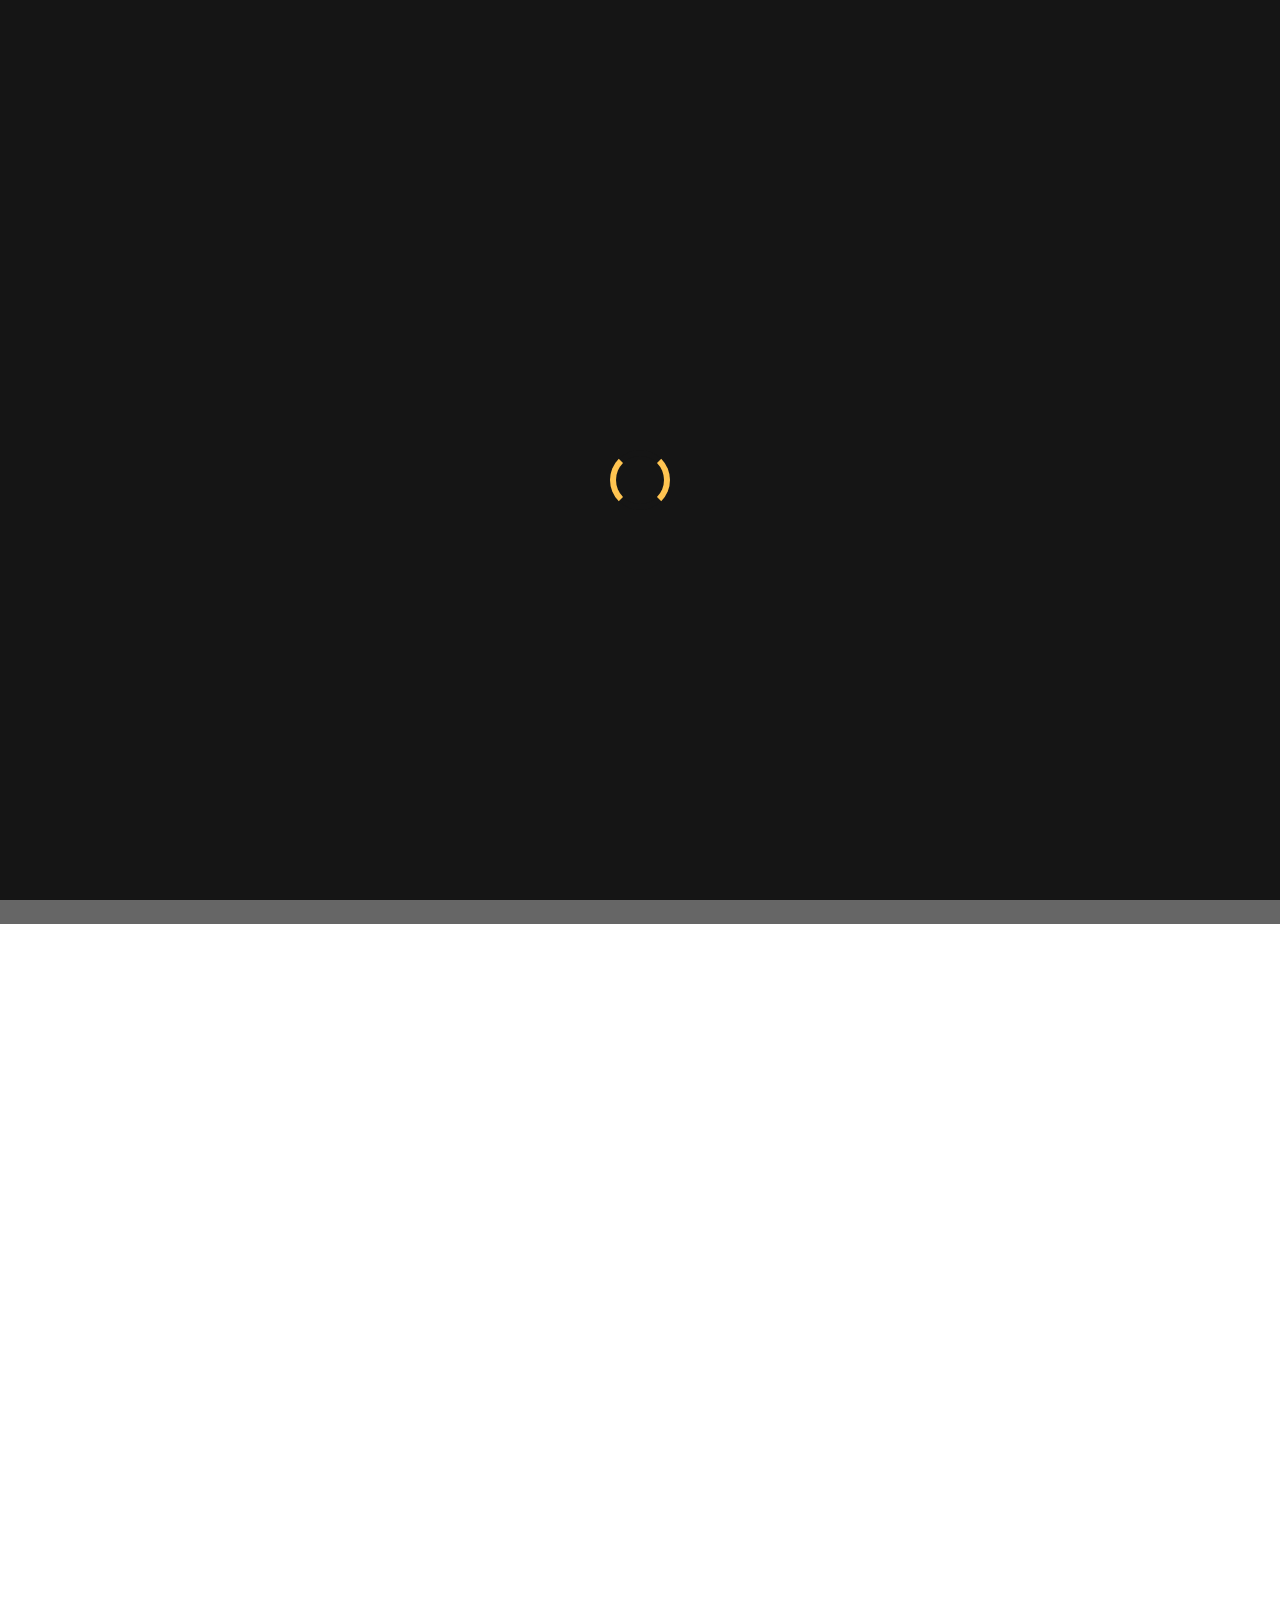
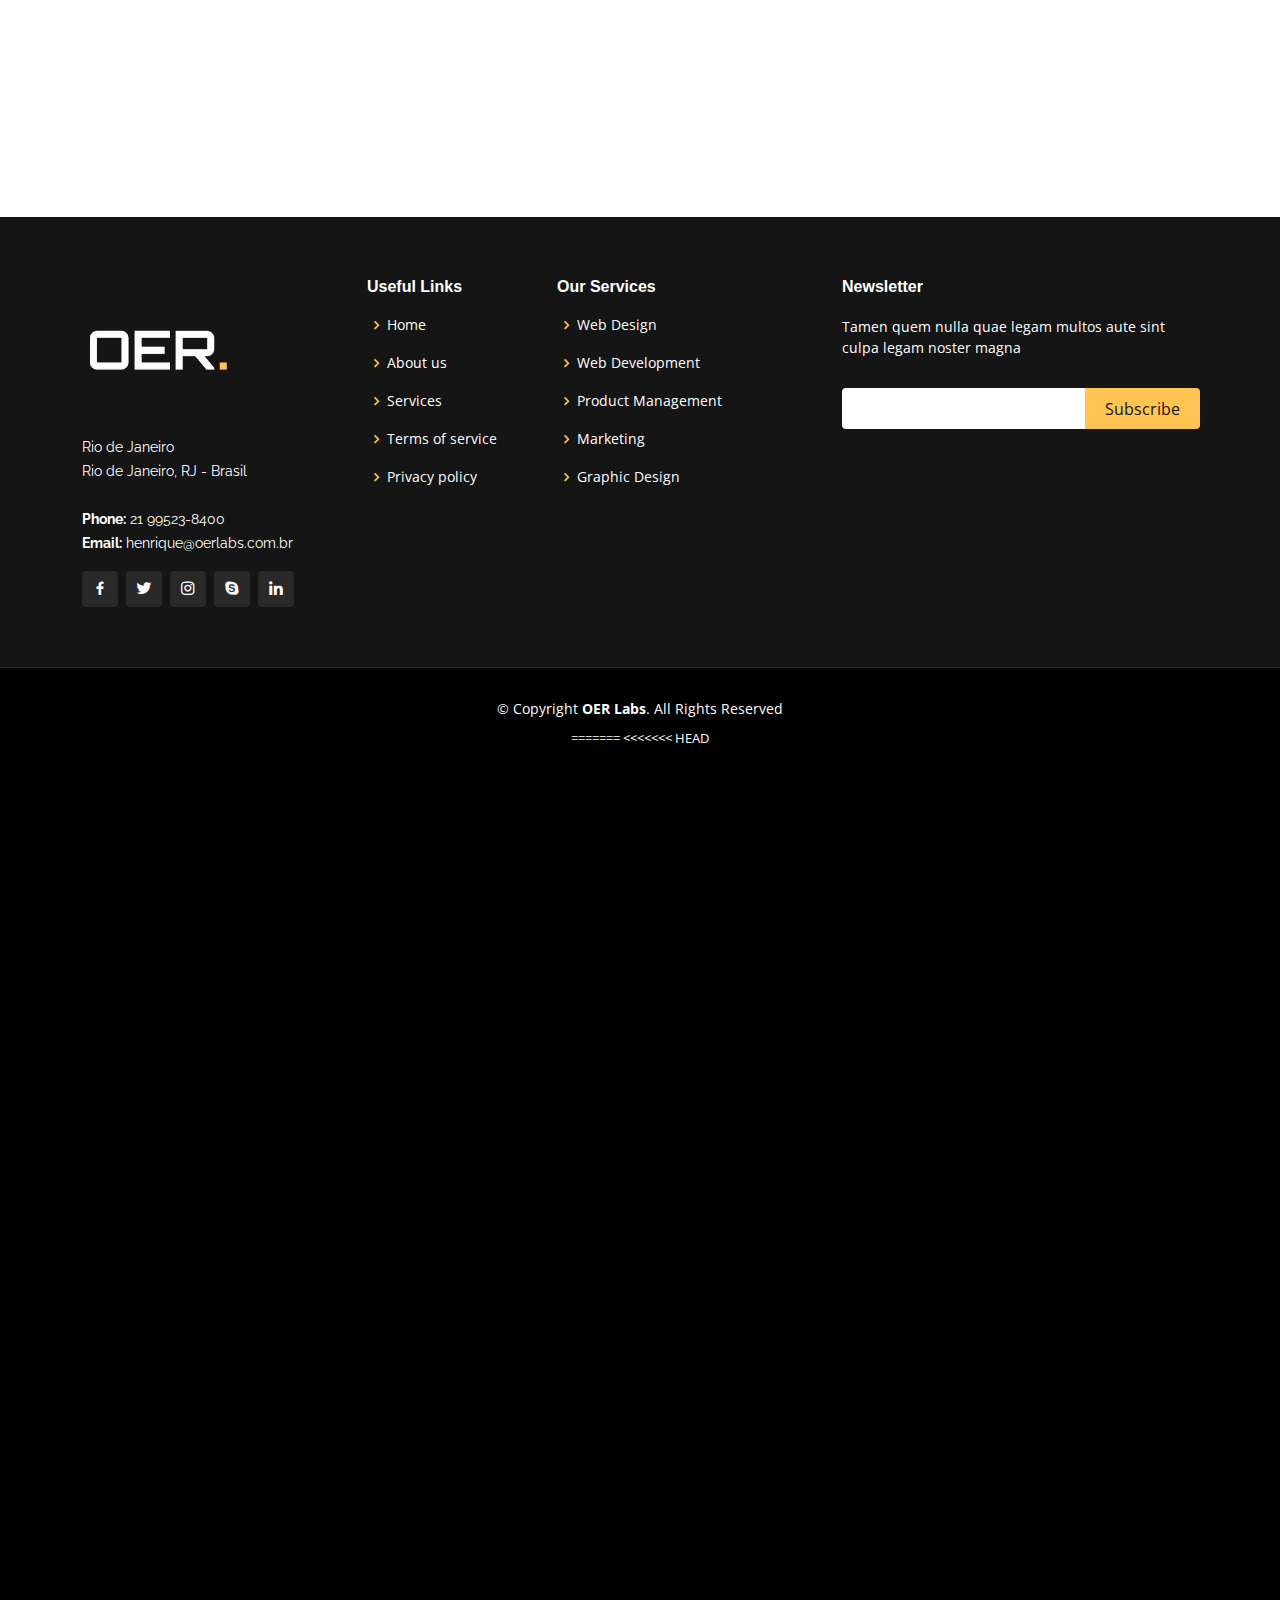
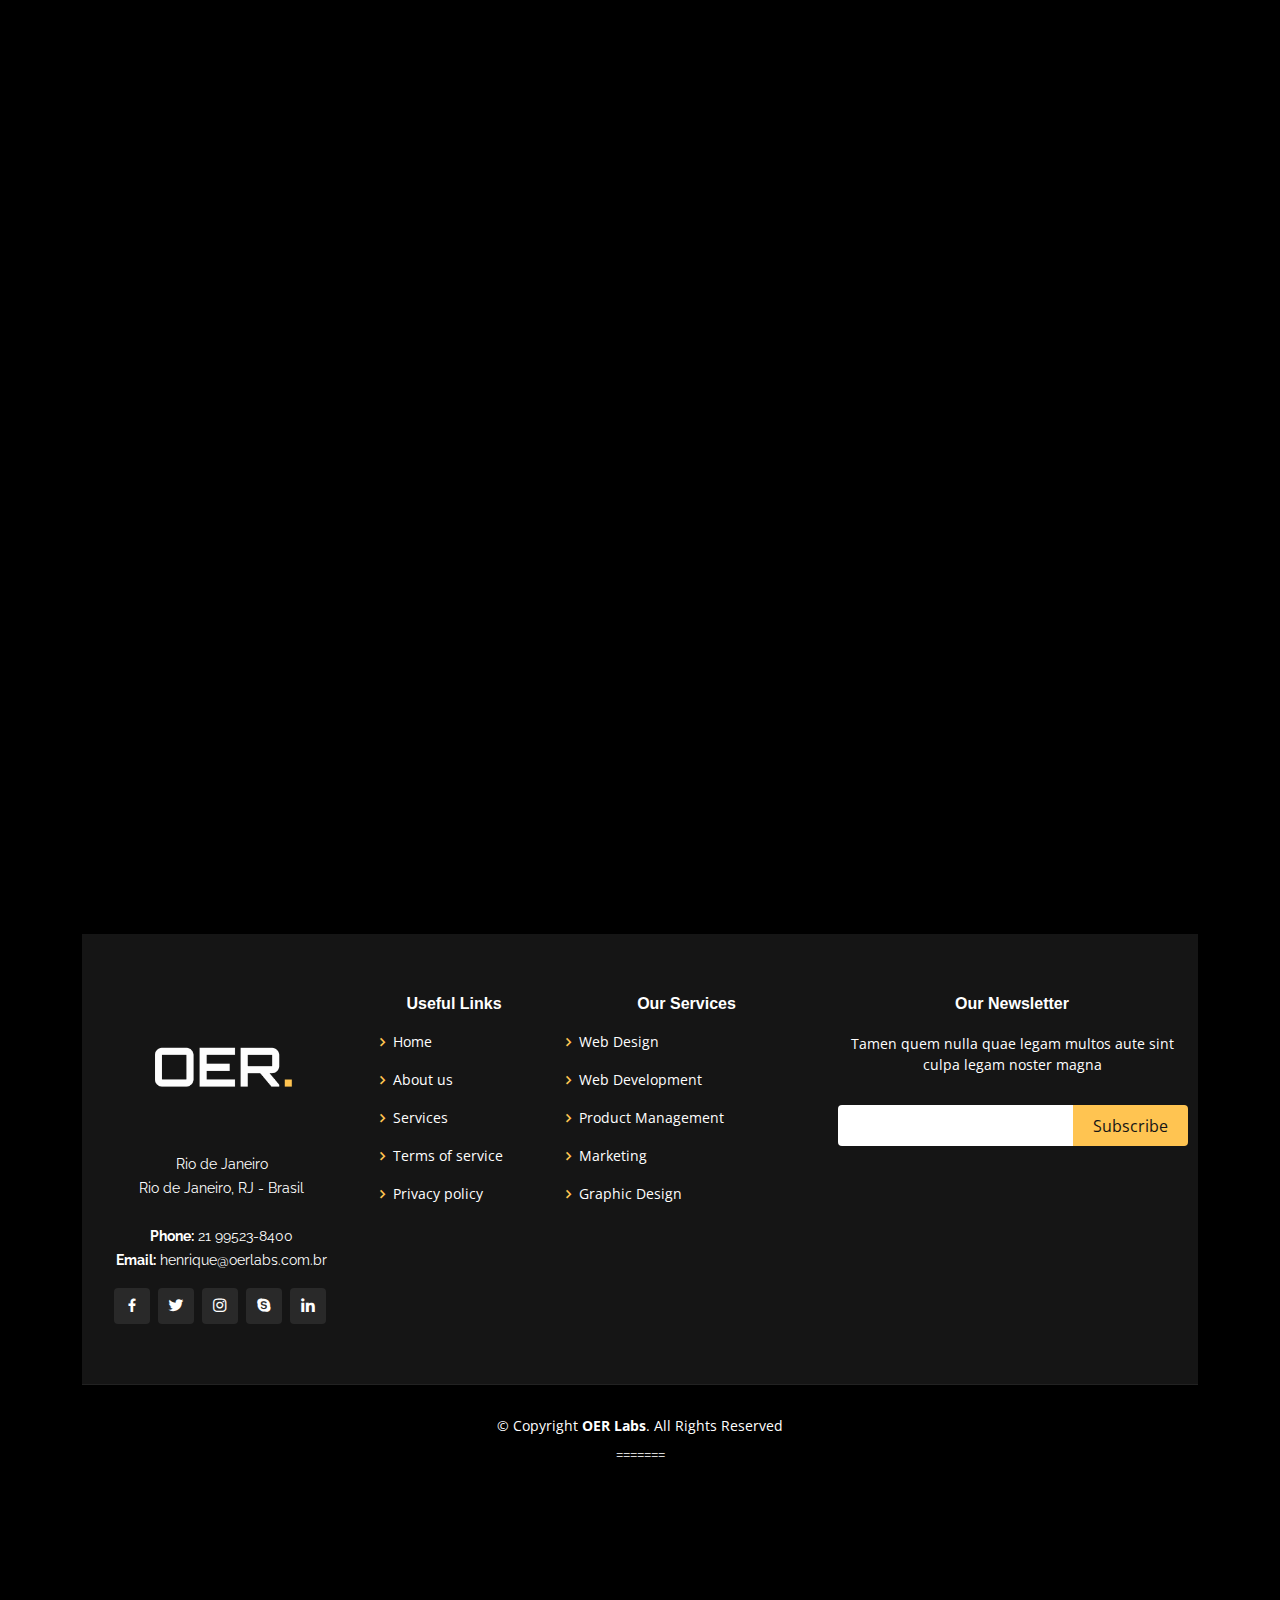
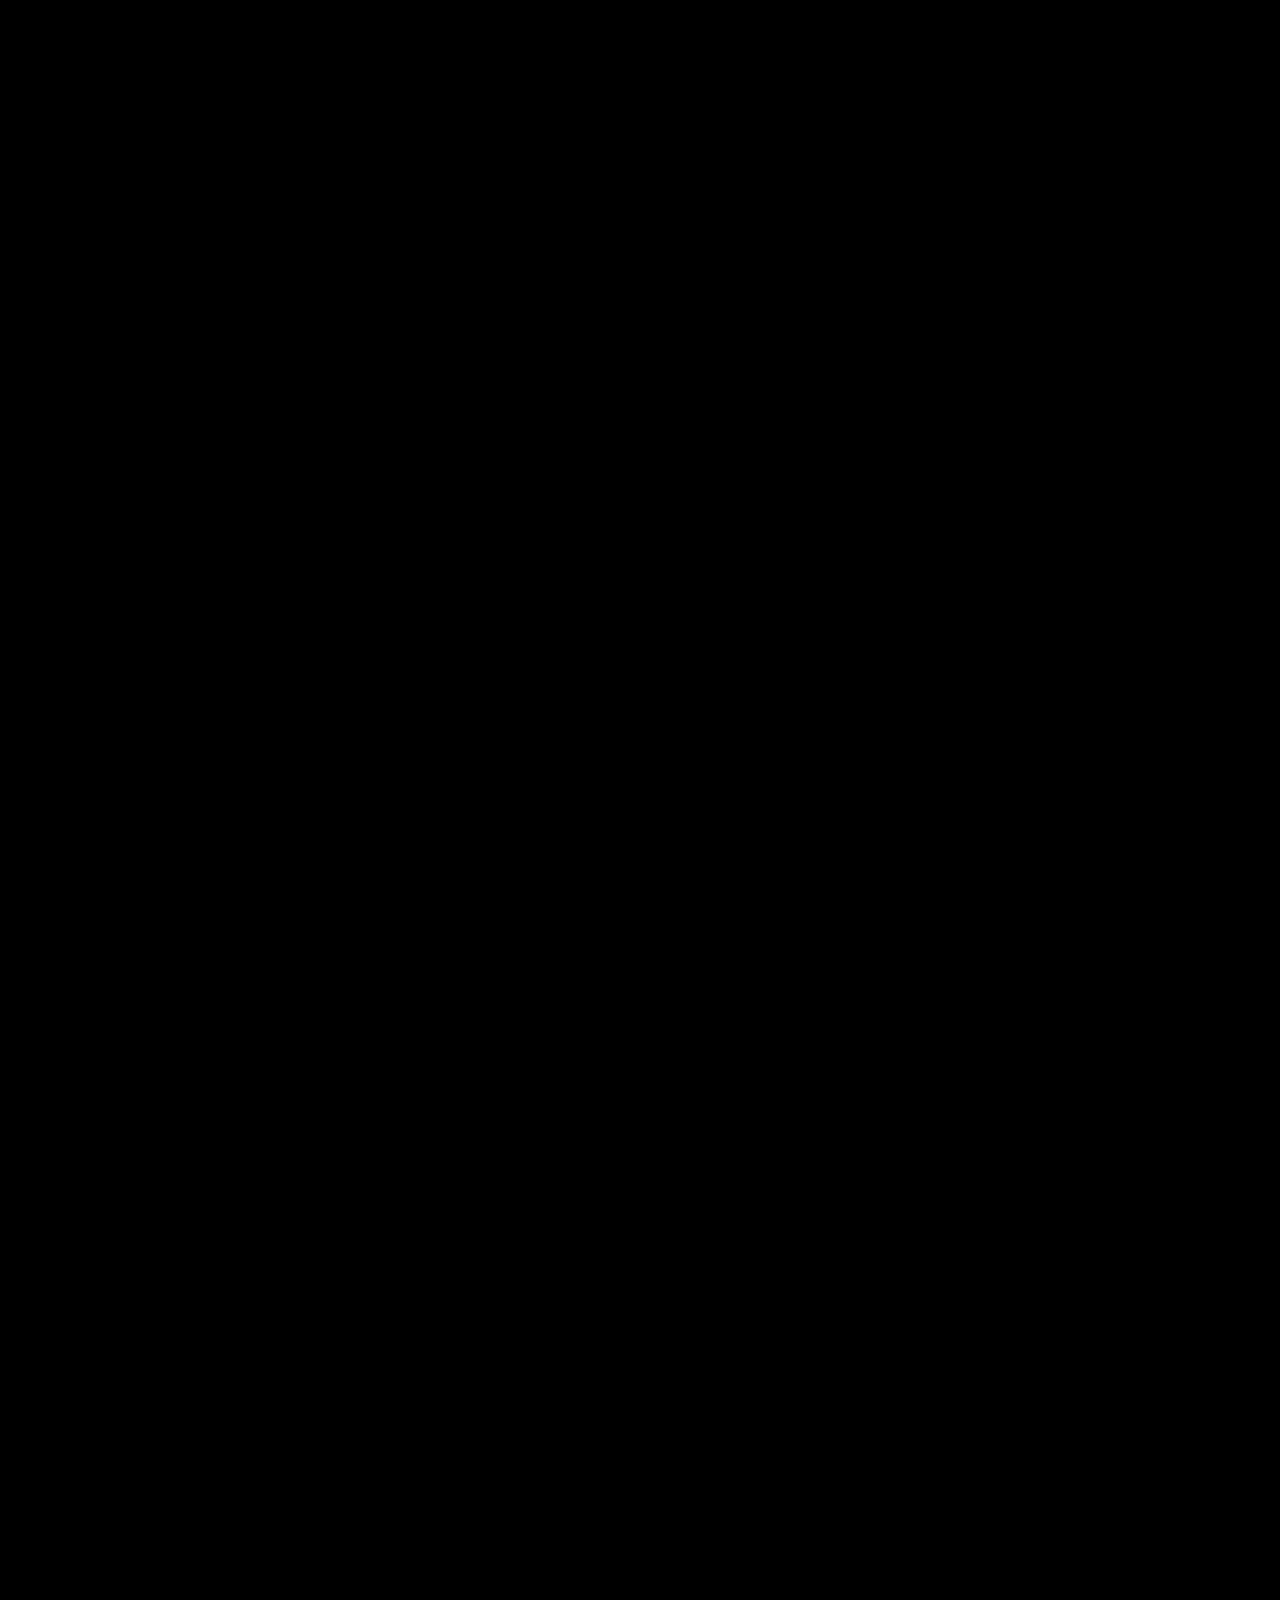
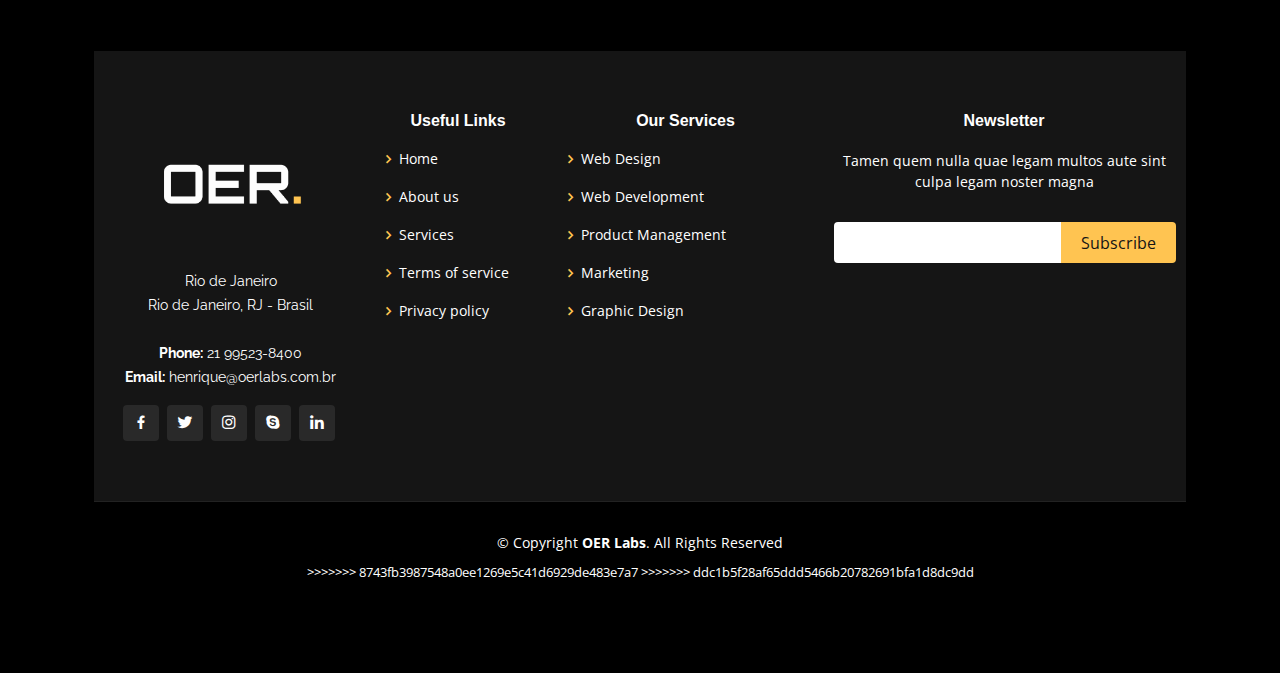
==== commit 09baed3f: "Add files via upload" ====
--- a/html/oerlabs/index.html
+++ b/html/oerlabs/index.html
@@ -1,3 +1,868 @@
+<<<<<<< HEAD
+<!DOCTYPE html>
+<html lang="en">
+
+<head>
+  <meta charset="utf-8">
+  <meta content="width=device-width, initial-scale=1.0" name="viewport">
+
+  <title>OER Labs - Index</title>
+  <meta content="" name="description">
+  <meta content="" name="keywords">
+
+  <!-- Favicons -->
+  <link href="assets/img/favicon.png" rel="icon">
+  <link href="assets/img/apple-touch-icon.png" rel="apple-touch-icon">
+
+  <!-- Google Fonts -->
+  <link href="https://fonts.googleapis.com/css?family=Open+Sans:300,300i,400,400i,600,600i,700,700i|Raleway:300,300i,400,400i,500,500i,600,600i,700,700i|Poppins:300,300i,400,400i,500,500i,600,600i,700,700i" rel="stylesheet">
+
+  <!-- Vendor CSS Files -->
+  <link href="assets/vendor/aos/aos.css" rel="stylesheet">
+  <link href="assets/vendor/bootstrap/css/bootstrap.min.css" rel="stylesheet">
+  <link href="assets/vendor/bootstrap-icons/bootstrap-icons.css" rel="stylesheet">
+  <link href="assets/vendor/boxicons/css/boxicons.min.css" rel="stylesheet">
+  <link href="assets/vendor/glightbox/css/glightbox.min.css" rel="stylesheet">
+  <link href="assets/vendor/remixicon/remixicon.css" rel="stylesheet">
+  <link href="assets/vendor/swiper/swiper-bundle.min.css" rel="stylesheet">
+ 
+  <!-- Template Main CSS File -->
+  <link href="assets/css/style.css" rel="stylesheet">
+
+  <!--Codigo Jivo Chat -->
+  <script src="//code.jivosite.com/widget/qIZaPDmzJn" async></script>
+
+  <!-- =======================================================
+  * OER Labs System
+  * URL: https://oerlabs.com.br
+  * Author: Henrique Olivetti
+  * Email: henrique@oerlabs.com.br 
+  ======================================================== -->
+  
+</head>
+
+<body>
+  
+
+  <!-- ======= Header ======= -->
+  <header id="header" class="fixed-top ">
+    <div class="container d-flex align-items-center justify-content-lg-between">
+
+
+     <h1><a href="index.html"><img src="assets/img/logooerponto_transp.png" height="100" width="100"></a></h1>
+      
+      <!-- Uncomment below if you prefer to use an image logo -->
+      <!-- <a href="index.html" class="logo me-auto me-lg-0"> -->
+      <!-- <img src="assets/img/logo.png" alt="" class="img-fluid"></a> -->
+
+      <nav id="navbar" class="navbar order-last order-lg-0">
+        <ul>
+          <li><a class="nav-link scrollto active" href="#hero">Home</a></li>
+          <li><a class="nav-link scrollto" href="#about">Sobre</a></li>
+          <li><a class="nav-link scrollto" href="#services">Cases</a></li>
+          <li><a class="nav-link scrollto " href="#portfolio">Portfolio</a></li>
+          <li><a class="nav-link scrollto" href="#team">Time</a></li>
+          <li class="dropdown"><a href="#"><span>Labs</span> <i class="bi bi-chevron-down"></i></a>
+            <ul>
+              <li><a href="http://navegarmais.com.br/">Navegar+</a></li>
+              <li><a href="https://site.rodaviva.org.br/">Projeto Roda Vida</a></li>
+              <li><a href="http://albertoramos.com.br/">Praticavel de Bateria</a></li>
+              <!-- <li class="dropdown"><a href="#"><span>Deep Drop Down</span> <i class="bi bi-chevron-right"></i></a>
+              -->          
+              <!--
+                <ul>
+                  <li><a href="#dropdown01.html">Deep Drop Down 1</a></li>
+                  <li><a href="#dropdown02.html">Deep Drop Down 2</a></li>
+                  <li><a href="#dropdown03.html">Deep Drop Down 3</a></li>
+                  <li><a href="#dropdown04.html">Deep Drop Down 4</a></li>
+                  <li><a href="#portfolio-details.html">Deep Drop Down 5</a></li>
+                </ul>
+              -->
+              
+              </li><!--
+              <li><a href="http://navegarmais.com.br/">Navegar+</a></li>
+              <li><a href="https://site.rodaviva.org.br/">Projeto Roda Vida</a></li>
+              <li><a href="http://albertoramos.com.br/">Praticavel de Bateria</a></li> -->
+            </ul>
+          </li>
+          <li><a class="nav-link scrollto" href="#contact">Contato</a></li>
+        </ul>
+        <i class="bi bi-list mobile-nav-toggle"></i>
+      </nav><!-- .navbar -->
+<!-- 
+      <a href="#about" class="get-started-btn scrollto">Get Started</a>
+-->
+    </div>
+  </header><!-- End Header -->
+
+  <!-- ======= Hero Section ======= -->
+  <section id="hero" class="d-flex align-items-center justify-content-center">
+    <div class="container" data-aos="fade-up">
+
+      <div class="row justify-content-center" data-aos="fade-up" data-aos-delay="150">
+      
+        <div class="col-xl-6 col-lg-8">
+          <!--
+          <h1>Powerful Digital Solutions With OER<span>.</span></h1>
+          <h2>We are team of talented digital marketers</h2>
+          -->
+          <a href="index.html"><img src="assets/img/logooerpontoindex_transp.png" height="150" width="350"></a>
+        </div>
+      
+      </div>
+      
+      <div class="row gy-4 mt-5 justify-content-center" data-aos="zoom-in" data-aos-delay="250">
+
+
+        <div class="col-xl-2 col-md-4">
+          <div class="icon-box">
+            <i class="bi-diagram-3"></i>
+            <h3><a href="http://oertecnologia.com.br/">OER Tecnologia</a></h3>
+          </div>
+        </div>
+
+        <div class="col-xl-2 col-md-4">
+          <div class="icon-box">
+            <i class="bi-diagram-3"></i>
+            <h3><a href="http://navegarmais.com.br/">Navegar+</a></h3>
+          </div>
+        </div>
+        <div class="col-xl-2 col-md-4">
+          <div class="icon-box">
+            <i class="bi-diagram-3"></i>
+            <h3><a href="https://site.rodaviva.org.br/">Projeto Roda Viva</a></h3>
+          </div>
+        </div>
+        <div class="col-xl-2 col-md-4">
+          <div class="icon-box">
+            <i class="bi-diagram-3"></i>
+            <h3><a href="">Praticavel de Bateria</a></h3>
+          </div>
+        </div>
+        <div class="col-xl-2 col-md-4">
+          <div class="icon-box">
+            <i class="bi-diagram-3"></i>
+            <h3><a href="">General Bots</a></h3>
+          </div>
+        </div>
+        <div class="col-xl-2 col-md-4">
+          <div class="icon-box">
+            <i class="bi-diagram-3"></i>
+            <h3><a href="">Startups Labtur</a></h3>
+          </div>
+        </div>
+      </div>
+
+    </div>
+  </section><!-- End Hero -->
+
+  <main id="main">
+
+    <!-- ======= About Section ======= 
+    <section id="about" class="about">
+      <div class="container" data-aos="fade-up">
+
+        <div class="row">
+          <div class="col-lg-6 order-1 order-lg-2" data-aos="fade-left" data-aos-delay="100">
+            <img src="assets/img/about.jpg" class="img-fluid" alt="">
+          </div>
+          <div class="col-lg-6 pt-4 pt-lg-0 order-2 order-lg-1 content" data-aos="fade-right" data-aos-delay="100">
+            <h3>Voluptatem dignissimos provident quasi corporis voluptates sit assumenda.</h3>
+            <p class="fst-italic">
+              Lorem ipsum dolor sit amet, consectetur adipiscing elit, sed do eiusmod tempor incididunt ut labore et dolore
+              magna aliqua.
+            </p>
+            <ul>
+              <li><i class="ri-check-double-line"></i> Ullamco laboris nisi ut aliquip ex ea commodo consequat.</li>
+              <li><i class="ri-check-double-line"></i> Duis aute irure dolor in reprehenderit in voluptate velit.</li>
+              <li><i class="ri-check-double-line"></i> Ullamco laboris nisi ut aliquip ex ea commodo consequat. Duis aute irure dolor in reprehenderit in voluptate trideta storacalaperda mastiro dolore eu fugiat nulla pariatur.</li>
+            </ul>
+            <p>
+              Ullamco laboris nisi ut aliquip ex ea commodo consequat. Duis aute irure dolor in reprehenderit in voluptate
+              velit esse cillum dolore eu fugiat nulla pariatur. Excepteur sint occaecat cupidatat non proident
+            </p>
+          </div>
+        </div>
+
+      </div>
+    </section> End About Section -->
+
+    <!-- ======= Clients Section ======= 
+    <section id="clients" class="clients">
+      <div class="container" data-aos="zoom-in">
+
+        <div class="clients-slider swiper">
+          <div class="swiper-wrapper align-items-center">
+            <div class="swiper-slide"><img src="assets/img/clients/client-1.png" class="img-fluid" alt=""></div>
+            <div class="swiper-slide"><img src="assets/img/clients/client-2.png" class="img-fluid" alt=""></div>
+            <div class="swiper-slide"><img src="assets/img/clients/client-3.png" class="img-fluid" alt=""></div>
+            <div class="swiper-slide"><img src="assets/img/clients/client-4.png" class="img-fluid" alt=""></div>
+            <div class="swiper-slide"><img src="assets/img/clients/client-5.png" class="img-fluid" alt=""></div>
+            <div class="swiper-slide"><img src="assets/img/clients/client-6.png" class="img-fluid" alt=""></div>
+            <div class="swiper-slide"><img src="assets/img/clients/client-7.png" class="img-fluid" alt=""></div>
+            <div class="swiper-slide"><img src="assets/img/clients/client-8.png" class="img-fluid" alt=""></div>
+          </div>
+          <div class="swiper-pagination"></div>
+        </div>
+
+      </div>
+    </section> End Clients Section -->
+
+    <!-- ======= Features Section ======= 
+    <section id="features" class="features">
+      <div class="container" data-aos="fade-up">
+
+        <div class="row">
+          <div class="image col-lg-6" style='background-image: url("assets/img/features.jpg");' data-aos="fade-right"></div>
+          <div class="col-lg-6" data-aos="fade-left" data-aos-delay="100">
+            <div class="icon-box mt-5 mt-lg-0" data-aos="zoom-in" data-aos-delay="150">
+              <i class="bx bx-receipt"></i>
+              <h4>Est labore ad</h4>
+              <p>Consequuntur sunt aut quasi enim aliquam quae harum pariatur laboris nisi ut aliquip</p>
+            </div>
+            <div class="icon-box mt-5" data-aos="zoom-in" data-aos-delay="150">
+              <i class="bx bx-cube-alt"></i>
+              <h4>Harum esse qui</h4>
+              <p>Excepteur sint occaecat cupidatat non proident, sunt in culpa qui officia deserunt</p>
+            </div>
+            <div class="icon-box mt-5" data-aos="zoom-in" data-aos-delay="150">
+              <i class="bx bx-images"></i>
+              <h4>Aut occaecati</h4>
+              <p>Aut suscipit aut cum nemo deleniti aut omnis. Doloribus ut maiores omnis facere</p>
+            </div>
+            <div class="icon-box mt-5" data-aos="zoom-in" data-aos-delay="150">
+              <i class="bx bx-shield"></i>
+              <h4>Beatae veritatis</h4>
+              <p>Expedita veritatis consequuntur nihil tempore laudantium vitae denat pacta</p>
+            </div>
+          </div>
+        </div>
+
+      </div>
+    </section> End Features Section -->
+
+    <!-- ======= Services Section ======= 
+    <section id="services" class="services">
+      <div class="container" data-aos="fade-up">
+
+        <div class="section-title">
+          <h2>Cases</h2>
+          <p>Check our Services</p>
+        </div>
+
+        <div class="row">
+          <div class="col-lg-4 col-md-6 d-flex align-items-stretch" data-aos="zoom-in" data-aos-delay="100">
+            <div class="icon-box">
+              <div class="icon"><i class="bx bxl-dribbble"></i></div>
+              <h4><a href="">Lorem Ipsum</a></h4>
+              <p>Voluptatum deleniti atque corrupti quos dolores et quas molestias excepturi</p>
+            </div>
+          </div>
+
+          <div class="col-lg-4 col-md-6 d-flex align-items-stretch mt-4 mt-md-0" data-aos="zoom-in" data-aos-delay="200">
+            <div class="icon-box">
+              <div class="icon"><i class="bx bx-file"></i></div>
+              <h4><a href="">Sed ut perspiciatis</a></h4>
+              <p>Duis aute irure dolor in reprehenderit in voluptate velit esse cillum dolore</p>
+            </div>
+          </div>
+
+          <div class="col-lg-4 col-md-6 d-flex align-items-stretch mt-4 mt-lg-0" data-aos="zoom-in" data-aos-delay="300">
+            <div class="icon-box">
+              <div class="icon"><i class="bx bx-tachometer"></i></div>
+              <h4><a href="">Magni Dolores</a></h4>
+              <p>Excepteur sint occaecat cupidatat non proident, sunt in culpa qui officia</p>
+            </div>
+          </div>
+
+          <div class="col-lg-4 col-md-6 d-flex align-items-stretch mt-4" data-aos="zoom-in" data-aos-delay="100">
+            <div class="icon-box">
+              <div class="icon"><i class="bx bx-world"></i></div>
+              <h4><a href="">Nemo Enim</a></h4>
+              <p>At vero eos et accusamus et iusto odio dignissimos ducimus qui blanditiis</p>
+            </div>
+          </div>
+
+          <div class="col-lg-4 col-md-6 d-flex align-items-stretch mt-4" data-aos="zoom-in" data-aos-delay="200">
+            <div class="icon-box">
+              <div class="icon"><i class="bx bx-slideshow"></i></div>
+              <h4><a href="">Dele cardo</a></h4>
+              <p>Quis consequatur saepe eligendi voluptatem consequatur dolor consequuntur</p>
+            </div>
+          </div>
+
+          <div class="col-lg-4 col-md-6 d-flex align-items-stretch mt-4" data-aos="zoom-in" data-aos-delay="300">
+            <div class="icon-box">
+              <div class="icon"><i class="bx bx-arch"></i></div>
+              <h4><a href="">Divera don</a></h4>
+              <p>Modi nostrum vel laborum. Porro fugit error sit minus sapiente sit aspernatur</p>
+            </div>
+          </div>
+
+        </div>
+
+      </div>
+    </section> End Services Section -->
+
+    <!-- ======= Cta Section ======= -
+    <section id="cta" class="cta">
+      <div class="container" data-aos="zoom-in">
+
+        <div class="text-center">
+          <h3>Call To Action</h3>
+          <p> Duis aute irure dolor in reprehenderit in voluptate velit esse cillum dolore eu fugiat nulla pariatur. Excepteur sint occaecat cupidatat non proident, sunt in culpa qui officia deserunt mollit anim id est laborum.</p>
+          <a class="cta-btn" href="#">Call To Action</a>
+        </div>
+
+      </div>
+    </section> End Cta Section -->
+
+    <!-- ======= Portfolio Section ======= 
+    <section id="portfolio" class="portfolio">
+      <div class="container" data-aos="fade-up">
+
+        <div class="section-title">
+          <h2>Portfolio</h2>
+          <p>Check our Portfolio</p>
+        </div>
+
+        <div class="row" data-aos="fade-up" data-aos-delay="100">
+          <div class="col-lg-12 d-flex justify-content-center">
+            <ul id="portfolio-flters">
+              <li data-filter="*" class="filter-active">All</li>
+              <li data-filter=".filter-app">App</li>
+              <li data-filter=".filter-card">Card</li>
+              <li data-filter=".filter-web">Web</li>
+            </ul>
+          </div>
+        </div>
+
+        <div class="row portfolio-container" data-aos="fade-up" data-aos-delay="200">
+
+          <div class="col-lg-4 col-md-6 portfolio-item filter-app">
+            <div class="portfolio-wrap">
+              <img src="assets/img/portfolio/portfolio-1.jpg" class="img-fluid" alt="">
+              <div class="portfolio-info">
+                <h4>App 1</h4>
+                <p>App</p>
+                <div class="portfolio-links">
+                  <a href="assets/img/portfolio/portfolio-1.jpg" data-gallery="portfolioGallery" class="portfolio-lightbox" title="App 1"><i class="bx bx-plus"></i></a>
+                  <a href="portfolio-details.html" title="More Details"><i class="bx bx-link"></i></a>
+                </div>
+              </div>
+            </div>
+          </div>
+
+          <div class="col-lg-4 col-md-6 portfolio-item filter-web">
+            <div class="portfolio-wrap">
+              <img src="assets/img/portfolio/portfolio-2.jpg" class="img-fluid" alt="">
+              <div class="portfolio-info">
+                <h4>Web 3</h4>
+                <p>Web</p>
+                <div class="portfolio-links">
+                  <a href="assets/img/portfolio/portfolio-2.jpg" data-gallery="portfolioGallery" class="portfolio-lightbox" title="Web 3"><i class="bx bx-plus"></i></a>
+                  <a href="portfolio-details.html" title="More Details"><i class="bx bx-link"></i></a>
+                </div>
+              </div>
+            </div>
+          </div>
+
+          <div class="col-lg-4 col-md-6 portfolio-item filter-app">
+            <div class="portfolio-wrap">
+              <img src="assets/img/portfolio/portfolio-3.jpg" class="img-fluid" alt="">
+              <div class="portfolio-info">
+                <h4>App 2</h4>
+                <p>App</p>
+                <div class="portfolio-links">
+                  <a href="assets/img/portfolio/portfolio-3.jpg" data-gallery="portfolioGallery" class="portfolio-lightbox" title="App 2"><i class="bx bx-plus"></i></a>
+                  <a href="portfolio-details.html" title="More Details"><i class="bx bx-link"></i></a>
+                </div>
+              </div>
+            </div>
+          </div>
+
+          <div class="col-lg-4 col-md-6 portfolio-item filter-card">
+            <div class="portfolio-wrap">
+              <img src="assets/img/portfolio/portfolio-4.jpg" class="img-fluid" alt="">
+              <div class="portfolio-info">
+                <h4>Card 2</h4>
+                <p>Card</p>
+                <div class="portfolio-links">
+                  <a href="assets/img/portfolio/portfolio-4.jpg" data-gallery="portfolioGallery" class="portfolio-lightbox" title="Card 2"><i class="bx bx-plus"></i></a>
+                  <a href="portfolio-details.html" title="More Details"><i class="bx bx-link"></i></a>
+                </div>
+              </div>
+            </div>
+          </div>
+
+          <div class="col-lg-4 col-md-6 portfolio-item filter-web">
+            <div class="portfolio-wrap">
+              <img src="assets/img/portfolio/portfolio-5.jpg" class="img-fluid" alt="">
+              <div class="portfolio-info">
+                <h4>Web 2</h4>
+                <p>Web</p>
+                <div class="portfolio-links">
+                  <a href="assets/img/portfolio/portfolio-5.jpg" data-gallery="portfolioGallery" class="portfolio-lightbox" title="Web 2"><i class="bx bx-plus"></i></a>
+                  <a href="portfolio-details.html" title="More Details"><i class="bx bx-link"></i></a>
+                </div>
+              </div>
+            </div>
+          </div>
+
+          <div class="col-lg-4 col-md-6 portfolio-item filter-app">
+            <div class="portfolio-wrap">
+              <img src="assets/img/portfolio/portfolio-6.jpg" class="img-fluid" alt="">
+              <div class="portfolio-info">
+                <h4>App 3</h4>
+                <p>App</p>
+                <div class="portfolio-links">
+                  <a href="assets/img/portfolio/portfolio-6.jpg" data-gallery="portfolioGallery" class="portfolio-lightbox" title="App 3"><i class="bx bx-plus"></i></a>
+                  <a href="portfolio-details.html" title="More Details"><i class="bx bx-link"></i></a>
+                </div>
+              </div>
+            </div>
+          </div>
+
+          <div class="col-lg-4 col-md-6 portfolio-item filter-card">
+            <div class="portfolio-wrap">
+              <img src="assets/img/portfolio/portfolio-7.jpg" class="img-fluid" alt="">
+              <div class="portfolio-info">
+                <h4>Card 1</h4>
+                <p>Card</p>
+                <div class="portfolio-links">
+                  <a href="assets/img/portfolio/portfolio-7.jpg" data-gallery="portfolioGallery" class="portfolio-lightbox" title="Card 1"><i class="bx bx-plus"></i></a>
+                  <a href="portfolio-details.html" title="More Details"><i class="bx bx-link"></i></a>
+                </div>
+              </div>
+            </div>
+          </div>
+
+          <div class="col-lg-4 col-md-6 portfolio-item filter-card">
+            <div class="portfolio-wrap">
+              <img src="assets/img/portfolio/portfolio-8.jpg" class="img-fluid" alt="">
+              <div class="portfolio-info">
+                <h4>Card 3</h4>
+                <p>Card</p>
+                <div class="portfolio-links">
+                  <a href="assets/img/portfolio/portfolio-8.jpg" data-gallery="portfolioGallery" class="portfolio-lightbox" title="Card 3"><i class="bx bx-plus"></i></a>
+                  <a href="portfolio-details.html" title="More Details"><i class="bx bx-link"></i></a>
+                </div>
+              </div>
+            </div>
+          </div>
+
+          <div class="col-lg-4 col-md-6 portfolio-item filter-web">
+            <div class="portfolio-wrap">
+              <img src="assets/img/portfolio/portfolio-9.jpg" class="img-fluid" alt="">
+              <div class="portfolio-info">
+                <h4>Web 3</h4>
+                <p>Web</p>
+                <div class="portfolio-links">
+                  <a href="assets/img/portfolio/portfolio-9.jpg" data-gallery="portfolioGallery" class="portfolio-lightbox" title="Web 3"><i class="bx bx-plus"></i></a>
+                  <a href="portfolio-details.html" title="More Details"><i class="bx bx-link"></i></a>
+                </div>
+              </div>
+            </div>
+          </div>
+
+        </div>
+
+      </div>
+    </section> End Portfolio Section -->
+
+
+
+
+    <!-- ======= Counts Section ======= 
+    <section id="counts" class="counts">
+      <div class="container" data-aos="fade-up">
+
+        <div class="row no-gutters">
+          <div class="image col-xl-5 d-flex align-items-stretch justify-content-center justify-content-lg-start" data-aos="fade-right" data-aos-delay="100"></div>
+          <div class="col-xl-7 ps-0 ps-lg-5 pe-lg-1 d-flex align-items-stretch" data-aos="fade-left" data-aos-delay="100">
+            <div class="content d-flex flex-column justify-content-center">
+              <h3>Voluptatem dignissimos provident quasi</h3>
+              <p>
+                Lorem ipsum dolor sit amet, consectetur adipiscing elit, sed do eiusmod tempor incididunt ut labore et dolore magna aliqua. Duis aute irure dolor in reprehenderit
+              </p>
+              <div class="row">
+                <div class="col-md-6 d-md-flex align-items-md-stretch">
+                  <div class="count-box">
+                    <i class="bi bi-emoji-smile"></i>
+                    <span data-purecounter-start="0" data-purecounter-end="65" data-purecounter-duration="2" class="purecounter"></span>
+                    <p><strong>Happy Clients</strong> consequuntur voluptas nostrum aliquid ipsam architecto ut.</p>
+                  </div>
+                </div>
+
+                <div class="col-md-6 d-md-flex align-items-md-stretch">
+                  <div class="count-box">
+                    <i class="bi bi-journal-richtext"></i>
+                    <span data-purecounter-start="0" data-purecounter-end="85" data-purecounter-duration="2" class="purecounter"></span>
+                    <p><strong>Projects</strong> adipisci atque cum quia aspernatur totam laudantium et quia dere tan</p>
+                  </div>
+                </div>
+
+                <div class="col-md-6 d-md-flex align-items-md-stretch">
+                  <div class="count-box">
+                    <i class="bi bi-clock"></i>
+                    <span data-purecounter-start="0" data-purecounter-end="35" data-purecounter-duration="4" class="purecounter"></span>
+                    <p><strong>Years of experience</strong> aut commodi quaerat modi aliquam nam ducimus aut voluptate non vel</p>
+                  </div>
+                </div>
+
+                <div class="col-md-6 d-md-flex align-items-md-stretch">
+                  <div class="count-box">
+                    <i class="bi bi-award"></i>
+                    <span data-purecounter-start="0" data-purecounter-end="20" data-purecounter-duration="4" class="purecounter"></span>
+                    <p><strong>Awards</strong> rerum asperiores dolor alias quo reprehenderit eum et nemo pad der</p>
+                  </div>
+                </div>
+              </div>
+            </div>
+          </div>
+        </div>
+      </div>
+    </section> End Counts Section -->
+
+    <!-- ======= Testimonials Section ======= 
+    <section id="testimonials" class="testimonials">
+      <div class="container" data-aos="zoom-in">
+
+        <div class="testimonials-slider swiper" data-aos="fade-up" data-aos-delay="100">
+          <div class="swiper-wrapper">
+
+            <div class="swiper-slide">
+              <div class="testimonial-item">
+                <img src="assets/img/testimonials/testimonials-1.jpg" class="testimonial-img" alt="">
+                <h3>Saul Goodman</h3>
+                <h4>Ceo &amp; Founder</h4>
+                <p>
+                  <i class="bx bxs-quote-alt-left quote-icon-left"></i>
+                  Proin iaculis purus consequat sem cure digni ssim donec porttitora entum suscipit rhoncus. Accusantium quam, ultricies eget id, aliquam eget nibh et. Maecen aliquam, risus at semper.
+                  <i class="bx bxs-quote-alt-right quote-icon-right"></i>
+                </p>
+              </div>
+            </div> End testimonial item -->
+
+            <!--
+            <div class="swiper-slide">
+              <div class="testimonial-item">
+                <img src="assets/img/testimonials/testimonials-2.jpg" class="testimonial-img" alt="">
+                <h3>Sara Wilsson</h3>
+                <h4>Designer</h4>
+                <p>
+                  <i class="bx bxs-quote-alt-left quote-icon-left"></i>
+                  Export tempor illum tamen malis malis eram quae irure esse labore quem cillum quid cillum eram malis quorum velit fore eram velit sunt aliqua noster fugiat irure amet legam anim culpa.
+                  <i class="bx bxs-quote-alt-right quote-icon-right"></i>
+                </p>
+              </div>
+            </div> End testimonial item -->
+
+            <!--
+            <div class="swiper-slide">
+              <div class="testimonial-item">
+                <img src="assets/img/testimonials/testimonials-3.jpg" class="testimonial-img" alt="">
+                <h3>Jena Karlis</h3>
+                <h4>Store Owner</h4>
+                <p>
+                  <i class="bx bxs-quote-alt-left quote-icon-left"></i>
+                  Enim nisi quem export duis labore cillum quae magna enim sint quorum nulla quem veniam duis minim tempor labore quem eram duis noster aute amet eram fore quis sint minim.
+                  <i class="bx bxs-quote-alt-right quote-icon-right"></i>
+                </p>
+              </div>
+            </div>
+            End testimonial item -->
+
+            <!--
+            <div class="swiper-slide">
+              <div class="testimonial-item">
+                <img src="assets/img/testimonials/testimonials-4.jpg" class="testimonial-img" alt="">
+                <h3>Matt Brandon</h3>
+                <h4>Freelancer</h4>
+                <p>
+                  <i class="bx bxs-quote-alt-left quote-icon-left"></i>
+                  Fugiat enim eram quae cillum dolore dolor amet nulla culpa multos export minim fugiat minim velit minim dolor enim duis veniam ipsum anim magna sunt elit fore quem dolore labore illum veniam.
+                  <i class="bx bxs-quote-alt-right quote-icon-right"></i>
+                </p>
+              </div>
+            </div>
+            End testimonial item -->
+
+
+            <!--
+            <div class="swiper-slide">
+              <div class="testimonial-item">
+                <img src="assets/img/testimonials/testimonials-5.jpg" class="testimonial-img" alt="">
+                <h3>John Larson</h3>
+                <h4>Entrepreneur</h4>
+                <p>
+                  <i class="bx bxs-quote-alt-left quote-icon-left"></i>
+                  Quis quorum aliqua sint quem legam fore sunt eram irure aliqua veniam tempor noster veniam enim culpa labore duis sunt culpa nulla illum cillum fugiat legam esse veniam culpa fore nisi cillum quid.
+                  <i class="bx bxs-quote-alt-right quote-icon-right"></i>
+                </p>
+              </div>
+            </div><
+          </div>
+          <div class="swiper-pagination"></div>
+        </div>
+      </div>
+    </section> End Testimonials Section -->
+
+    <!-- ======= Team Section =======
+    <section id="team" class="team">
+      <div class="container" data-aos="fade-up">
+
+        <div class="section-title">
+          <h2>Time</h2>
+          <p>Check our Team</p>
+        </div>
+
+        <div class="row">
+
+          <div class="col-lg-3 col-md-6 d-flex align-items-stretch">
+            <div class="member" data-aos="fade-up" data-aos-delay="100">
+              <div class="member-img">
+                <img src="assets/img/team/team-1.jpg" class="img-fluid" alt="">
+                <div class="social">
+                  <a href=""><i class="bi bi-twitter"></i></a>
+                  <a href=""><i class="bi bi-facebook"></i></a>
+                  <a href=""><i class="bi bi-instagram"></i></a>
+                  <a href=""><i class="bi bi-linkedin"></i></a>
+                </div>
+              </div>
+              <div class="member-info">
+                <h4>Walter White</h4>
+                <span>Chief Executive Officer</span>
+              </div>
+            </div>
+          </div>
+
+          <div class="col-lg-3 col-md-6 d-flex align-items-stretch">
+            <div class="member" data-aos="fade-up" data-aos-delay="200">
+              <div class="member-img">
+                <img src="assets/img/team/team-2.jpg" class="img-fluid" alt="">
+                <div class="social">
+                  <a href=""><i class="bi bi-twitter"></i></a>
+                  <a href=""><i class="bi bi-facebook"></i></a>
+                  <a href=""><i class="bi bi-instagram"></i></a>
+                  <a href=""><i class="bi bi-linkedin"></i></a>
+                </div>
+              </div>
+              <div class="member-info">
+                <h4>Sarah Jhonson</h4>
+                <span>Product Manager</span>
+              </div>
+            </div>
+          </div>
+
+          <div class="col-lg-3 col-md-6 d-flex align-items-stretch">
+            <div class="member" data-aos="fade-up" data-aos-delay="300">
+              <div class="member-img">
+                <img src="assets/img/team/team-3.jpg" class="img-fluid" alt="">
+                <div class="social">
+                  <a href=""><i class="bi bi-twitter"></i></a>
+                  <a href=""><i class="bi bi-facebook"></i></a>
+                  <a href=""><i class="bi bi-instagram"></i></a>
+                  <a href=""><i class="bi bi-linkedin"></i></a>
+                </div>
+              </div>
+              <div class="member-info">
+                <h4>William Anderson</h4>
+                <span>CTO</span>
+              </div>
+            </div>
+          </div>
+
+          <div class="col-lg-3 col-md-6 d-flex align-items-stretch">
+            <div class="member" data-aos="fade-up" data-aos-delay="400">
+              <div class="member-img">
+                <img src="assets/img/team/team-4.jpg" class="img-fluid" alt="">
+                <div class="social">
+                  <a href=""><i class="bi bi-twitter"></i></a>
+                  <a href=""><i class="bi bi-facebook"></i></a>
+                  <a href=""><i class="bi bi-instagram"></i></a>
+                  <a href=""><i class="bi bi-linkedin"></i></a>
+                </div>
+              </div>
+              <div class="member-info">
+                <h4>Amanda Jepson</h4>
+                <span>Accountant</span>
+              </div>
+            </div>
+          </div>
+
+        </div>
+
+      </div>
+    </section> End Team Section -->
+
+    <!-- ======= Contact Section ======= -->
+    <section id="contact" class="contact">
+      <div class="container" data-aos="fade-up">
+
+        <div class="section-title">
+          <h2>Contato</h2>
+          <p>Contact Us</p>
+        </div>
+
+        <div>
+          <iframe style="border:0; width: 100%; height: 270px;" src="https://www.google.com/maps/embed?pb=!1m14!1m8!1m3!1d12097.433213460943!2d-74.0062269!3d40.7101282!3m2!1i1024!2i768!4f13.1!3m3!1m2!1s0x0%3A0xb89d1fe6bc499443!2sDowntown+Conference+Center!5e0!3m2!1smk!2sbg!4v1539943755621" frameborder="0" allowfullscreen></iframe>
+        </div>
+
+        <div class="row mt-5">
+
+          <div class="col-lg-4">
+            <div class="info">
+              <div class="address">
+                <i class="bi bi-geo-alt"></i>
+                <h4>Endereço:</h4>
+                <p>Rio de Janeiro, Brasil</p>
+              </div>
+
+              <div class="email">
+                <i class="bi bi-envelope"></i>
+                <h4>Email:</h4>
+                <p>henrique@oerlabs.com.br</p>
+              </div>
+
+              <div class="phone">
+                <i class="bi bi-phone"></i>
+                <h4>Celular:</h4>
+                <p>21 99523-8400</p>
+              </div>
+
+            </div>
+
+          </div>
+
+          <div class="col-lg-8 mt-5 mt-lg-0">
+
+            <form action="forms/contact.php" method="post" role="form" class="php-email-form">
+              <div class="row">
+                <div class="col-md-6 form-group">
+                  <input type="text" name="name" class="form-control" id="name" placeholder="Seu Nome" required>
+                </div>
+                <div class="col-md-6 form-group mt-3 mt-md-0">
+                  <input type="email" class="form-control" name="email" id="email" placeholder="Seu Email" required>
+                </div>
+              </div>
+              <div class="form-group mt-3">
+                <input type="text" class="form-control" name="subject" id="subject" placeholder="Assunto" required>
+              </div>
+              <div class="form-group mt-3">
+                <textarea class="form-control" name="message" rows="5" placeholder="Mensagem" required></textarea>
+              </div>
+              <div class="my-3">
+                <div class="loading">Loading</div>
+                <div class="error-message"></div>
+                <div class="sent-message">Your message has been sent. Thank you!</div>
+              </div>
+              <div class="text-center"><button type="submit">Enviar Mensagem</button></div>
+            </form>
+
+          </div>
+
+        </div>
+
+      </div>
+    </section> <!-- End Contact Section -->
+
+  <!-- </main> End #main -->
+
+  <!-- ======= Footer ======= --> 
+  <footer id="footer">
+    <div class="footer-top">
+      <div class="container">
+        <div class="row">
+
+          <div class="col-lg-3 col-md-6">
+            <div class="footer-info">
+              <h1><a href="index.html"><img src="assets/img/logooerponto_transp.png" height="150" width="150"></a></h1>
+              <p>
+                Rio de Janeiro <br>
+                Rio de Janeiro, RJ - Brasil<br><br>
+                <strong>Phone:</strong> 21 99523-8400<br>
+                <strong>Email:</strong> henrique@oerlabs.com.br<br>
+              </p>
+              <div class="social-links mt-3">
+                <a href="https://www.facebook.com/ricolivetti" class="facebook"><i class="bx bxl-facebook"></i></a>
+                <a href="https://twitter.com/ricoolivetti" class="twitter"><i class="bx bxl-twitter"></i></a>
+                <a href="https://www.instagram.com/henriqueolivettioficial/" class="instagram"><i class="bx bxl-instagram"></i></a>
+                <a href="#" class="google-plus"><i class="bx bxl-skype"></i></a>
+                <a href="https://www.linkedin.com/in/henriqueolivetti/" class="linkedin"><i class="bx bxl-linkedin"></i></a>
+              </div>
+            </div>
+          </div>
+
+          <div class="col-lg-2 col-md-6 footer-links">
+            <h4>Useful Links</h4>
+            <ul>
+              <li><i class="bx bx-chevron-right"></i> <a href="#">Home</a></li>
+              <li><i class="bx bx-chevron-right"></i> <a href="#">About us</a></li>
+              <li><i class="bx bx-chevron-right"></i> <a href="#">Services</a></li>
+              <li><i class="bx bx-chevron-right"></i> <a href="#">Terms of service</a></li>
+              <li><i class="bx bx-chevron-right"></i> <a href="#">Privacy policy</a></li>
+            </ul>
+          </div>
+
+          <div class="col-lg-3 col-md-6 footer-links">
+            <h4>Our Services</h4>
+            <ul>
+              <li><i class="bx bx-chevron-right"></i> <a href="#">Web Design</a></li>
+              <li><i class="bx bx-chevron-right"></i> <a href="#">Web Development</a></li>
+              <li><i class="bx bx-chevron-right"></i> <a href="#">Product Management</a></li>
+              <li><i class="bx bx-chevron-right"></i> <a href="#">Marketing</a></li>
+              <li><i class="bx bx-chevron-right"></i> <a href="#">Graphic Design</a></li>
+            </ul>
+          </div>
+
+          <div class="col-lg-4 col-md-6 footer-newsletter">
+            <h4>Newsletter</h4>
+            <p>Tamen quem nulla quae legam multos aute sint culpa legam noster magna</p>
+            <form action="" method="post">
+              <input type="email" name="email"><input type="submit" value="Subscribe">
+            </form>
+
+          </div>
+
+        </div>
+      </div>
+    </div>
+
+    <div class="container">
+      <div class="copyright">
+        &copy; Copyright <strong><span>OER Labs</span></strong>. All Rights Reserved
+      </div>
+      <div class="credits">
+        <!-- All the links in the footer should remain intact. -->
+        <!-- You can delete the links only if you purchased the pro version. -->
+        <!-- Licensing information: https://bootstrapmade.com/license/ -->
+        <!-- Purchase the pro version with working PHP/AJAX contact form: https://bootstrapmade.com/gp-free-multipurpose-html-bootstrap-template/ -->
+        <!--Designed by <a href="https://oerlabs.com.br/">OER Labs</a>
+      </div>
+    </div>
+  </footer> End Footer -->
+
+  <div id="preloader"></div>
+  <a href="#" class="back-to-top d-flex align-items-center justify-content-center"><i class="bi bi-arrow-up-short"></i></a>
+
+  <!-- Vendor JS Files -->
+  <script src="assets/vendor/purecounter/purecounter.js"></script>
+  <script src="assets/vendor/aos/aos.js"></script>
+  <script src="assets/vendor/bootstrap/js/bootstrap.bundle.min.js"></script>
+  <script src="assets/vendor/glightbox/js/glightbox.min.js"></script>
+  <script src="assets/vendor/isotope-layout/isotope.pkgd.min.js"></script>
+  <script src="assets/vendor/swiper/swiper-bundle.min.js"></script>
+  <script src="assets/vendor/php-email-form/validate.js"></script>
+
+  <!-- Template Main JS File -->
+  <script src="assets/js/main.js"></script>
+
+</body>
+
+</html>
+=======
+<<<<<<< HEAD
 <!DOCTYPE html>
 <html lang="en">
 
@@ -111,15 +976,6 @@
       </div>
       
       <div class="row gy-4 mt-5 justify-content-center" data-aos="zoom-in" data-aos-delay="250">
-
-
-        <div class="col-xl-2 col-md-4">
-          <div class="icon-box">
-            <i class="bi-diagram-3"></i>
-            <h3><a href="http://oertecnologia.com.br/">OER Tecnologia</a></h3>
-          </div>
-        </div>
-
         <div class="col-xl-2 col-md-4">
           <div class="icon-box">
             <i class="bi-diagram-3"></i>
@@ -138,12 +994,14 @@
             <h3><a href="">Praticavel de Bateria</a></h3>
           </div>
         </div>
+        <!--
         <div class="col-xl-2 col-md-4">
           <div class="icon-box">
             <i class="bi-diagram-3"></i>
-            <h3><a href="">General Bots</a></h3>
-          </div>
-        </div>
+            <h3><a href="https://pragmatismo.com.br/">General Bots</a></h3>
+          </div>
+        </div>
+        -->
         <div class="col-xl-2 col-md-4">
           <div class="icon-box">
             <i class="bi-diagram-3"></i>
@@ -784,8 +1642,8 @@
                 <strong>Email:</strong> henrique@oerlabs.com.br<br>
               </p>
               <div class="social-links mt-3">
-                <a href="https://www.facebook.com/ricolivetti" class="facebook"><i class="bx bxl-facebook"></i></a>
-                <a href="https://twitter.com/ricoolivetti" class="twitter"><i class="bx bxl-twitter"></i></a>
+                <a href="https://www.facebook.com/oerlabs" class="facebook"><i class="bx bxl-facebook"></i></a>
+                <a href="https://twitter.com/oerlabsdev" class="twitter"><i class="bx bxl-twitter"></i></a>
                 <a href="https://www.instagram.com/henriqueolivettioficial/" class="instagram"><i class="bx bxl-instagram"></i></a>
                 <a href="#" class="google-plus"><i class="bx bxl-skype"></i></a>
                 <a href="https://www.linkedin.com/in/henriqueolivetti/" class="linkedin"><i class="bx bxl-linkedin"></i></a>
@@ -816,7 +1674,7 @@
           </div>
 
           <div class="col-lg-4 col-md-6 footer-newsletter">
-            <h4>Newsletter</h4>
+            <h4>Our Newsletter</h4>
             <p>Tamen quem nulla quae legam multos aute sint culpa legam noster magna</p>
             <form action="" method="post">
               <input type="email" name="email"><input type="submit" value="Subscribe">
@@ -861,7 +1719,6 @@
 
 </html>
 =======
-<<<<<<< HEAD
 <!DOCTYPE html>
 <html lang="en">
 
@@ -975,6 +1832,15 @@
       </div>
       
       <div class="row gy-4 mt-5 justify-content-center" data-aos="zoom-in" data-aos-delay="250">
+
+
+        <div class="col-xl-2 col-md-4">
+          <div class="icon-box">
+            <i class="bi-diagram-3"></i>
+            <h3><a href="http://oertecnologia.com.br/">OER Tecnologia</a></h3>
+          </div>
+        </div>
+
         <div class="col-xl-2 col-md-4">
           <div class="icon-box">
             <i class="bi-diagram-3"></i>
@@ -993,14 +1859,15 @@
             <h3><a href="">Praticavel de Bateria</a></h3>
           </div>
         </div>
-        <!--
+<!--
         <div class="col-xl-2 col-md-4">
           <div class="icon-box">
             <i class="bi-diagram-3"></i>
-            <h3><a href="https://pragmatismo.com.br/">General Bots</a></h3>
-          </div>
-        </div>
-        -->
+            <h3><a href="https://www.pragmatismo.com.br/">General Bots</a></h3>
+          </div>
+        </div>
+-->
+
         <div class="col-xl-2 col-md-4">
           <div class="icon-box">
             <i class="bi-diagram-3"></i>
@@ -1643,7 +2510,7 @@
               <div class="social-links mt-3">
                 <a href="https://www.facebook.com/oerlabs" class="facebook"><i class="bx bxl-facebook"></i></a>
                 <a href="https://twitter.com/oerlabsdev" class="twitter"><i class="bx bxl-twitter"></i></a>
-                <a href="https://www.instagram.com/henriqueolivettioficial/" class="instagram"><i class="bx bxl-instagram"></i></a>
+                <a href="https://www.instagram.com/oerlabsdev/" class="instagram"><i class="bx bxl-instagram"></i></a>
                 <a href="#" class="google-plus"><i class="bx bxl-skype"></i></a>
                 <a href="https://www.linkedin.com/in/henriqueolivetti/" class="linkedin"><i class="bx bxl-linkedin"></i></a>
               </div>
@@ -1673,7 +2540,7 @@
           </div>
 
           <div class="col-lg-4 col-md-6 footer-newsletter">
-            <h4>Our Newsletter</h4>
+            <h4>Newsletter</h4>
             <p>Tamen quem nulla quae legam multos aute sint culpa legam noster magna</p>
             <form action="" method="post">
               <input type="email" name="email"><input type="submit" value="Subscribe">
@@ -1717,871 +2584,5 @@
 </body>
 
 </html>
-=======
-<!DOCTYPE html>
-<html lang="en">
-
-<head>
-  <meta charset="utf-8">
-  <meta content="width=device-width, initial-scale=1.0" name="viewport">
-
-  <title>OER Labs - Index</title>
-  <meta content="" name="description">
-  <meta content="" name="keywords">
-
-  <!-- Favicons -->
-  <link href="assets/img/favicon.png" rel="icon">
-  <link href="assets/img/apple-touch-icon.png" rel="apple-touch-icon">
-
-  <!-- Google Fonts -->
-  <link href="https://fonts.googleapis.com/css?family=Open+Sans:300,300i,400,400i,600,600i,700,700i|Raleway:300,300i,400,400i,500,500i,600,600i,700,700i|Poppins:300,300i,400,400i,500,500i,600,600i,700,700i" rel="stylesheet">
-
-  <!-- Vendor CSS Files -->
-  <link href="assets/vendor/aos/aos.css" rel="stylesheet">
-  <link href="assets/vendor/bootstrap/css/bootstrap.min.css" rel="stylesheet">
-  <link href="assets/vendor/bootstrap-icons/bootstrap-icons.css" rel="stylesheet">
-  <link href="assets/vendor/boxicons/css/boxicons.min.css" rel="stylesheet">
-  <link href="assets/vendor/glightbox/css/glightbox.min.css" rel="stylesheet">
-  <link href="assets/vendor/remixicon/remixicon.css" rel="stylesheet">
-  <link href="assets/vendor/swiper/swiper-bundle.min.css" rel="stylesheet">
- 
-  <!-- Template Main CSS File -->
-  <link href="assets/css/style.css" rel="stylesheet">
-
-  <!--Codigo Jivo Chat -->
-  <script src="//code.jivosite.com/widget/qIZaPDmzJn" async></script>
-
-  <!-- =======================================================
-  * OER Labs System
-  * URL: https://oerlabs.com.br
-  * Author: Henrique Olivetti
-  * Email: henrique@oerlabs.com.br 
-  ======================================================== -->
-  
-</head>
-
-<body>
-  
-
-  <!-- ======= Header ======= -->
-  <header id="header" class="fixed-top ">
-    <div class="container d-flex align-items-center justify-content-lg-between">
-
-
-     <h1><a href="index.html"><img src="assets/img/logooerponto_transp.png" height="100" width="100"></a></h1>
-      
-      <!-- Uncomment below if you prefer to use an image logo -->
-      <!-- <a href="index.html" class="logo me-auto me-lg-0"> -->
-      <!-- <img src="assets/img/logo.png" alt="" class="img-fluid"></a> -->
-
-      <nav id="navbar" class="navbar order-last order-lg-0">
-        <ul>
-          <li><a class="nav-link scrollto active" href="#hero">Home</a></li>
-          <li><a class="nav-link scrollto" href="#about">Sobre</a></li>
-          <li><a class="nav-link scrollto" href="#services">Cases</a></li>
-          <li><a class="nav-link scrollto " href="#portfolio">Portfolio</a></li>
-          <li><a class="nav-link scrollto" href="#team">Time</a></li>
-          <li class="dropdown"><a href="#"><span>Labs</span> <i class="bi bi-chevron-down"></i></a>
-            <ul>
-              <li><a href="http://navegarmais.com.br/">Navegar+</a></li>
-              <li><a href="https://site.rodaviva.org.br/">Projeto Roda Vida</a></li>
-              <li><a href="http://albertoramos.com.br/">Praticavel de Bateria</a></li>
-              <!-- <li class="dropdown"><a href="#"><span>Deep Drop Down</span> <i class="bi bi-chevron-right"></i></a>
-              -->          
-              <!--
-                <ul>
-                  <li><a href="#dropdown01.html">Deep Drop Down 1</a></li>
-                  <li><a href="#dropdown02.html">Deep Drop Down 2</a></li>
-                  <li><a href="#dropdown03.html">Deep Drop Down 3</a></li>
-                  <li><a href="#dropdown04.html">Deep Drop Down 4</a></li>
-                  <li><a href="#portfolio-details.html">Deep Drop Down 5</a></li>
-                </ul>
-              -->
-              
-              </li><!--
-              <li><a href="http://navegarmais.com.br/">Navegar+</a></li>
-              <li><a href="https://site.rodaviva.org.br/">Projeto Roda Vida</a></li>
-              <li><a href="http://albertoramos.com.br/">Praticavel de Bateria</a></li> -->
-            </ul>
-          </li>
-          <li><a class="nav-link scrollto" href="#contact">Contato</a></li>
-        </ul>
-        <i class="bi bi-list mobile-nav-toggle"></i>
-      </nav><!-- .navbar -->
-<!-- 
-      <a href="#about" class="get-started-btn scrollto">Get Started</a>
--->
-    </div>
-  </header><!-- End Header -->
-
-  <!-- ======= Hero Section ======= -->
-  <section id="hero" class="d-flex align-items-center justify-content-center">
-    <div class="container" data-aos="fade-up">
-
-      <div class="row justify-content-center" data-aos="fade-up" data-aos-delay="150">
-      
-        <div class="col-xl-6 col-lg-8">
-          <!--
-          <h1>Powerful Digital Solutions With OER<span>.</span></h1>
-          <h2>We are team of talented digital marketers</h2>
-          -->
-          <a href="index.html"><img src="assets/img/logooerpontoindex_transp.png" height="150" width="350"></a>
-        </div>
-      
-      </div>
-      
-      <div class="row gy-4 mt-5 justify-content-center" data-aos="zoom-in" data-aos-delay="250">
-
-
-        <div class="col-xl-2 col-md-4">
-          <div class="icon-box">
-            <i class="bi-diagram-3"></i>
-            <h3><a href="http://oertecnologia.com.br/">OER Tecnologia</a></h3>
-          </div>
-        </div>
-
-        <div class="col-xl-2 col-md-4">
-          <div class="icon-box">
-            <i class="bi-diagram-3"></i>
-            <h3><a href="http://navegarmais.com.br/">Navegar+</a></h3>
-          </div>
-        </div>
-        <div class="col-xl-2 col-md-4">
-          <div class="icon-box">
-            <i class="bi-diagram-3"></i>
-            <h3><a href="https://site.rodaviva.org.br/">Projeto Roda Viva</a></h3>
-          </div>
-        </div>
-        <div class="col-xl-2 col-md-4">
-          <div class="icon-box">
-            <i class="bi-diagram-3"></i>
-            <h3><a href="">Praticavel de Bateria</a></h3>
-          </div>
-        </div>
-<!--
-        <div class="col-xl-2 col-md-4">
-          <div class="icon-box">
-            <i class="bi-diagram-3"></i>
-            <h3><a href="https://www.pragmatismo.com.br/">General Bots</a></h3>
-          </div>
-        </div>
--->
-
-        <div class="col-xl-2 col-md-4">
-          <div class="icon-box">
-            <i class="bi-diagram-3"></i>
-            <h3><a href="">Startups Labtur</a></h3>
-          </div>
-        </div>
-      </div>
-
-    </div>
-  </section><!-- End Hero -->
-
-  <main id="main">
-
-    <!-- ======= About Section ======= 
-    <section id="about" class="about">
-      <div class="container" data-aos="fade-up">
-
-        <div class="row">
-          <div class="col-lg-6 order-1 order-lg-2" data-aos="fade-left" data-aos-delay="100">
-            <img src="assets/img/about.jpg" class="img-fluid" alt="">
-          </div>
-          <div class="col-lg-6 pt-4 pt-lg-0 order-2 order-lg-1 content" data-aos="fade-right" data-aos-delay="100">
-            <h3>Voluptatem dignissimos provident quasi corporis voluptates sit assumenda.</h3>
-            <p class="fst-italic">
-              Lorem ipsum dolor sit amet, consectetur adipiscing elit, sed do eiusmod tempor incididunt ut labore et dolore
-              magna aliqua.
-            </p>
-            <ul>
-              <li><i class="ri-check-double-line"></i> Ullamco laboris nisi ut aliquip ex ea commodo consequat.</li>
-              <li><i class="ri-check-double-line"></i> Duis aute irure dolor in reprehenderit in voluptate velit.</li>
-              <li><i class="ri-check-double-line"></i> Ullamco laboris nisi ut aliquip ex ea commodo consequat. Duis aute irure dolor in reprehenderit in voluptate trideta storacalaperda mastiro dolore eu fugiat nulla pariatur.</li>
-            </ul>
-            <p>
-              Ullamco laboris nisi ut aliquip ex ea commodo consequat. Duis aute irure dolor in reprehenderit in voluptate
-              velit esse cillum dolore eu fugiat nulla pariatur. Excepteur sint occaecat cupidatat non proident
-            </p>
-          </div>
-        </div>
-
-      </div>
-    </section> End About Section -->
-
-    <!-- ======= Clients Section ======= 
-    <section id="clients" class="clients">
-      <div class="container" data-aos="zoom-in">
-
-        <div class="clients-slider swiper">
-          <div class="swiper-wrapper align-items-center">
-            <div class="swiper-slide"><img src="assets/img/clients/client-1.png" class="img-fluid" alt=""></div>
-            <div class="swiper-slide"><img src="assets/img/clients/client-2.png" class="img-fluid" alt=""></div>
-            <div class="swiper-slide"><img src="assets/img/clients/client-3.png" class="img-fluid" alt=""></div>
-            <div class="swiper-slide"><img src="assets/img/clients/client-4.png" class="img-fluid" alt=""></div>
-            <div class="swiper-slide"><img src="assets/img/clients/client-5.png" class="img-fluid" alt=""></div>
-            <div class="swiper-slide"><img src="assets/img/clients/client-6.png" class="img-fluid" alt=""></div>
-            <div class="swiper-slide"><img src="assets/img/clients/client-7.png" class="img-fluid" alt=""></div>
-            <div class="swiper-slide"><img src="assets/img/clients/client-8.png" class="img-fluid" alt=""></div>
-          </div>
-          <div class="swiper-pagination"></div>
-        </div>
-
-      </div>
-    </section> End Clients Section -->
-
-    <!-- ======= Features Section ======= 
-    <section id="features" class="features">
-      <div class="container" data-aos="fade-up">
-
-        <div class="row">
-          <div class="image col-lg-6" style='background-image: url("assets/img/features.jpg");' data-aos="fade-right"></div>
-          <div class="col-lg-6" data-aos="fade-left" data-aos-delay="100">
-            <div class="icon-box mt-5 mt-lg-0" data-aos="zoom-in" data-aos-delay="150">
-              <i class="bx bx-receipt"></i>
-              <h4>Est labore ad</h4>
-              <p>Consequuntur sunt aut quasi enim aliquam quae harum pariatur laboris nisi ut aliquip</p>
-            </div>
-            <div class="icon-box mt-5" data-aos="zoom-in" data-aos-delay="150">
-              <i class="bx bx-cube-alt"></i>
-              <h4>Harum esse qui</h4>
-              <p>Excepteur sint occaecat cupidatat non proident, sunt in culpa qui officia deserunt</p>
-            </div>
-            <div class="icon-box mt-5" data-aos="zoom-in" data-aos-delay="150">
-              <i class="bx bx-images"></i>
-              <h4>Aut occaecati</h4>
-              <p>Aut suscipit aut cum nemo deleniti aut omnis. Doloribus ut maiores omnis facere</p>
-            </div>
-            <div class="icon-box mt-5" data-aos="zoom-in" data-aos-delay="150">
-              <i class="bx bx-shield"></i>
-              <h4>Beatae veritatis</h4>
-              <p>Expedita veritatis consequuntur nihil tempore laudantium vitae denat pacta</p>
-            </div>
-          </div>
-        </div>
-
-      </div>
-    </section> End Features Section -->
-
-    <!-- ======= Services Section ======= 
-    <section id="services" class="services">
-      <div class="container" data-aos="fade-up">
-
-        <div class="section-title">
-          <h2>Cases</h2>
-          <p>Check our Services</p>
-        </div>
-
-        <div class="row">
-          <div class="col-lg-4 col-md-6 d-flex align-items-stretch" data-aos="zoom-in" data-aos-delay="100">
-            <div class="icon-box">
-              <div class="icon"><i class="bx bxl-dribbble"></i></div>
-              <h4><a href="">Lorem Ipsum</a></h4>
-              <p>Voluptatum deleniti atque corrupti quos dolores et quas molestias excepturi</p>
-            </div>
-          </div>
-
-          <div class="col-lg-4 col-md-6 d-flex align-items-stretch mt-4 mt-md-0" data-aos="zoom-in" data-aos-delay="200">
-            <div class="icon-box">
-              <div class="icon"><i class="bx bx-file"></i></div>
-              <h4><a href="">Sed ut perspiciatis</a></h4>
-              <p>Duis aute irure dolor in reprehenderit in voluptate velit esse cillum dolore</p>
-            </div>
-          </div>
-
-          <div class="col-lg-4 col-md-6 d-flex align-items-stretch mt-4 mt-lg-0" data-aos="zoom-in" data-aos-delay="300">
-            <div class="icon-box">
-              <div class="icon"><i class="bx bx-tachometer"></i></div>
-              <h4><a href="">Magni Dolores</a></h4>
-              <p>Excepteur sint occaecat cupidatat non proident, sunt in culpa qui officia</p>
-            </div>
-          </div>
-
-          <div class="col-lg-4 col-md-6 d-flex align-items-stretch mt-4" data-aos="zoom-in" data-aos-delay="100">
-            <div class="icon-box">
-              <div class="icon"><i class="bx bx-world"></i></div>
-              <h4><a href="">Nemo Enim</a></h4>
-              <p>At vero eos et accusamus et iusto odio dignissimos ducimus qui blanditiis</p>
-            </div>
-          </div>
-
-          <div class="col-lg-4 col-md-6 d-flex align-items-stretch mt-4" data-aos="zoom-in" data-aos-delay="200">
-            <div class="icon-box">
-              <div class="icon"><i class="bx bx-slideshow"></i></div>
-              <h4><a href="">Dele cardo</a></h4>
-              <p>Quis consequatur saepe eligendi voluptatem consequatur dolor consequuntur</p>
-            </div>
-          </div>
-
-          <div class="col-lg-4 col-md-6 d-flex align-items-stretch mt-4" data-aos="zoom-in" data-aos-delay="300">
-            <div class="icon-box">
-              <div class="icon"><i class="bx bx-arch"></i></div>
-              <h4><a href="">Divera don</a></h4>
-              <p>Modi nostrum vel laborum. Porro fugit error sit minus sapiente sit aspernatur</p>
-            </div>
-          </div>
-
-        </div>
-
-      </div>
-    </section> End Services Section -->
-
-    <!-- ======= Cta Section ======= -
-    <section id="cta" class="cta">
-      <div class="container" data-aos="zoom-in">
-
-        <div class="text-center">
-          <h3>Call To Action</h3>
-          <p> Duis aute irure dolor in reprehenderit in voluptate velit esse cillum dolore eu fugiat nulla pariatur. Excepteur sint occaecat cupidatat non proident, sunt in culpa qui officia deserunt mollit anim id est laborum.</p>
-          <a class="cta-btn" href="#">Call To Action</a>
-        </div>
-
-      </div>
-    </section> End Cta Section -->
-
-    <!-- ======= Portfolio Section ======= 
-    <section id="portfolio" class="portfolio">
-      <div class="container" data-aos="fade-up">
-
-        <div class="section-title">
-          <h2>Portfolio</h2>
-          <p>Check our Portfolio</p>
-        </div>
-
-        <div class="row" data-aos="fade-up" data-aos-delay="100">
-          <div class="col-lg-12 d-flex justify-content-center">
-            <ul id="portfolio-flters">
-              <li data-filter="*" class="filter-active">All</li>
-              <li data-filter=".filter-app">App</li>
-              <li data-filter=".filter-card">Card</li>
-              <li data-filter=".filter-web">Web</li>
-            </ul>
-          </div>
-        </div>
-
-        <div class="row portfolio-container" data-aos="fade-up" data-aos-delay="200">
-
-          <div class="col-lg-4 col-md-6 portfolio-item filter-app">
-            <div class="portfolio-wrap">
-              <img src="assets/img/portfolio/portfolio-1.jpg" class="img-fluid" alt="">
-              <div class="portfolio-info">
-                <h4>App 1</h4>
-                <p>App</p>
-                <div class="portfolio-links">
-                  <a href="assets/img/portfolio/portfolio-1.jpg" data-gallery="portfolioGallery" class="portfolio-lightbox" title="App 1"><i class="bx bx-plus"></i></a>
-                  <a href="portfolio-details.html" title="More Details"><i class="bx bx-link"></i></a>
-                </div>
-              </div>
-            </div>
-          </div>
-
-          <div class="col-lg-4 col-md-6 portfolio-item filter-web">
-            <div class="portfolio-wrap">
-              <img src="assets/img/portfolio/portfolio-2.jpg" class="img-fluid" alt="">
-              <div class="portfolio-info">
-                <h4>Web 3</h4>
-                <p>Web</p>
-                <div class="portfolio-links">
-                  <a href="assets/img/portfolio/portfolio-2.jpg" data-gallery="portfolioGallery" class="portfolio-lightbox" title="Web 3"><i class="bx bx-plus"></i></a>
-                  <a href="portfolio-details.html" title="More Details"><i class="bx bx-link"></i></a>
-                </div>
-              </div>
-            </div>
-          </div>
-
-          <div class="col-lg-4 col-md-6 portfolio-item filter-app">
-            <div class="portfolio-wrap">
-              <img src="assets/img/portfolio/portfolio-3.jpg" class="img-fluid" alt="">
-              <div class="portfolio-info">
-                <h4>App 2</h4>
-                <p>App</p>
-                <div class="portfolio-links">
-                  <a href="assets/img/portfolio/portfolio-3.jpg" data-gallery="portfolioGallery" class="portfolio-lightbox" title="App 2"><i class="bx bx-plus"></i></a>
-                  <a href="portfolio-details.html" title="More Details"><i class="bx bx-link"></i></a>
-                </div>
-              </div>
-            </div>
-          </div>
-
-          <div class="col-lg-4 col-md-6 portfolio-item filter-card">
-            <div class="portfolio-wrap">
-              <img src="assets/img/portfolio/portfolio-4.jpg" class="img-fluid" alt="">
-              <div class="portfolio-info">
-                <h4>Card 2</h4>
-                <p>Card</p>
-                <div class="portfolio-links">
-                  <a href="assets/img/portfolio/portfolio-4.jpg" data-gallery="portfolioGallery" class="portfolio-lightbox" title="Card 2"><i class="bx bx-plus"></i></a>
-                  <a href="portfolio-details.html" title="More Details"><i class="bx bx-link"></i></a>
-                </div>
-              </div>
-            </div>
-          </div>
-
-          <div class="col-lg-4 col-md-6 portfolio-item filter-web">
-            <div class="portfolio-wrap">
-              <img src="assets/img/portfolio/portfolio-5.jpg" class="img-fluid" alt="">
-              <div class="portfolio-info">
-                <h4>Web 2</h4>
-                <p>Web</p>
-                <div class="portfolio-links">
-                  <a href="assets/img/portfolio/portfolio-5.jpg" data-gallery="portfolioGallery" class="portfolio-lightbox" title="Web 2"><i class="bx bx-plus"></i></a>
-                  <a href="portfolio-details.html" title="More Details"><i class="bx bx-link"></i></a>
-                </div>
-              </div>
-            </div>
-          </div>
-
-          <div class="col-lg-4 col-md-6 portfolio-item filter-app">
-            <div class="portfolio-wrap">
-              <img src="assets/img/portfolio/portfolio-6.jpg" class="img-fluid" alt="">
-              <div class="portfolio-info">
-                <h4>App 3</h4>
-                <p>App</p>
-                <div class="portfolio-links">
-                  <a href="assets/img/portfolio/portfolio-6.jpg" data-gallery="portfolioGallery" class="portfolio-lightbox" title="App 3"><i class="bx bx-plus"></i></a>
-                  <a href="portfolio-details.html" title="More Details"><i class="bx bx-link"></i></a>
-                </div>
-              </div>
-            </div>
-          </div>
-
-          <div class="col-lg-4 col-md-6 portfolio-item filter-card">
-            <div class="portfolio-wrap">
-              <img src="assets/img/portfolio/portfolio-7.jpg" class="img-fluid" alt="">
-              <div class="portfolio-info">
-                <h4>Card 1</h4>
-                <p>Card</p>
-                <div class="portfolio-links">
-                  <a href="assets/img/portfolio/portfolio-7.jpg" data-gallery="portfolioGallery" class="portfolio-lightbox" title="Card 1"><i class="bx bx-plus"></i></a>
-                  <a href="portfolio-details.html" title="More Details"><i class="bx bx-link"></i></a>
-                </div>
-              </div>
-            </div>
-          </div>
-
-          <div class="col-lg-4 col-md-6 portfolio-item filter-card">
-            <div class="portfolio-wrap">
-              <img src="assets/img/portfolio/portfolio-8.jpg" class="img-fluid" alt="">
-              <div class="portfolio-info">
-                <h4>Card 3</h4>
-                <p>Card</p>
-                <div class="portfolio-links">
-                  <a href="assets/img/portfolio/portfolio-8.jpg" data-gallery="portfolioGallery" class="portfolio-lightbox" title="Card 3"><i class="bx bx-plus"></i></a>
-                  <a href="portfolio-details.html" title="More Details"><i class="bx bx-link"></i></a>
-                </div>
-              </div>
-            </div>
-          </div>
-
-          <div class="col-lg-4 col-md-6 portfolio-item filter-web">
-            <div class="portfolio-wrap">
-              <img src="assets/img/portfolio/portfolio-9.jpg" class="img-fluid" alt="">
-              <div class="portfolio-info">
-                <h4>Web 3</h4>
-                <p>Web</p>
-                <div class="portfolio-links">
-                  <a href="assets/img/portfolio/portfolio-9.jpg" data-gallery="portfolioGallery" class="portfolio-lightbox" title="Web 3"><i class="bx bx-plus"></i></a>
-                  <a href="portfolio-details.html" title="More Details"><i class="bx bx-link"></i></a>
-                </div>
-              </div>
-            </div>
-          </div>
-
-        </div>
-
-      </div>
-    </section> End Portfolio Section -->
-
-
-
-
-    <!-- ======= Counts Section ======= 
-    <section id="counts" class="counts">
-      <div class="container" data-aos="fade-up">
-
-        <div class="row no-gutters">
-          <div class="image col-xl-5 d-flex align-items-stretch justify-content-center justify-content-lg-start" data-aos="fade-right" data-aos-delay="100"></div>
-          <div class="col-xl-7 ps-0 ps-lg-5 pe-lg-1 d-flex align-items-stretch" data-aos="fade-left" data-aos-delay="100">
-            <div class="content d-flex flex-column justify-content-center">
-              <h3>Voluptatem dignissimos provident quasi</h3>
-              <p>
-                Lorem ipsum dolor sit amet, consectetur adipiscing elit, sed do eiusmod tempor incididunt ut labore et dolore magna aliqua. Duis aute irure dolor in reprehenderit
-              </p>
-              <div class="row">
-                <div class="col-md-6 d-md-flex align-items-md-stretch">
-                  <div class="count-box">
-                    <i class="bi bi-emoji-smile"></i>
-                    <span data-purecounter-start="0" data-purecounter-end="65" data-purecounter-duration="2" class="purecounter"></span>
-                    <p><strong>Happy Clients</strong> consequuntur voluptas nostrum aliquid ipsam architecto ut.</p>
-                  </div>
-                </div>
-
-                <div class="col-md-6 d-md-flex align-items-md-stretch">
-                  <div class="count-box">
-                    <i class="bi bi-journal-richtext"></i>
-                    <span data-purecounter-start="0" data-purecounter-end="85" data-purecounter-duration="2" class="purecounter"></span>
-                    <p><strong>Projects</strong> adipisci atque cum quia aspernatur totam laudantium et quia dere tan</p>
-                  </div>
-                </div>
-
-                <div class="col-md-6 d-md-flex align-items-md-stretch">
-                  <div class="count-box">
-                    <i class="bi bi-clock"></i>
-                    <span data-purecounter-start="0" data-purecounter-end="35" data-purecounter-duration="4" class="purecounter"></span>
-                    <p><strong>Years of experience</strong> aut commodi quaerat modi aliquam nam ducimus aut voluptate non vel</p>
-                  </div>
-                </div>
-
-                <div class="col-md-6 d-md-flex align-items-md-stretch">
-                  <div class="count-box">
-                    <i class="bi bi-award"></i>
-                    <span data-purecounter-start="0" data-purecounter-end="20" data-purecounter-duration="4" class="purecounter"></span>
-                    <p><strong>Awards</strong> rerum asperiores dolor alias quo reprehenderit eum et nemo pad der</p>
-                  </div>
-                </div>
-              </div>
-            </div>
-          </div>
-        </div>
-      </div>
-    </section> End Counts Section -->
-
-    <!-- ======= Testimonials Section ======= 
-    <section id="testimonials" class="testimonials">
-      <div class="container" data-aos="zoom-in">
-
-        <div class="testimonials-slider swiper" data-aos="fade-up" data-aos-delay="100">
-          <div class="swiper-wrapper">
-
-            <div class="swiper-slide">
-              <div class="testimonial-item">
-                <img src="assets/img/testimonials/testimonials-1.jpg" class="testimonial-img" alt="">
-                <h3>Saul Goodman</h3>
-                <h4>Ceo &amp; Founder</h4>
-                <p>
-                  <i class="bx bxs-quote-alt-left quote-icon-left"></i>
-                  Proin iaculis purus consequat sem cure digni ssim donec porttitora entum suscipit rhoncus. Accusantium quam, ultricies eget id, aliquam eget nibh et. Maecen aliquam, risus at semper.
-                  <i class="bx bxs-quote-alt-right quote-icon-right"></i>
-                </p>
-              </div>
-            </div> End testimonial item -->
-
-            <!--
-            <div class="swiper-slide">
-              <div class="testimonial-item">
-                <img src="assets/img/testimonials/testimonials-2.jpg" class="testimonial-img" alt="">
-                <h3>Sara Wilsson</h3>
-                <h4>Designer</h4>
-                <p>
-                  <i class="bx bxs-quote-alt-left quote-icon-left"></i>
-                  Export tempor illum tamen malis malis eram quae irure esse labore quem cillum quid cillum eram malis quorum velit fore eram velit sunt aliqua noster fugiat irure amet legam anim culpa.
-                  <i class="bx bxs-quote-alt-right quote-icon-right"></i>
-                </p>
-              </div>
-            </div> End testimonial item -->
-
-            <!--
-            <div class="swiper-slide">
-              <div class="testimonial-item">
-                <img src="assets/img/testimonials/testimonials-3.jpg" class="testimonial-img" alt="">
-                <h3>Jena Karlis</h3>
-                <h4>Store Owner</h4>
-                <p>
-                  <i class="bx bxs-quote-alt-left quote-icon-left"></i>
-                  Enim nisi quem export duis labore cillum quae magna enim sint quorum nulla quem veniam duis minim tempor labore quem eram duis noster aute amet eram fore quis sint minim.
-                  <i class="bx bxs-quote-alt-right quote-icon-right"></i>
-                </p>
-              </div>
-            </div>
-            End testimonial item -->
-
-            <!--
-            <div class="swiper-slide">
-              <div class="testimonial-item">
-                <img src="assets/img/testimonials/testimonials-4.jpg" class="testimonial-img" alt="">
-                <h3>Matt Brandon</h3>
-                <h4>Freelancer</h4>
-                <p>
-                  <i class="bx bxs-quote-alt-left quote-icon-left"></i>
-                  Fugiat enim eram quae cillum dolore dolor amet nulla culpa multos export minim fugiat minim velit minim dolor enim duis veniam ipsum anim magna sunt elit fore quem dolore labore illum veniam.
-                  <i class="bx bxs-quote-alt-right quote-icon-right"></i>
-                </p>
-              </div>
-            </div>
-            End testimonial item -->
-
-
-            <!--
-            <div class="swiper-slide">
-              <div class="testimonial-item">
-                <img src="assets/img/testimonials/testimonials-5.jpg" class="testimonial-img" alt="">
-                <h3>John Larson</h3>
-                <h4>Entrepreneur</h4>
-                <p>
-                  <i class="bx bxs-quote-alt-left quote-icon-left"></i>
-                  Quis quorum aliqua sint quem legam fore sunt eram irure aliqua veniam tempor noster veniam enim culpa labore duis sunt culpa nulla illum cillum fugiat legam esse veniam culpa fore nisi cillum quid.
-                  <i class="bx bxs-quote-alt-right quote-icon-right"></i>
-                </p>
-              </div>
-            </div><
-          </div>
-          <div class="swiper-pagination"></div>
-        </div>
-      </div>
-    </section> End Testimonials Section -->
-
-    <!-- ======= Team Section =======
-    <section id="team" class="team">
-      <div class="container" data-aos="fade-up">
-
-        <div class="section-title">
-          <h2>Time</h2>
-          <p>Check our Team</p>
-        </div>
-
-        <div class="row">
-
-          <div class="col-lg-3 col-md-6 d-flex align-items-stretch">
-            <div class="member" data-aos="fade-up" data-aos-delay="100">
-              <div class="member-img">
-                <img src="assets/img/team/team-1.jpg" class="img-fluid" alt="">
-                <div class="social">
-                  <a href=""><i class="bi bi-twitter"></i></a>
-                  <a href=""><i class="bi bi-facebook"></i></a>
-                  <a href=""><i class="bi bi-instagram"></i></a>
-                  <a href=""><i class="bi bi-linkedin"></i></a>
-                </div>
-              </div>
-              <div class="member-info">
-                <h4>Walter White</h4>
-                <span>Chief Executive Officer</span>
-              </div>
-            </div>
-          </div>
-
-          <div class="col-lg-3 col-md-6 d-flex align-items-stretch">
-            <div class="member" data-aos="fade-up" data-aos-delay="200">
-              <div class="member-img">
-                <img src="assets/img/team/team-2.jpg" class="img-fluid" alt="">
-                <div class="social">
-                  <a href=""><i class="bi bi-twitter"></i></a>
-                  <a href=""><i class="bi bi-facebook"></i></a>
-                  <a href=""><i class="bi bi-instagram"></i></a>
-                  <a href=""><i class="bi bi-linkedin"></i></a>
-                </div>
-              </div>
-              <div class="member-info">
-                <h4>Sarah Jhonson</h4>
-                <span>Product Manager</span>
-              </div>
-            </div>
-          </div>
-
-          <div class="col-lg-3 col-md-6 d-flex align-items-stretch">
-            <div class="member" data-aos="fade-up" data-aos-delay="300">
-              <div class="member-img">
-                <img src="assets/img/team/team-3.jpg" class="img-fluid" alt="">
-                <div class="social">
-                  <a href=""><i class="bi bi-twitter"></i></a>
-                  <a href=""><i class="bi bi-facebook"></i></a>
-                  <a href=""><i class="bi bi-instagram"></i></a>
-                  <a href=""><i class="bi bi-linkedin"></i></a>
-                </div>
-              </div>
-              <div class="member-info">
-                <h4>William Anderson</h4>
-                <span>CTO</span>
-              </div>
-            </div>
-          </div>
-
-          <div class="col-lg-3 col-md-6 d-flex align-items-stretch">
-            <div class="member" data-aos="fade-up" data-aos-delay="400">
-              <div class="member-img">
-                <img src="assets/img/team/team-4.jpg" class="img-fluid" alt="">
-                <div class="social">
-                  <a href=""><i class="bi bi-twitter"></i></a>
-                  <a href=""><i class="bi bi-facebook"></i></a>
-                  <a href=""><i class="bi bi-instagram"></i></a>
-                  <a href=""><i class="bi bi-linkedin"></i></a>
-                </div>
-              </div>
-              <div class="member-info">
-                <h4>Amanda Jepson</h4>
-                <span>Accountant</span>
-              </div>
-            </div>
-          </div>
-
-        </div>
-
-      </div>
-    </section> End Team Section -->
-
-    <!-- ======= Contact Section ======= -->
-    <section id="contact" class="contact">
-      <div class="container" data-aos="fade-up">
-
-        <div class="section-title">
-          <h2>Contato</h2>
-          <p>Contact Us</p>
-        </div>
-
-        <div>
-          <iframe style="border:0; width: 100%; height: 270px;" src="https://www.google.com/maps/embed?pb=!1m14!1m8!1m3!1d12097.433213460943!2d-74.0062269!3d40.7101282!3m2!1i1024!2i768!4f13.1!3m3!1m2!1s0x0%3A0xb89d1fe6bc499443!2sDowntown+Conference+Center!5e0!3m2!1smk!2sbg!4v1539943755621" frameborder="0" allowfullscreen></iframe>
-        </div>
-
-        <div class="row mt-5">
-
-          <div class="col-lg-4">
-            <div class="info">
-              <div class="address">
-                <i class="bi bi-geo-alt"></i>
-                <h4>Endereço:</h4>
-                <p>Rio de Janeiro, Brasil</p>
-              </div>
-
-              <div class="email">
-                <i class="bi bi-envelope"></i>
-                <h4>Email:</h4>
-                <p>henrique@oerlabs.com.br</p>
-              </div>
-
-              <div class="phone">
-                <i class="bi bi-phone"></i>
-                <h4>Celular:</h4>
-                <p>21 99523-8400</p>
-              </div>
-
-            </div>
-
-          </div>
-
-          <div class="col-lg-8 mt-5 mt-lg-0">
-
-            <form action="forms/contact.php" method="post" role="form" class="php-email-form">
-              <div class="row">
-                <div class="col-md-6 form-group">
-                  <input type="text" name="name" class="form-control" id="name" placeholder="Seu Nome" required>
-                </div>
-                <div class="col-md-6 form-group mt-3 mt-md-0">
-                  <input type="email" class="form-control" name="email" id="email" placeholder="Seu Email" required>
-                </div>
-              </div>
-              <div class="form-group mt-3">
-                <input type="text" class="form-control" name="subject" id="subject" placeholder="Assunto" required>
-              </div>
-              <div class="form-group mt-3">
-                <textarea class="form-control" name="message" rows="5" placeholder="Mensagem" required></textarea>
-              </div>
-              <div class="my-3">
-                <div class="loading">Loading</div>
-                <div class="error-message"></div>
-                <div class="sent-message">Your message has been sent. Thank you!</div>
-              </div>
-              <div class="text-center"><button type="submit">Enviar Mensagem</button></div>
-            </form>
-
-          </div>
-
-        </div>
-
-      </div>
-    </section> <!-- End Contact Section -->
-
-  <!-- </main> End #main -->
-
-  <!-- ======= Footer ======= --> 
-  <footer id="footer">
-    <div class="footer-top">
-      <div class="container">
-        <div class="row">
-
-          <div class="col-lg-3 col-md-6">
-            <div class="footer-info">
-              <h1><a href="index.html"><img src="assets/img/logooerponto_transp.png" height="150" width="150"></a></h1>
-              <p>
-                Rio de Janeiro <br>
-                Rio de Janeiro, RJ - Brasil<br><br>
-                <strong>Phone:</strong> 21 99523-8400<br>
-                <strong>Email:</strong> henrique@oerlabs.com.br<br>
-              </p>
-              <div class="social-links mt-3">
-                <a href="https://www.facebook.com/oerlabs" class="facebook"><i class="bx bxl-facebook"></i></a>
-                <a href="https://twitter.com/oerlabsdev" class="twitter"><i class="bx bxl-twitter"></i></a>
-                <a href="https://www.instagram.com/oerlabsdev/" class="instagram"><i class="bx bxl-instagram"></i></a>
-                <a href="#" class="google-plus"><i class="bx bxl-skype"></i></a>
-                <a href="https://www.linkedin.com/in/henriqueolivetti/" class="linkedin"><i class="bx bxl-linkedin"></i></a>
-              </div>
-            </div>
-          </div>
-
-          <div class="col-lg-2 col-md-6 footer-links">
-            <h4>Useful Links</h4>
-            <ul>
-              <li><i class="bx bx-chevron-right"></i> <a href="#">Home</a></li>
-              <li><i class="bx bx-chevron-right"></i> <a href="#">About us</a></li>
-              <li><i class="bx bx-chevron-right"></i> <a href="#">Services</a></li>
-              <li><i class="bx bx-chevron-right"></i> <a href="#">Terms of service</a></li>
-              <li><i class="bx bx-chevron-right"></i> <a href="#">Privacy policy</a></li>
-            </ul>
-          </div>
-
-          <div class="col-lg-3 col-md-6 footer-links">
-            <h4>Our Services</h4>
-            <ul>
-              <li><i class="bx bx-chevron-right"></i> <a href="#">Web Design</a></li>
-              <li><i class="bx bx-chevron-right"></i> <a href="#">Web Development</a></li>
-              <li><i class="bx bx-chevron-right"></i> <a href="#">Product Management</a></li>
-              <li><i class="bx bx-chevron-right"></i> <a href="#">Marketing</a></li>
-              <li><i class="bx bx-chevron-right"></i> <a href="#">Graphic Design</a></li>
-            </ul>
-          </div>
-
-          <div class="col-lg-4 col-md-6 footer-newsletter">
-            <h4>Newsletter</h4>
-            <p>Tamen quem nulla quae legam multos aute sint culpa legam noster magna</p>
-            <form action="" method="post">
-              <input type="email" name="email"><input type="submit" value="Subscribe">
-            </form>
-
-          </div>
-
-        </div>
-      </div>
-    </div>
-
-    <div class="container">
-      <div class="copyright">
-        &copy; Copyright <strong><span>OER Labs</span></strong>. All Rights Reserved
-      </div>
-      <div class="credits">
-        <!-- All the links in the footer should remain intact. -->
-        <!-- You can delete the links only if you purchased the pro version. -->
-        <!-- Licensing information: https://bootstrapmade.com/license/ -->
-        <!-- Purchase the pro version with working PHP/AJAX contact form: https://bootstrapmade.com/gp-free-multipurpose-html-bootstrap-template/ -->
-        <!--Designed by <a href="https://oerlabs.com.br/">OER Labs</a>
-      </div>
-    </div>
-  </footer> End Footer -->
-
-  <div id="preloader"></div>
-  <a href="#" class="back-to-top d-flex align-items-center justify-content-center"><i class="bi bi-arrow-up-short"></i></a>
-
-  <!-- Vendor JS Files -->
-  <script src="assets/vendor/purecounter/purecounter.js"></script>
-  <script src="assets/vendor/aos/aos.js"></script>
-  <script src="assets/vendor/bootstrap/js/bootstrap.bundle.min.js"></script>
-  <script src="assets/vendor/glightbox/js/glightbox.min.js"></script>
-  <script src="assets/vendor/isotope-layout/isotope.pkgd.min.js"></script>
-  <script src="assets/vendor/swiper/swiper-bundle.min.js"></script>
-  <script src="assets/vendor/php-email-form/validate.js"></script>
-
-  <!-- Template Main JS File -->
-  <script src="assets/js/main.js"></script>
-
-</body>
-
-</html>
 >>>>>>> 8743fb3987548a0ee1269e5c41d6929de483e7a7
 >>>>>>> ddc1b5f28af65ddd5466b20782691bfa1d8dc9dd
